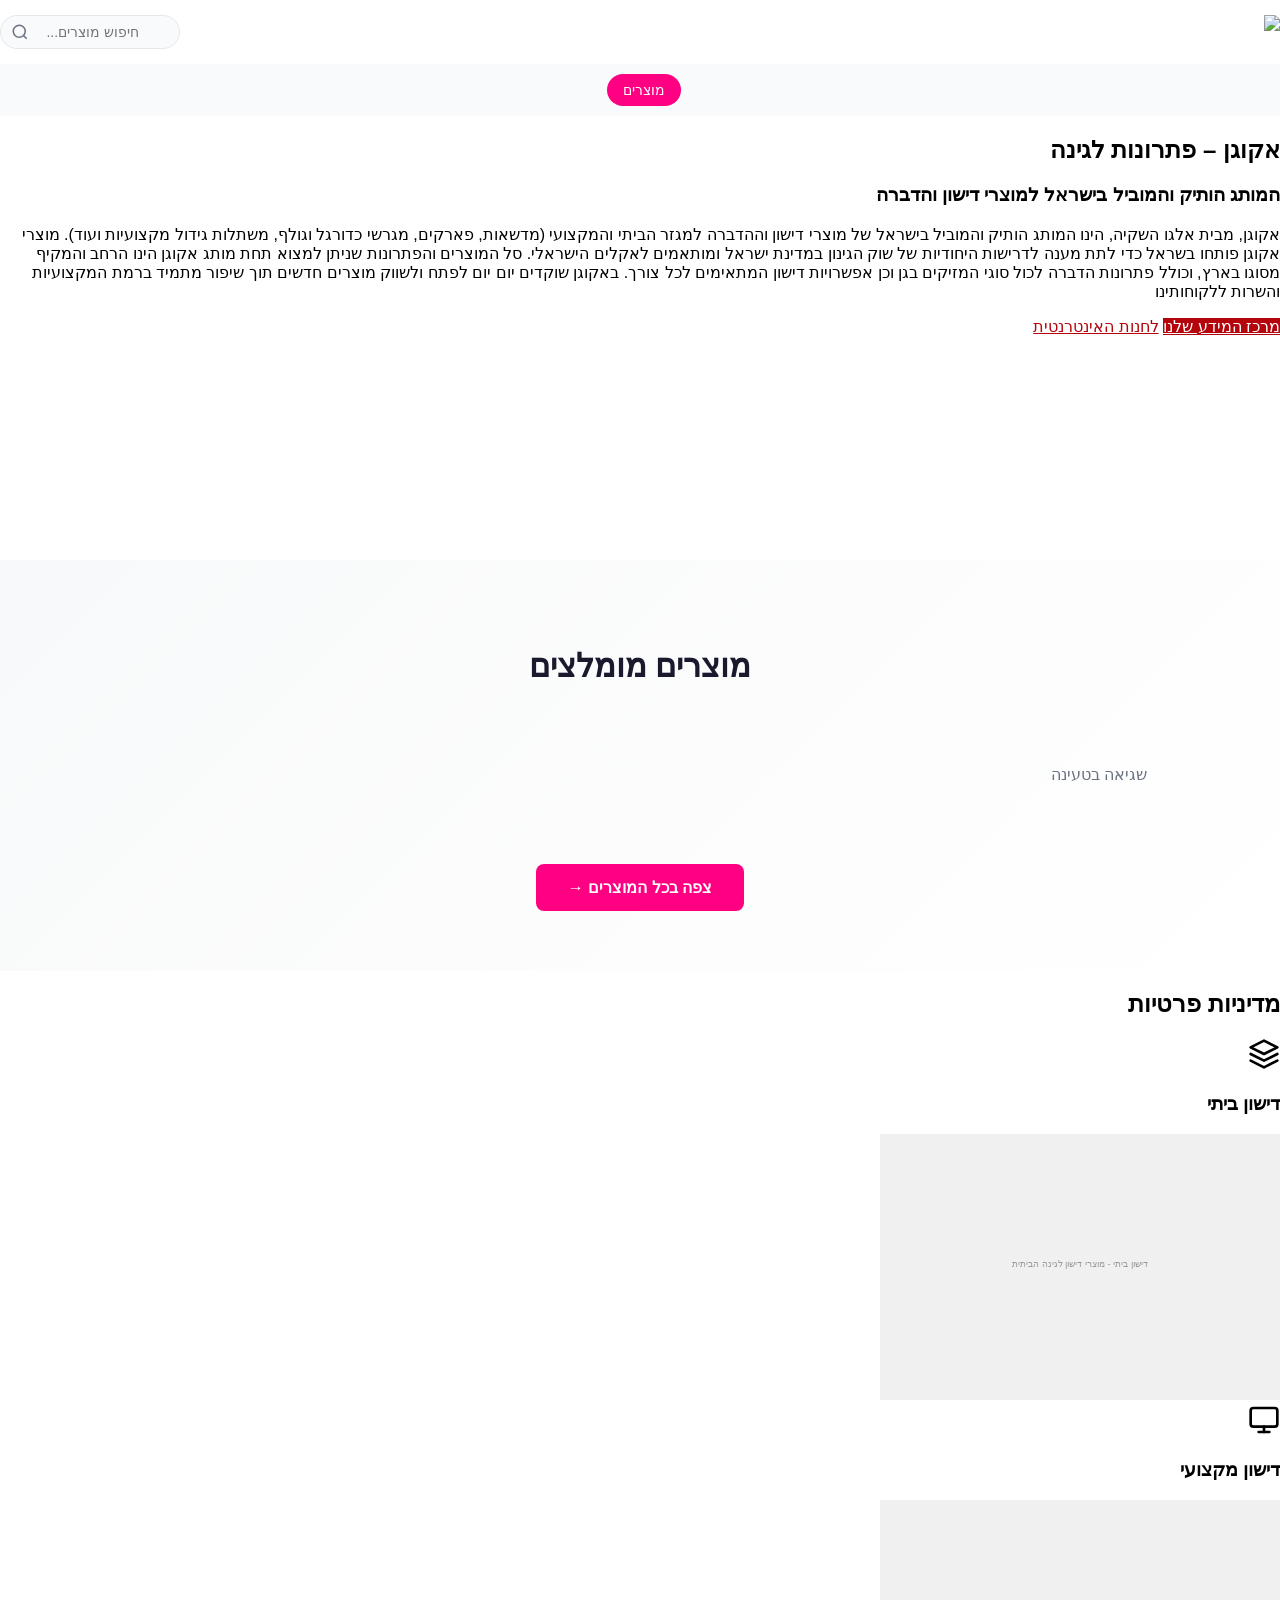
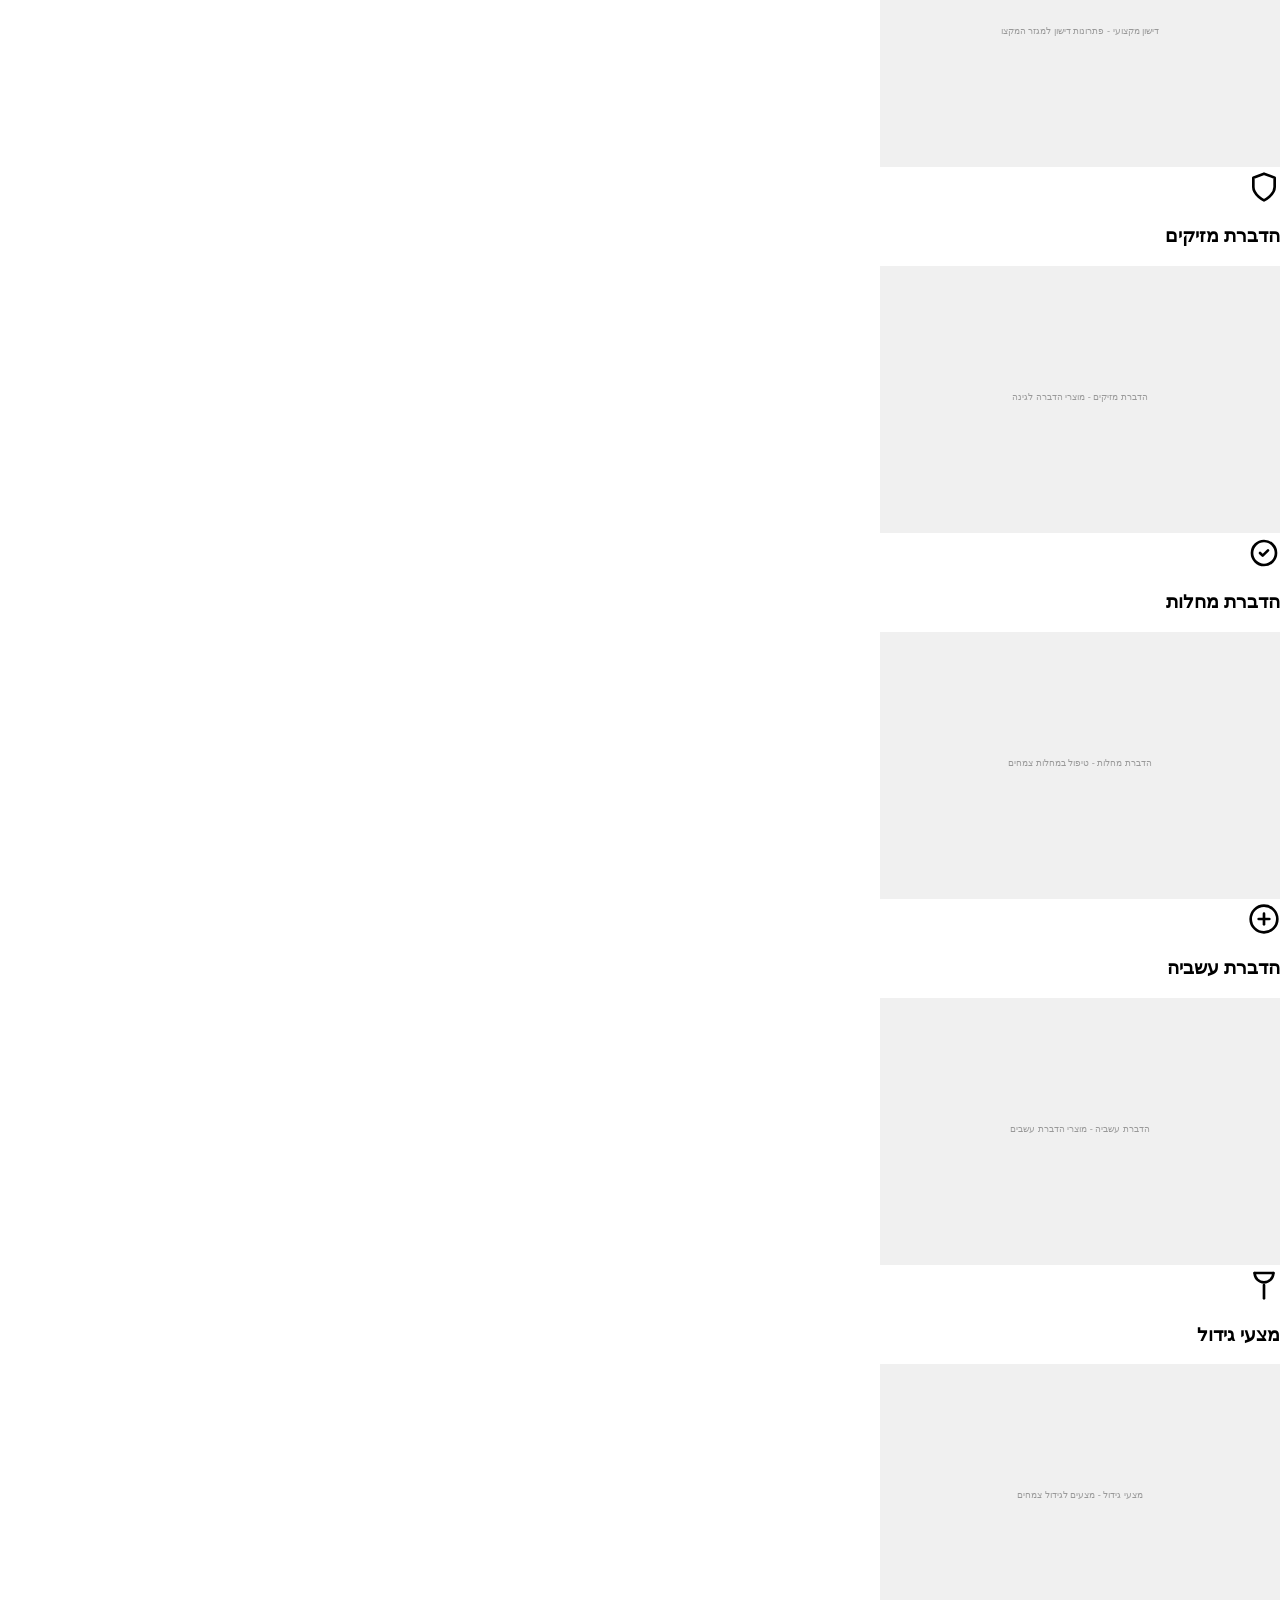
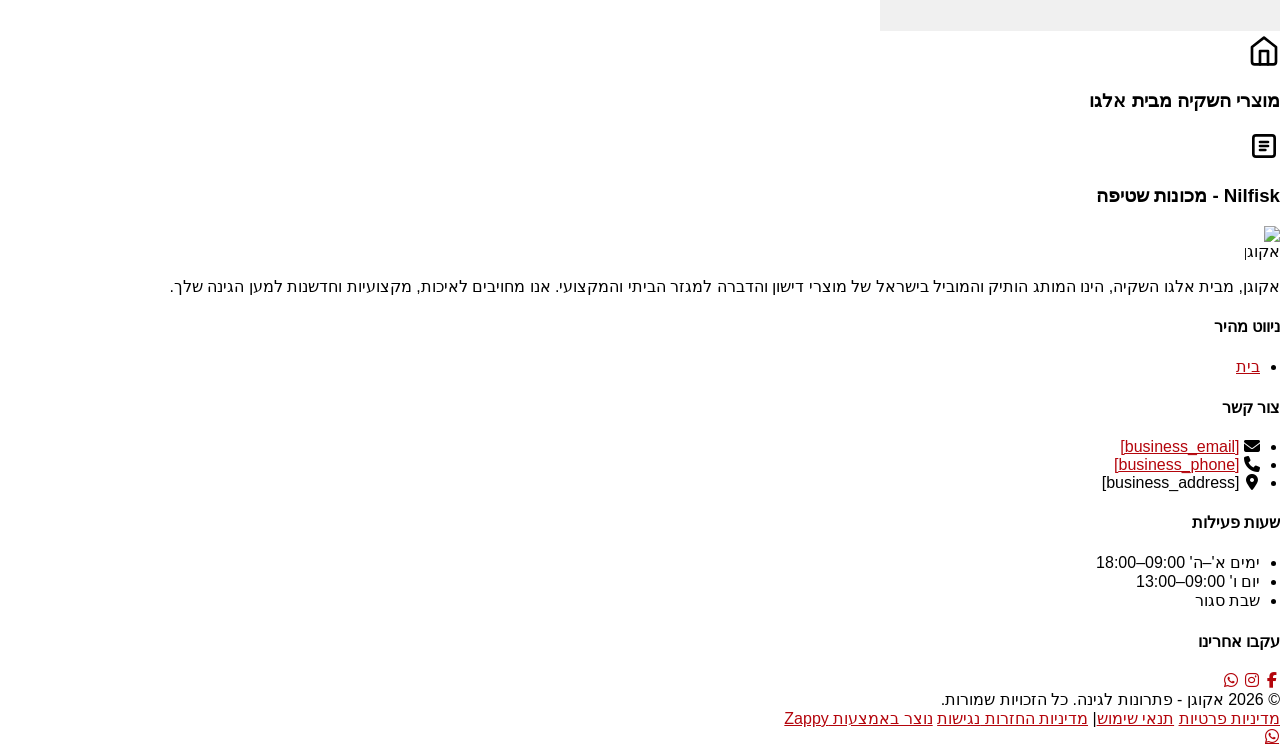
==== index.html @ 9ce6d681 "Initial website commit" ====
<!DOCTYPE html><html data-zappy-site-type="ecommerce" lang="he" dir="rtl"><head>
    <meta charset="UTF-8">
    <meta name="viewport" content="width=device-width, initial-scale=1.0">
    <meta name="robots" content="index, follow">
    <title>גלו את סוד הגינה המושלמת — אקוגן - פתרונות לגינה</title>
    <meta name="description" content="אקוגן מבית אלגו השקיה מציע לכם את המגוון המוביל בישראל של דשנים וחומרי הדברה איכותיים. הפכו כל גינה לנווה מדבר פורח עם פתרונות מקצועיים וקלים לשימוש. היכנסו עכשיו ותתחילו לטפח!">
    <meta name="keywords" content="דשנים איכותיים, הדברה ביתית, פתרונות לגינה, אקוגן, אלגו השקיה">
    
    <!-- Favicons -->
    <link rel="icon" type="image/x-icon" href="/assets/favicon.ico">
    <link rel="icon" type="image/png" sizes="16x16" href="/assets/favicon-16x16.png">
    <link rel="icon" type="image/png" sizes="32x32" href="/assets/favicon-32x32.png">
    <link rel="icon" type="image/png" sizes="48x48" href="/assets/favicon-48x48.png">
    <link rel="icon" type="image/png" sizes="192x192" href="/assets/favicon-192x192.png">
    <link rel="icon" type="image/png" sizes="512x512" href="/assets/favicon-512x512.png">
    <link rel="apple-touch-icon" href="/assets/apple-touch-icon.png">
    <!-- Zappy Analytics -->
<script>
(function() {
  'use strict';
  
  // Configuration
  var config = {
    websiteId: '356d1cc8-257b-4099-99ca-6567a90af639',
    apiUrl: 'https://api.zappy5.com/api/analytics/track',
    sessionDuration: 30 * 60 * 1000, // 30 minutes
    visitorDuration: 30 * 24 * 60 * 60 * 1000, // 30 days
    trackPageViews: true,
    trackClicks: true,
    trackFormSubmissions: true
  };
  
  // Generate or retrieve persistent visitor ID (30 days)
  function getVisitorId() {
    var visitorKey = 'zappy_visitor_' + config.websiteId;
    var visitor = null;
    
    try {
      visitor = localStorage.getItem(visitorKey);
      if (visitor) {
        var visitorData = JSON.parse(visitor);
        var now = Date.now();
        
        // Check if visitor ID is still valid (30 days)
        if (now - visitorData.created < config.visitorDuration) {
          // Update last seen timestamp
          visitorData.lastSeen = now;
          localStorage.setItem(visitorKey, JSON.stringify(visitorData));
          return visitorData.id;
        }
      }
    } catch (e) {
      console.warn('Zappy Analytics: LocalStorage not available');
    }
    
    // Generate new visitor ID
    var newVisitorId = 'zv_' + Date.now() + '_' + Math.random().toString(36).substr(2, 9);
    
    try {
      localStorage.setItem(visitorKey, JSON.stringify({
        id: newVisitorId,
        created: Date.now(),
        lastSeen: Date.now()
      }));
    } catch (e) {
      // Continue without local storage
    }
    
    return newVisitorId;
  }
  
  // Generate or retrieve session ID (30 minutes)
  function getSessionId() {
    var sessionKey = 'zappy_session_' + config.websiteId;
    var session = null;
    
    try {
      session = sessionStorage.getItem(sessionKey);
      if (session) {
        var sessionData = JSON.parse(session);
        var now = Date.now();
        
        // Check if session is still valid
        if (now - sessionData.timestamp < config.sessionDuration) {
          // Update timestamp
          sessionData.timestamp = now;
          sessionStorage.setItem(sessionKey, JSON.stringify(sessionData));
          return sessionData.id;
        }
      }
    } catch (e) {
      console.warn('Zappy Analytics: SessionStorage not available');
    }
    
    // Generate new session ID
    var newSessionId = 'zs_' + Date.now() + '_' + Math.random().toString(36).substr(2, 9);
    
    try {
      sessionStorage.setItem(sessionKey, JSON.stringify({
        id: newSessionId,
        timestamp: Date.now()
      }));
    } catch (e) {
      // Continue without session storage
    }
    
    return newSessionId;
  }
  
  var visitorId = getVisitorId();
  var sessionId = getSessionId();
  
  // Track an event
  function trackEvent(eventType, data) {
    data = data || {};
    
    var eventData = {
      website_id: config.websiteId,
      event_type: eventType,
      page_path: window.location.pathname,
      referrer: document.referrer || 'direct',
      visitor_id: visitorId,
      session_id: sessionId,
      metadata: data
    };
    
    // Use sendBeacon if available (better for page unload events)
    if (navigator.sendBeacon) {
      var blob = new Blob([JSON.stringify(eventData)], { type: 'application/json' });
      navigator.sendBeacon(config.apiUrl, blob);
    } else {
      // Fallback to fetch
      fetch(config.apiUrl, {
        method: 'POST',
        headers: {
          'Content-Type': 'application/json'
        },
        body: JSON.stringify(eventData),
        keepalive: true
      }).catch(function(error) {
        console.warn('Zappy Analytics: Failed to track event', error);
      });
    }
  }
  
  // Track page view
  if (config.trackPageViews) {
    trackEvent('pageview', {
      title: document.title,
      url: window.location.href
    });
  }
  
  // Track clicks on important elements
  if (config.trackClicks) {
    document.addEventListener('click', function(e) {
      var target = e.target;
      
      // Track button clicks (counted as actions)
      if (target.tagName === 'BUTTON' || target.closest('button')) {
        var button = target.tagName === 'BUTTON' ? target : target.closest('button');
        var clickMeta = {
          element: 'button',
          text: button.textContent.trim().substring(0, 100),
          id: button.id || null,
          class: button.className || null
        };
        
        trackEvent('click', clickMeta);
      }
      
      // Track link clicks (navigation - not counted as actions)
      else if (target.tagName === 'A' || target.closest('a')) {
        var link = target.tagName === 'A' ? target : target.closest('a');
        var navMeta = {
          element: 'link',
          text: link.textContent.trim().substring(0, 100),
          href: link.href,
          external: link.hostname !== window.location.hostname
        };
        
        trackEvent('navigation', navMeta);
      }
    }, true);
  }
  
  
  // Track form submissions
  if (config.trackFormSubmissions) {
    document.addEventListener('submit', function(e) {
      var form = e.target;
      
      trackEvent('form_submit', {
        form_id: form.id || null,
        form_name: form.name || null,
        form_action: form.action || null,
        form_method: form.method || 'GET'
      });
    }, true);
  }
  
  // Track time on page (send on page unload)
  var pageLoadTime = Date.now();
  
  window.addEventListener('beforeunload', function() {
    var timeOnPage = Math.floor((Date.now() - pageLoadTime) / 1000); // in seconds
    
    trackEvent('page_unload', {
      time_on_page: timeOnPage,
      page_path: window.location.pathname
    });
  });
  
  // Expose tracking function globally for custom events
  window.zappyAnalytics = {
    track: trackEvent,
    getVisitorId: function() { return visitorId; },
    getSessionId: function() { return sessionId; }
  };
  
})();
</script>
<!-- End Zappy Analytics -->
    <meta property="og:title" content="גלו את סוד הגינה המושלמת — אקוגן - פתרונות לגינה">
    <meta property="og:description" content="אקוגן מבית אלגו השקיה מציע לכם את המגוון המוביל בישראל של דשנים וחומרי הדברה איכותיים. הפכו כל גינה לנווה מדבר פורח עם פתרונות מקצועיים וקלים לשימוש. היכנסו עכשיו ותתחילו לטפח!">
    <meta name="twitter:card" content="summary_large_image">
    <meta name="twitter:title" content="גלו את סוד הגינה המושלמת — אקוגן - פתרונות לגינה">
    <meta name="twitter:description" content="אקוגן מבית אלגו השקיה מציע לכם את המגוון המוביל בישראל של דשנים וחומרי הדברה איכותיים. הפכו כל גינה לנווה מדבר פורח עם פתרונות מקצועיים וקלים לשימוש. היכנסו עכשיו ותתחילו לטפח!">
    <meta property="og:type" content="website">
  <meta property="og:locale" content="he_IL">
  
  
  
  
  
  <style>
    .skip-link { position: absolute; top: 0; left: 0; transform: translateY(-200%); padding: 12px 18px; background: var(--bg-dark, #1a1a1a); color: var(--text-light, #fff); font-weight: 600; border-radius: 0 0 8px 0; z-index: 10000; }
    .skip-link:focus { transform: none; outline: 2px solid var(--ring, #fff); outline-offset: 2px; }
    :focus-visible { outline: 2px solid var(--ring, currentColor); outline-offset: 3px; }
  </style>

    <!-- Favicons -->
    <link rel="icon" type="image/x-icon" href="/assets/favicon.ico">
    <link rel="icon" type="image/png" sizes="16x16" href="/assets/favicon-16x16.png">
    <link rel="icon" type="image/png" sizes="32x32" href="/assets/favicon-32x32.png">
    <link rel="icon" type="image/png" sizes="48x48" href="/assets/favicon-48x48.png">
    <link rel="icon" type="image/png" sizes="192x192" href="/assets/favicon-192x192.png">
    <link rel="icon" type="image/png" sizes="512x512" href="/assets/favicon-512x512.png">
    <link rel="apple-touch-icon" href="/assets/apple-touch-icon.png">
    <!-- Cookie Consent -->
    <link rel="stylesheet" href="https://cdn.jsdelivr.net/npm/vanilla-cookieconsent@3/dist/cookieconsent.css">
    <!-- Mickidum Accessibility Toolbar lazy-loaded by runtime -->
    <style id="zappy-critical-above-fold-css">
html{box-sizing:border-box;-webkit-text-size-adjust:100%}*,*::before,*::after{box-sizing:inherit}body{margin:0;min-width:320px;overflow-x:clip}img,svg,video{max-width:100%;height:auto}main{display:block}.container{width:min(100% - 32px,1200px);margin-inline:auto}.navbar,nav.navbar,header .navbar,header[role="banner"]{position:relative;z-index:1000;width:100%}.nav-container,.navbar .container{display:flex;align-items:center;justify-content:space-between;min-height:64px}.logo,.logo-link img{display:block;width:35px;height:35px;object-fit:contain}.nav-menu,#navMenu{list-style:none}.fa,.fas,.far,.fab,.fa-solid,.fa-regular,.fa-brands{display:inline-block;min-width:1em;text-align:center}html:not(#zappy-noop)[data-zappy-site-type="ecommerce"] .phone-header-btn,html:not(#zappy-noop) .navbar:has(.nav-ecommerce-icons)>.phone-header-btn{display:none!important;visibility:hidden!important;width:0!important;height:0!important;pointer-events:none!important}.zappy-preview-empty-store-cta{display:none!important;visibility:hidden!important;height:0!important;max-height:0!important;overflow:hidden!important;margin:0!important;padding:0!important;border:0!important;box-shadow:none!important}.hero-section,.index-hero-section,section[class*="hero"]{position:relative;overflow:hidden;min-height:560px}.hero-bg-wrapper,.hero-bg-image,section[class*="hero"] [class*="hero-bg"]{position:absolute;inset:0;width:100%;height:100%}.hero-bg-wrapper img,.hero-bg-image img,section[class*="hero"] [data-hero-bg],section[class*="hero"] img[data-hero-background="true"]{width:100%!important;height:100%!important;object-fit:cover!important;display:block}.hero-content,section[class*="hero"] .container{position:relative;z-index:2}@media(max-width:768px){:root{--header-height:72px;--total-header-height:72px;--zappy-mobile-menu-top:72px}html[data-zappy-site-type="ecommerce"] body{padding-top:var(--total-header-height,72px)}html[data-zappy-site-type="ecommerce"] body>nav.navbar,html[data-zappy-site-type="ecommerce"] body>.navbar:not(.zappy-catalog-menu){position:fixed!important;top:0;left:0;right:0;z-index:100000;width:100%;margin-bottom:0}.zappy-catalog-menu{position:fixed;top:var(--header-height,72px);left:0;right:0;z-index:99999}.nav-container,.navbar .container{min-height:60px}.nav-menu,#navMenu{max-width:100vw;overflow-x:hidden}.hero-section,.index-hero-section,section[class*="hero"]{min-height:100svh}.hero-bg-wrapper,.hero-bg-image,.hero-scrim{min-height:100svh}}
</style>
    <link rel="preload" href="/styles.css" as="style">
    <link rel="stylesheet" href="/styles.css" media="print" onload="this.media='all'">
    <noscript><link rel="stylesheet" href="/styles.css"></noscript>
    

    <style id="zappy-dropdown-submenu-styles">
      /* ========== DESKTOP DROPDOWN SUBMENU STYLES ========== */
      /* Base styles for dropdown submenus - parent must be positioned */
      .nav-menu li:has(.sub-menu), nav li:has(.sub-menu), .navbar li:has(.sub-menu), #navMenu li:has(.sub-menu) { position: relative; }
      /* Submenu base - hidden by default */
      .nav-menu .sub-menu, nav .sub-menu, .navbar .sub-menu, #navMenu .sub-menu { display: block !important; position: absolute !important; top: 100%; left: 0; min-width: 220px; border-radius: 8px; box-shadow: 0 8px 25px rgba(0,0,0,0.15); padding: 8px 0; opacity: 0; visibility: hidden; transform: translateY(10px); transition: all 0.3s ease; z-index: 1000; list-style: none; pointer-events: none; }
      /* CRITICAL: Desktop hover styles to show dropdown */
      .nav-menu li:hover > .sub-menu, nav li:hover > .sub-menu, .navbar li:hover > .sub-menu, #navMenu li:hover > .sub-menu { opacity: 1 !important; visibility: visible !important; transform: translateY(0) !important; pointer-events: auto !important; }
      /* Submenu item styling */
      .sub-menu li { list-style: none; margin: 0; padding: 0; }
      .sub-menu a { display: block !important; padding: 10px 16px !important; color: var(--text-dark, #333) !important; font-weight: 500; text-decoration: none; white-space: nowrap; transition: background-color 0.2s; }
      .sub-menu .zappy-nav-child > a { padding-left: 28px !important; font-size: 0.9em !important; opacity: 0.85 !important; }
      [dir="rtl"] .sub-menu .zappy-nav-child > a, html[lang="he"] .sub-menu .zappy-nav-child > a, html[lang="ar"] .sub-menu .zappy-nav-child > a { padding-left: 10px !important; padding-right: 28px !important; }
      .sub-menu .zappy-nav-parent > a { font-weight: 600 !important; }
      .sub-menu a:hover { background-color: #f5f5f5; }
      /* RTL (Hebrew/Arabic) dropdown positioning */
      [dir="rtl"] .nav-menu .sub-menu, [dir="rtl"] nav .sub-menu, [dir="rtl"] .navbar .sub-menu, html[lang="he"] .nav-menu .sub-menu, html[lang="he"] nav .sub-menu, html[lang="he"] .navbar .sub-menu, html[lang="ar"] .nav-menu .sub-menu, html[lang="ar"] nav .sub-menu, html[lang="ar"] .navbar .sub-menu { left: auto !important; right: 0 !important; }
      /* Hide empty dropdown menus (exclude catalog sub-menus that use <a> children instead of <li>) */
      .sub-menu:empty, .sub-menu:not(:has(li:not(.zappy-hidden-menu-item))):not(:has(> a)), .sub-menu:not(:has(li)):not(:has(> a)) { display: none !important; opacity: 0 !important; visibility: hidden !important; pointer-events: none !important; }
      /* Desktop: show submenu on Menu Group hover */
      li:has(.menu-group-title):hover > .sub-menu { opacity: 1 !important; visibility: visible !important; transform: translateY(0) !important; pointer-events: auto !important; }
      /* Menu Group title styling */
      .nav-menu > li > .menu-group-title, #navMenu > li > .menu-group-title { display: inline-block; padding: 0.5rem 1rem; cursor: default; user-select: none; }
      
      /* ========== MOBILE SUBMENU STYLES ========== */
      @media (max-width: 768px) {
        .nav-menu .sub-menu, nav .sub-menu, .navbar .sub-menu, #navMenu .sub-menu { position: static !important; transform: none !important; box-shadow: none !important; background: transparent !important; max-height: 0; overflow: hidden; opacity: 0; visibility: hidden; transition: max-height 0.3s ease, opacity 0.3s ease; padding: 0 !important; border-radius: 0 !important; }
        .navbar .sub-menu.mobile-expanded, .nav-menu .sub-menu.mobile-expanded, #navMenu .sub-menu.mobile-expanded { max-height: none !important; overflow-y: visible !important; opacity: 1 !important; visibility: visible !important; padding: 8px 0 8px 16px !important; }
        [dir="rtl"] .sub-menu.mobile-expanded, html[lang="he"] .sub-menu.mobile-expanded { padding: 8px 16px 8px 0 !important; }
        /* Disable hover behavior on mobile */
        .nav-menu li:hover > .sub-menu, nav li:hover > .sub-menu, .navbar li:hover > .sub-menu, #navMenu li:hover > .sub-menu { opacity: 0; visibility: hidden; pointer-events: none; }
        .nav-menu li > .sub-menu.mobile-expanded, nav li > .sub-menu.mobile-expanded, .navbar li > .sub-menu.mobile-expanded, #navMenu li > .sub-menu.mobile-expanded { opacity: 1 !important; visibility: visible !important; pointer-events: auto !important; }
        .nav-menu li:has(.sub-menu), nav li:has(.sub-menu), .navbar li:has(.sub-menu), #navMenu li:has(.sub-menu) { display: flex !important; flex-wrap: wrap !important; align-items: center !important; position: relative !important; min-height: 44px !important; }
        .nav-menu li:has(.sub-menu) > a, nav li:has(.sub-menu) > a, .navbar li:has(.sub-menu) > a, #navMenu li:has(.sub-menu) > a { flex: 1 !important; min-width: 0 !important; }
        .nav-menu li:has(.sub-menu) > .menu-group-title, nav li:has(.sub-menu) > .menu-group-title, .navbar li:has(.sub-menu) > .menu-group-title, #navMenu li:has(.sub-menu) > .menu-group-title { flex: 1 !important; min-width: 0 !important; padding: 0 !important; line-height: inherit !important; }
        .nav-menu li:has(.sub-menu) > .sub-menu, nav li:has(.sub-menu) > .sub-menu, .navbar li:has(.sub-menu) > .sub-menu, #navMenu li:has(.sub-menu) > .sub-menu { flex-basis: 100% !important; width: 100% !important; }
        .nav-menu li:has(.sub-menu) > a [class*="chevron"], .nav-menu li:has(.sub-menu) > a [class*="arrow"], .nav-menu li:has(.sub-menu) > a .fa-chevron-down, .nav-menu li:has(.sub-menu) > a .fa-angle-down, nav li:has(.sub-menu) > a [class*="chevron"], nav li:has(.sub-menu) > a [class*="arrow"], #navMenu li:has(.sub-menu) > a [class*="chevron"], #navMenu li:has(.sub-menu) > a [class*="arrow"] { display: none !important; visibility: hidden !important; }
        .mobile-submenu-toggle { display: flex !important; align-items: center !important; justify-content: center !important; width: 44px !important; height: auto !important; background: transparent !important; border: none !important; cursor: pointer !important; color: var(--text-dark) !important; position: static !important; flex-shrink: 0 !important; align-self: stretch !important; z-index: 2 !important; padding: 0 !important; margin: 0 !important; }
        .mobile-submenu-toggle::after { content: '' !important; width: 0 !important; height: 0 !important; border-left: 6px solid transparent !important; border-right: 6px solid transparent !important; border-top: 7px solid currentColor !important; transition: transform 0.3s ease !important; }
        .mobile-submenu-toggle.expanded::after { transform: rotate(180deg) !important; }
        .sub-menu a { padding: 10px 0 !important; display: block !important; color: var(--text-dark) !important; white-space: normal !important; }
        .sub-menu .zappy-nav-child > a { padding-left: 28px !important; font-size: 0.9em !important; opacity: 0.85 !important; }
        [dir="rtl"] .sub-menu .zappy-nav-child > a, html[lang="he"] .sub-menu .zappy-nav-child > a, html[lang="ar"] .sub-menu .zappy-nav-child > a { padding-left: 0 !important; padding-right: 28px !important; }
        .sub-menu .zappy-nav-parent > a { font-weight: 600 !important; }
        .nav-menu.active, #navMenu.active { max-width: 100vw !important; overflow-x: hidden !important; box-sizing: border-box !important; }
        .navbar .sub-menu li a, nav.navbar .sub-menu li a, .zappy-products-dropdown .sub-menu a { color: var(--text-dark) !important; }
      }
      @media (min-width: 769px) { .mobile-submenu-toggle { display: none !important; } }
    </style>

    <style id="zappy-widget-visibility">
      html[dir="rtl"] .whatsapp-float { right: 20px !important; left: auto !important; }
      html[dir="ltr"] .whatsapp-float, html:not([dir]) .whatsapp-float { left: 20px !important; right: auto !important; }
      html[dir="rtl"] #mic-access-tool-general-button, html[dir="rtl"] .mic-access-tool-general-button,
      html[dir="rtl"] #mic-init-access-tool .mic-access-tool-general-button,
      html[dir="rtl"] #mic-init-access-tool #mic-access-tool-general-button,
      html[dir="rtl"] ._access-icon { left: 20px !important; right: auto !important; }
      html[dir="ltr"] #mic-access-tool-general-button, html[dir="ltr"] .mic-access-tool-general-button,
      html[dir="ltr"] #mic-init-access-tool .mic-access-tool-general-button,
      html[dir="ltr"] #mic-init-access-tool #mic-access-tool-general-button,
      html[dir="ltr"] ._access-icon,
      html:not([dir]) #mic-access-tool-general-button, html:not([dir]) .mic-access-tool-general-button,
      html:not([dir]) #mic-init-access-tool .mic-access-tool-general-button,
      html:not([dir]) #mic-init-access-tool #mic-access-tool-general-button,
      html:not([dir]) ._access-icon { right: 20px !important; left: auto !important; }
      @media (max-width: 768px) { .whatsapp-float { display: flex !important; } }
      @media (min-width: 769px) { .whatsapp-float { display: flex !important; } }
      @media (max-width: 768px) {
        #mic-access-tool-general-button, .mic-access-tool-general-button,
        #mic-init-access-tool .mic-access-tool-general-button, #mic-init-access-tool #mic-access-tool-general-button,
        ._access-icon { display: flex !important; visibility: visible !important; opacity: 1 !important; pointer-events: auto !important; }
        #mic-access-tool-box.opened-mic-access-tool, .mic-access-tool-box.opened-mic-access-tool,
        #mic-init-access-tool #mic-access-tool-box.opened-mic-access-tool {
          visibility: visible !important; opacity: 1 !important; pointer-events: auto !important;
        }
      }
      @media (min-width: 769px) {
        #mic-access-tool-general-button, .mic-access-tool-general-button,
        #mic-init-access-tool .mic-access-tool-general-button, #mic-init-access-tool #mic-access-tool-general-button,
        ._access-icon { display: flex !important; visibility: visible !important; opacity: 1 !important; pointer-events: auto !important; }
        #mic-access-tool-box.opened-mic-access-tool, .mic-access-tool-box.opened-mic-access-tool,
        #mic-init-access-tool #mic-access-tool-box.opened-mic-access-tool {
          visibility: visible !important; opacity: 1 !important; pointer-events: auto !important;
        }
      }
    </style>
</head>
<body>


    <div class="mobile-search-panel" id="mobile-search-panel">
      <div class="search-wrapper">
        <input type="text" id="mobile-search-input" placeholder="חיפוש מוצרים..." autocomplete="off">
        <button class="search-submit" id="mobile-search-submit" title="חיפוש">
          <svg width="20" height="20" viewBox="0 0 24 24" fill="none" stroke="currentColor" stroke-width="2"><circle cx="11" cy="11" r="8"></circle><path d="M21 21l-4.35-4.35"></path></svg>
        </button>
        <button class="close-search" id="close-mobile-search">
          <svg width="20" height="20" viewBox="0 0 24 24" fill="none" stroke="currentColor" stroke-width="2"><path d="M18 6L6 18M6 6l12 12"></path></svg>
        </button>
      </div>
      <div class="search-results" id="mobile-search-results"></div>
    </div>
  
<script>window.ZAPPY_PRODUCTS_LISTING_PATH = "/products";</script>
<script>window.ZAPPY_WEBSITE_ID = "356d1cc8-257b-4099-99ca-6567a90af639";window.ZAPPY_API_BASE = "https://api.zappy5.com"</script>
  <a class="skip-link" href="#main">דלג לתוכן הראשי</a>
  <nav class="navbar" dir="rtl">
  <button class="mobile-toggle" id="mobileToggle" aria-label="Menu">
    <svg style="display:block !important" class="hamburger-icon" width="24" height="24" viewBox="0 0 24 24" fill="none">
      <path d="M3 12h18M3 6h18M3 18h18" stroke="currentColor" stroke-width="2" stroke-linecap="round"></path>
    </svg>
    <svg class="close-icon" width="24" height="24" viewBox="0 0 24 24" fill="none" style="display:none !important">
      <path d="M18 6L6 18M6 6l12 12" stroke="currentColor" stroke-width="2" stroke-linecap="round"></path>
    </svg>
  </button>
  <button class="phone-header-btn" data-phone="[business_phone]" aria-label="Call">
    <svg width="20" height="20" viewBox="0 0 24 24" fill="currentColor">
      <path d="M22 16.92v3a2 2 0 0 1-2.18 2 19.79 19.79 0 0 1-8.63-3.07 19.5 19.5 0 0 1-6-6 19.79 19.79 0 0 1-3.07-8.67A2 2 0 0 1 4.11 2h3a2 2 0 0 1 2 1.72 12.84 12.84 0 0 0 .7 2.81 2 2 0 0 1-.45 2.11L8.09 9.91a16 16 0 0 0 6 6l1.27-1.27a2 2 0 0 1 2.11-.45 12.84 12.84 0 0 0 2.81.7A2 2 0 0 1 22 16.92z"></path>
    </svg>
  </button>
  <div class="nav-container">
    <div class="nav-right-group"><div class="nav-brand">
      <a href="/" class="logo-link"><img class="logo" src="/assets/business-consulting-logo.webp" alt="אקוגן - פתרונות לגינה" decoding="async" width="35" height="35"></a>
    </div><ul class="nav-menu" id="navMenu">

    <li class="menu-item-has-children zappy-products-dropdown">
      <a href="/products">
        מוצרים
        <svg class="dropdown-arrow" width="12" height="12" viewBox="0 0 24 24" fill="none" stroke="currentColor" stroke-width="2">
          <path d="M6 9l6 6 6-6"></path>
        </svg>
      </a>
      <ul class="sub-menu" id="zappy-nav-category-links">
        <li><a href="/products" data-i18n="ecom_products">מוצרים</a></li>
        <!-- Categories will be loaded dynamically -->
      </ul>
    </li>
  <li><a href="/">בית</a></li><li><a href="/contact">צור קשר</a></li></ul><div class="nav-ecommerce-icons nav-icons-left"><div class="nav-search-box">
    <input type="text" class="nav-search-input" id="nav-search-input" placeholder="חיפוש מוצרים..." autocomplete="off">
    <button class="nav-search-btn" id="nav-search-btn" title="חיפוש">
      <svg class="search-icon" width="18" height="18" viewBox="0 0 24 24" fill="none" stroke="currentColor" stroke-width="2"><circle cx="11" cy="11" r="8"></circle><path d="M21 21l-4.35-4.35"></path></svg>
    </button>
    <div class="nav-search-results" id="nav-search-results"></div>
  </div></div><div class="nav-ecommerce-icons nav-icons-right"><button class="nav-search-toggle" id="mobile-search-toggle" title="חיפוש"><svg width="18" height="18" viewBox="0 0 24 24" fill="none" stroke="currentColor" stroke-width="2"><circle cx="11" cy="11" r="8"></circle><path d="M21 21l-4.35-4.35"></path></svg></button></div></div>
    
    
  </div>
</nav>

    <nav class="zappy-catalog-menu rtl" id="zappy-catalog-menu" dir="rtl" style="display:none">
      <div class="catalog-menu-container">
        <a href="/products" class="catalog-menu-item catalog-menu-all">מוצרים</a>
        <div class="catalog-menu-categories" id="zappy-category-links">
          <!-- Categories will be loaded dynamically -->
        </div>
      </div>
    </nav>
  
<script>

// Navbar Mobile Menu Toggle and Contrast Fix
(function() {
  // Use 'load' event instead of 'DOMContentLoaded' to ensure we run AFTER all other scripts
  window.addEventListener('load', function() {
    
    // FIX MOBILE BUTTON CONTRAST
    // Detect navbar background color and apply contrasting color to mobile buttons
    const navbar = document.querySelector('.navbar, nav, header');
    if (!navbar) {
      console.log('[Navbar] Navbar element not found');
      return;
    }
    
    // DECLARE VARIABLES EARLY to avoid Temporal Dead Zone errors
    // These are used in multiple places below
    let mobileToggle = document.getElementById('mobileToggle') ||
                       document.querySelector('.mobile-toggle') ||
                       document.querySelector('.hamburger') ||
                       document.querySelector('.hamburger-menu') ||
                       document.querySelector('.menu-toggle') ||
                       document.querySelector('.burger-menu') ||
                       document.querySelector('[aria-label="Menu"]') ||
                       document.querySelector('[aria-label="תפריט"]');
    
    const phoneBtn = document.querySelector('.phone-header-btn');
    
    const computedStyle = window.getComputedStyle(navbar);
    let bgColor = computedStyle.backgroundColor;
    
    console.log('[Navbar] Initial navbar background:', bgColor);
    
    // Check if background is transparent or rgba with 0 alpha
    const isTransparent = bgColor === 'transparent' || 
                         bgColor === 'rgba(0, 0, 0, 0)' ||
                         (bgColor.startsWith('rgba') && bgColor.includes(', 0)'));
    
    if (isTransparent) {
      // Check for background-image or gradient
      const bgImage = computedStyle.backgroundImage;
      if (bgImage && bgImage !== 'none') {
        console.log('[Navbar] Navbar has background image/gradient, using dark text');
        bgColor = 'rgb(240, 240, 240)'; // Assume light background
      } else {
        // Transparent navbar - check body background
        const bodyBg = window.getComputedStyle(document.body).backgroundColor;
        console.log('[Navbar] Navbar transparent, using body background:', bodyBg);
        bgColor = bodyBg;
      }
    }
    
    // Calculate luminance to determine if background is light or dark
    const rgb = bgColor.match(/\d+/g);
    if (rgb && rgb.length >= 3) {
      const r = parseInt(rgb[0]);
      const g = parseInt(rgb[1]);
      const b = parseInt(rgb[2]);
      const luminance = (0.299 * r + 0.587 * g + 0.114 * b) / 255;
      
      // Mobile button colors are set by Claude's AI-generated CSS (same as .nav-menu a)
      // No dynamic color overrides needed - colors come from the generated navbar CSS
      console.log('[Navbar] Mobile button colors preserved from Claude CSS (luminance:', luminance.toFixed(2) + ')');
      
      // FIX ICON SIZES - Ensure SVGs are properly sized and visible
      // INJECT CRITICAL CSS TO OVERRIDE ANY CONFLICTING RULES
      const criticalCSS = document.createElement('style');
      criticalCSS.id = 'zappy-mobile-nav-fix';
      const htmlLang = document.documentElement.lang || 'en';
      const htmlDir = document.documentElement.dir || 'ltr';
      // Check both dir attribute AND lang for RTL detection
      // dir="rtl" is the most reliable indicator
      const isRTL = htmlDir === 'rtl' || htmlLang === 'he' || htmlLang === 'ar';
      
      criticalCSS.textContent = `
        /* Hide mobile buttons on desktop, show only on mobile */
        @media (min-width: 769px) {
          .mobile-toggle,
          .phone-header-btn {
            display: none !important;
          }
        }
        
        /* Show and position mobile buttons correctly on mobile */
        @media (max-width: 768px) {
          .navbar,
          nav.navbar {
            min-height: 70px !important;
          }

          .mobile-toggle,
          .phone-header-btn {
            position: absolute !important;
            top: 0 !important;
            bottom: 0 !important;
            margin-top: auto !important;
            margin-bottom: auto !important;
            transform: none !important;
            z-index: 1001 !important;
            display: flex !important;
            align-items: center !important;
            justify-content: center !important;
            width: 36px !important;
            height: 36px !important;
            border-radius: 50% !important;
            border: none !important;
            cursor: pointer !important;
            padding: 6px !important;
            background: none !important;
            color: var(--nav-text, var(--text-dark)) !important;
            touch-action: manipulation !important;
            -webkit-tap-highlight-color: transparent !important;
          }

          html[data-zappy-site-type="ecommerce"] .phone-header-btn,
          body[data-zappy-site-type="ecommerce"] .phone-header-btn,
          html[data-zappy-site-type="ecommerce"] header .phone-header-btn,
          html[data-zappy-site-type="ecommerce"] nav .phone-header-btn {
            display: none !important;
            visibility: hidden !important;
            width: 0 !important;
            height: 0 !important;
            min-width: 0 !important;
            overflow: hidden !important;
          }
          
          /* LTR positioning (default): hamburger LEFT, phone RIGHT */
          html:not([dir="rtl"]):not([lang="he"]):not([lang="ar"]) .mobile-toggle,
          html[dir="ltr"] .mobile-toggle {
            left: 12px !important;
            right: auto !important;
          }
          html:not([dir="rtl"]):not([lang="he"]):not([lang="ar"]) .phone-header-btn,
          html[dir="ltr"] .phone-header-btn {
            right: 12px !important;
            left: auto !important;
          }
          
          /* RTL positioning: hamburger RIGHT, phone LEFT */
          html[dir="rtl"] .mobile-toggle,
          html[lang="he"] .mobile-toggle,
          html[lang="ar"] .mobile-toggle {
            right: 12px !important;
            left: auto !important;
          }
          html[dir="rtl"] .phone-header-btn,
          html[lang="he"] .phone-header-btn,
          html[lang="ar"] .phone-header-btn {
            left: 12px !important;
            right: auto !important;
          }
          
          /* CRITICAL: Ensure nav-container has min-height on mobile */
          /* All children are positioned absolutely/fixed on mobile, so height:auto collapses to 0 */
          .nav-container {
            min-height: 70px !important;
            position: relative !important;
          }
          
          /* Ensure SVG icons are properly sized and inherit color */
          .mobile-toggle svg,
          .phone-header-btn svg {
            width: 24px !important;
            height: 24px !important;
            /* Don't force display - let JavaScript control hamburger/close toggle */
          }
          
          /* Reset nav-cta-container on mobile - remove desktop box-shadow/padding */
          /* that creates a visible ghost box when CTA button is hidden */
          .nav-cta-container {
            box-shadow: none !important;
            padding: 0 !important;
          }
          
          /* Hide nav-cta-container entirely on mobile when there's no lang-switcher */
          /* (only the CTA button is inside, and it's hidden on mobile) */
          .nav-cta-container:not(:has(.lang-switcher)) {
            display: none !important;
          }
          
          /* CRITICAL: Prevent hero image fade gradient from bleeding over headline text */
          /* The .image-fade-gradient has bottom: -30px (extends below parent) */
          /* On mobile stacked layout, this overlaps the h1 text below the image */
          .hero-image-column {
            overflow: hidden !important;
          }
          .image-fade-gradient {
            bottom: 0 !important;
          }
          
          /* Hide desktop language switcher on mobile - hamburger menu handles it */
          /* High specificity to override stored CSS */
          .lang-switcher,
          .nav-cta-container .lang-switcher,
          .nav-container .lang-switcher,
          .navbar .lang-switcher,
          .navbar .nav-cta-container .lang-switcher {
            display: none !important;
          }
        }
      `;
      
      // Remove existing fix if present and inject new one
      const existing = document.getElementById('zappy-mobile-nav-fix');
      if (existing) existing.remove();
      document.head.appendChild(criticalCSS);
      
      console.log('[Navbar] Critical CSS injected for mobile nav positioning');
      
      // ONLY apply inline positioning styles on mobile viewport
      // On desktop, the CSS handles hiding these buttons with display: none
      // Inline styles were breaking desktop layout by overriding CSS
      const isMobileViewport = window.innerWidth <= 768;
      
      if (mobileToggle) {
        // Icon sizing applies to all viewports for consistency
        const hamburgerIcon = mobileToggle.querySelector('.hamburger-icon');
        const closeIcon = mobileToggle.querySelector('.close-icon');
        
        if (hamburgerIcon) {
          hamburgerIcon.style.setProperty('width', '24px', 'important');
          hamburgerIcon.style.setProperty('height', '24px', 'important');
          hamburgerIcon.style.setProperty('display', 'block', 'important'); // Show hamburger by default
        }
        if (closeIcon) {
          closeIcon.style.setProperty('width', '24px', 'important');
          closeIcon.style.setProperty('height', '24px', 'important');
          closeIcon.style.setProperty('display', 'none', 'important'); // Hide close icon by default
        }
        
        // ONLY set positioning inline styles on mobile
        if (isMobileViewport) {
          mobileToggle.style.setProperty('position', 'absolute', 'important');
          mobileToggle.style.setProperty('top', '0', 'important');
          mobileToggle.style.setProperty('bottom', '0', 'important');
          mobileToggle.style.setProperty('margin-top', 'auto', 'important');
          mobileToggle.style.setProperty('margin-bottom', 'auto', 'important');
          mobileToggle.style.setProperty('transform', 'none', 'important');
          mobileToggle.style.setProperty('z-index', '1001', 'important');
          
          // Clear any inline left/right so CSS can take over based on html[dir]
          mobileToggle.style.removeProperty('left');
          mobileToggle.style.removeProperty('right');
          
          console.log('[Navbar] Mobile toggle positioning applied (mobile viewport)');
        } else {
          // On desktop, clear any positioning styles to let CSS handle it
          mobileToggle.style.removeProperty('position');
          mobileToggle.style.removeProperty('top');
          mobileToggle.style.removeProperty('transform');
          mobileToggle.style.removeProperty('z-index');
          mobileToggle.style.removeProperty('left');
          mobileToggle.style.removeProperty('right');
          console.log('[Navbar] Desktop viewport - cleared mobile toggle inline positioning');
        }
      }
      
      if (phoneBtn) {
        // Icon sizing applies to all viewports
        const phoneIcon = phoneBtn.querySelector('svg');
        if (phoneIcon) {
          phoneIcon.style.width = '24px';
          phoneIcon.style.height = '24px';
          phoneIcon.setAttribute('width', '24');
          phoneIcon.setAttribute('height', '24');
        }
        
        // ONLY set positioning inline styles on mobile
        if (isMobileViewport) {
          phoneBtn.style.setProperty('position', 'absolute', 'important');
          phoneBtn.style.setProperty('top', '0', 'important');
          phoneBtn.style.setProperty('bottom', '0', 'important');
          phoneBtn.style.setProperty('margin-top', 'auto', 'important');
          phoneBtn.style.setProperty('margin-bottom', 'auto', 'important');
          phoneBtn.style.setProperty('transform', 'none', 'important');
          phoneBtn.style.setProperty('z-index', '1001', 'important');
          
          // Clear any inline left/right so CSS can take over based on html[dir]
          phoneBtn.style.removeProperty('left');
          phoneBtn.style.removeProperty('right');
          
          console.log('[Navbar] Phone button positioning applied (mobile viewport)');
        } else {
          // On desktop, clear any positioning styles to let CSS handle it
          phoneBtn.style.removeProperty('position');
          phoneBtn.style.removeProperty('top');
          phoneBtn.style.removeProperty('transform');
          phoneBtn.style.removeProperty('z-index');
          phoneBtn.style.removeProperty('left');
          phoneBtn.style.removeProperty('right');
          console.log('[Navbar] Desktop viewport - cleared phone button inline positioning');
        }
      }
    } else {
      console.log('[Navbar] Could not parse background color:', bgColor);
    }
    
    // MOBILE MENU TOGGLE
    // Re-query in case DOM changed (mobileToggle already declared at top of function)
    mobileToggle = document.getElementById('mobileToggle') ||
                   document.querySelector('.mobile-toggle') ||
                   document.querySelector('.hamburger') ||
                   document.querySelector('.hamburger-menu') ||
                   document.querySelector('.menu-toggle') ||
                   document.querySelector('.burger-menu') ||
                   document.querySelector('[aria-label="Menu"]') ||
                   document.querySelector('[aria-label="תפריט"]');
    
    // EXPANDED SEARCH: Find nav menu by ID or class
    const navMenu = document.getElementById('navMenu') ||
                  document.querySelector('.nav-menu') ||
                  document.querySelector('.nav-links') ||
                  document.querySelector('nav ul:not(.submenu)');
    
    if (!mobileToggle || !navMenu) {
      console.log('[Navbar] Mobile toggle or menu not found:', { toggle: !!mobileToggle, menu: !!navMenu });
      return;
    }
    
    // Ensure navMenu has ID for CSS targeting
    if (!navMenu.id) {
      navMenu.id = 'navMenu';
    }
    
    console.log('[Navbar] Initializing mobile menu...');
    
    // Remove any existing event listeners by cloning the button
    const newToggle = mobileToggle.cloneNode(true);
    mobileToggle.parentNode.replaceChild(newToggle, mobileToggle);
    
    // Toggle menu handler (shared by click and touchend)
    function handleToggle(e) {
      e.preventDefault();
      e.stopPropagation();
      
      const hamburgerIcon = newToggle.querySelector('.hamburger-icon');
      const closeIcon = newToggle.querySelector('.close-icon');
      const isActive = navMenu.classList.contains('active');
      
      if (isActive) {
        // Close menu
        navMenu.classList.remove('active');
        if (hamburgerIcon) hamburgerIcon.style.setProperty('display', 'block', 'important');
        if (closeIcon) closeIcon.style.setProperty('display', 'none', 'important');
        document.body.style.overflow = '';
        document.body.classList.remove('menu-open');
        console.log('[Navbar] Menu closed');
      } else {
        // Open menu
        navMenu.classList.add('active');
        if (hamburgerIcon) hamburgerIcon.style.setProperty('display', 'none', 'important');
        if (closeIcon) closeIcon.style.setProperty('display', 'block', 'important');
        document.body.style.overflow = 'hidden';
        document.body.classList.add('menu-open');
        console.log('[Navbar] Menu opened');
      }
    }
    
    // Use click for desktop/emulation and touchend as iOS Safari fallback.
    // Prevent double-fire with a timestamp guard.
    var lastToggleTime = 0;
    function guardedToggle(e) {
      var now = Date.now();
      if (now - lastToggleTime < 300) return;
      lastToggleTime = now;
      handleToggle(e);
    }
    
    newToggle.addEventListener('click', guardedToggle);
    newToggle.addEventListener('touchend', guardedToggle);

    // Close the full-screen overlay menu on Escape
    document.addEventListener('keydown', function(e) {
      if ((e.key === 'Escape' || e.key === 'Esc') && navMenu.classList.contains('active')) {
        const hamburgerIcon = newToggle.querySelector('.hamburger-icon');
        const closeIcon = newToggle.querySelector('.close-icon');
        navMenu.classList.remove('active');
        if (hamburgerIcon) hamburgerIcon.style.setProperty('display', 'block', 'important');
        if (closeIcon) closeIcon.style.setProperty('display', 'none', 'important');
        document.body.style.overflow = '';
        document.body.classList.remove('menu-open');
        console.log('[Navbar] Menu closed (Escape)');
      }
    });
    
    // Close menu when clicking nav links (but NOT dropdown toggles)
    const navLinks = navMenu.querySelectorAll('a');
    navLinks.forEach(function(link) {
      link.addEventListener('click', function() {
        // Don't close if it's a dropdown child (unless it's a real navigation link)
        if (this.getAttribute('href') === '#') return;
        
        const hamburgerIcon = newToggle.querySelector('.hamburger-icon');
        const closeIcon = newToggle.querySelector('.close-icon');
        
        navMenu.classList.remove('active');
        if (hamburgerIcon) hamburgerIcon.style.setProperty('display', 'block', 'important');
        if (closeIcon) closeIcon.style.setProperty('display', 'none', 'important');
        document.body.style.overflow = '';
        document.body.classList.remove('menu-open');
        console.log('[Navbar] Menu closed (link clicked)');
      });
    });
    
    // DROPDOWN MENU TOGGLE (for mobile and touch devices)
    var dropdownToggles = navMenu.querySelectorAll('.dropdown-toggle');
    dropdownToggles.forEach(function(toggle) {
      toggle.addEventListener('click', function(e) {
        e.preventDefault();
        e.stopPropagation();
        var parent = this.closest('.nav-dropdown');
        if (!parent) return;
        
        // Close other open dropdowns at the same level
        var siblings = parent.parentNode.querySelectorAll('.nav-dropdown.open');
        siblings.forEach(function(sib) {
          if (sib !== parent) sib.classList.remove('open');
        });
        
        parent.classList.toggle('open');
        console.log('[Navbar] Dropdown toggled:', parent.classList.contains('open') ? 'open' : 'closed');
      });
    });
    
    // Close dropdowns when clicking outside
    document.addEventListener('click', function(e) {
      if (!e.target.closest('.nav-dropdown')) {
        var openDropdowns = document.querySelectorAll('.nav-dropdown.open');
        openDropdowns.forEach(function(dd) { dd.classList.remove('open'); });
      }
    });
    
    console.log('[Navbar] Dropdown handlers initialized for ' + dropdownToggles.length + ' dropdowns');
    
    // Phone button functionality (phoneBtn already declared at top of function)
    if (phoneBtn) {
      phoneBtn.addEventListener('click', function() {
        // Get phone number from placeholder in page or use default
        const phoneLinks = document.querySelectorAll('a[href^="tel:"]');
        const phoneNumber = phoneLinks.length > 0 
          ? phoneLinks[0].getAttribute('href').replace('tel:', '')
          : '[business_phone]';
        
        window.location.href = 'tel:' + phoneNumber;
        console.log('[Navbar] Phone button clicked');
      });
    }
    
    console.log('[Navbar] Mobile menu initialized successfully');
    
    // WhatsApp button visibility is now controlled via CSS (siteSettings).
    // No JS-based desktop hiding — the button is visible on both mobile and desktop by default.
  });
})();

</script>
  
  <main id="main">
    <section data-band-index="0" class="index-hero-section" data-layout-spec="בית-hero" dir="rtl" data-hero-type="fullscreen-scrim">
  <div class="index-hero-bg-wrapper">
    
    <div class="index-hero-scrim" aria-hidden="true"></div>
  </div>
  <div class="index-hero-content-wrapper">
    <div class="index-hero-content">
      <h1 class="index-hero-heading">אקוגן – פתרונות לגינה</h1>
      <h3 class="index-hero-subheading">המותג הותיק והמוביל בישראל למוצרי דישון והדברה</h3>
      <p class="index-hero-body">אקוגן, מבית אלגו השקיה, הינו המותג הותיק והמוביל בישראל של מוצרי דישון וההדברה למגזר הביתי והמקצועי (מדשאות, פארקים, מגרשי כדורגל וגולף, משתלות גידול מקצועיות ועוד). מוצרי אקוגן פותחו בשראל כדי לתת מענה לדרישות היחודיות של שוק הגינון במדינת ישראל ומותאמים לאקלים הישראלי. סל המוצרים והפתרונות שניתן למצוא תחת מותג אקוגן הינו הרחב והמקיף מסוגו בארץ, וכולל פתרונות הדברה לכול סוגי המזיקים בגן וכן אפשרויות דישון המתאימים לכל צורך. באקוגן שוקדים יום יום לפתח ולשווק מוצרים חדשים תוך שיפור מתמיד ברמת המקצועיות והשרות ללקוחותינו</p>
      <div class="index-hero-cta-row">
        <a href="/?CategoryID=263" class="index-hero-btn-primary">מרכז המידע שלנו</a>
        <a href="https://omer-gard.co.il/" target="_blank" class="index-hero-btn-secondary">לחנות האינטרנטית</a>
      </div>
    </div>
  </div>
</section>

    <section class="featured-products-section" id="featured-products" data-zappy-dynamic="true">
      <div class="container">
        <h2 class="section-title">מוצרים מומלצים</h2>
        <div class="product-grid featured-grid" id="zappy-featured-products">
          <div class="loading-products">טוען מוצרים...</div>
        </div>
        <div class="view-all-products">
          <a href="/products" class="btn btn-primary">צפה בכל המוצרים →</a>
        </div>
      </div>
    </section>
  

    <section class="featured-categories-section" id="featured-categories" data-zappy-dynamic="true">
      <div class="container">
        <h2 class="section-title">קנו לפי קטגוריה</h2>
        <div class="category-blocks" id="zappy-featured-categories">
          <div class="loading-categories">טוען מוצרים...</div>
        </div>
      </div>
    </section>
  

<section data-band-index="1" class="index-features-section" data-layout-spec="מדיניות פרטיות-features" dir="rtl">
  <div class="index-features-container">
    <div class="index-features-header">
      <h2 class="index-features-title">מדיניות פרטיות</h2>
    </div>
    <div class="index-features-grid">
      <article class="index-features-card">
        <div class="index-features-card-icon">
          <svg data-element-type="icon" data-icon-type="svg" xmlns="http://www.w3.org/2000/svg" width="32" height="32" viewBox="0 0 24 24" fill="none" stroke="currentColor" stroke-width="2" stroke-linecap="round" stroke-linejoin="round" aria-hidden="true"><path d="M12 2L2 7l10 5 10-5-10-5z"></path><path d="M2 17l10 5 10-5"></path><path d="M2 12l10 5 10-5"></path></svg>
        </div>
        <div class="index-features-card-content">
          <h3 class="index-features-card-title">דישון ביתי</h3>
        </div>
        <div class="index-features-card-image-wrap">
          <img loading="lazy" decoding="async" data-placeholder="index-features-image-1" data-context="Professional home garden fertilization products, green fertilizer bags and bottles on a garden background, Israeli garden brand" width="400" height="260" src="data:image/svg+xml,%3Csvg xmlns='http://www.w3.org/2000/svg' width='600' height='400' viewBox='0 0 600 400'%3E%3Crect fill='%23f0f0f0' width='600' height='400'/%3E%3Ctext fill='%23999' font-family='sans-serif' font-size='14' text-anchor='middle' x='300' y='200'%3E%D7%93%D7%99%D7%A9%D7%95%D7%9F%20%D7%91%D7%99%D7%AA%D7%99%20-%20%D7%9E%D7%95%D7%A6%D7%A8%D7%99%20%D7%93%D7%99%D7%A9%D7%95%D7%9F%20%D7%9C%D7%92%D7%99%D7%A0%D7%94%20%D7%94%D7%91%D7%99%D7%AA%D7%99%D7%AA%3C/text%3E%3C/svg%3E" alt="דישון ביתי - מוצרי דישון לגינה הביתית" data-needs-image="true" fetchpriority="low">
        </div>
      </article>
      <article class="index-features-card">
        <div class="index-features-card-icon">
          <svg data-element-type="icon" data-icon-type="svg" xmlns="http://www.w3.org/2000/svg" width="32" height="32" viewBox="0 0 24 24" fill="none" stroke="currentColor" stroke-width="2" stroke-linecap="round" stroke-linejoin="round" aria-hidden="true"><rect x="2" y="3" width="20" height="14" rx="2"></rect><path d="M8 21h8"></path><path d="M12 17v4"></path></svg>
        </div>
        <div class="index-features-card-content">
          <h3 class="index-features-card-title">דישון מקצועי</h3>
        </div>
        <div class="index-features-card-image-wrap">
          <img loading="lazy" decoding="async" data-placeholder="index-features-image-2" data-context="Professional agricultural fertilization, large scale garden or farm with fertilizer application equipment, green lush plants" width="400" height="260" src="data:image/svg+xml,%3Csvg xmlns='http://www.w3.org/2000/svg' width='600' height='400' viewBox='0 0 600 400'%3E%3Crect fill='%23f0f0f0' width='600' height='400'/%3E%3Ctext fill='%23999' font-family='sans-serif' font-size='14' text-anchor='middle' x='300' y='200'%3E%D7%93%D7%99%D7%A9%D7%95%D7%9F%20%D7%9E%D7%A7%D7%A6%D7%95%D7%A2%D7%99%20-%20%D7%A4%D7%AA%D7%A8%D7%95%D7%A0%D7%95%D7%AA%20%D7%93%D7%99%D7%A9%D7%95%D7%9F%20%D7%9C%D7%9E%D7%92%D7%96%D7%A8%20%D7%94%D7%9E%D7%A7%D7%A6%D7%95%3C/text%3E%3C/svg%3E" alt="דישון מקצועי - פתרונות דישון למגזר המקצועי" data-needs-image="true" fetchpriority="low">
        </div>
      </article>
      <article class="index-features-card">
        <div class="index-features-card-icon">
          <svg data-element-type="icon" data-icon-type="svg" xmlns="http://www.w3.org/2000/svg" width="32" height="32" viewBox="0 0 24 24" fill="none" stroke="currentColor" stroke-width="2" stroke-linecap="round" stroke-linejoin="round" aria-hidden="true"><path d="M12 22s8-4 8-10V5l-8-3-8 3v7c0 6 8 10 8 10z"></path></svg>
        </div>
        <div class="index-features-card-content">
          <h3 class="index-features-card-title">הדברת מזיקים</h3>
        </div>
        <div class="index-features-card-image-wrap">
          <img loading="lazy" decoding="async" data-placeholder="index-features-image-3" data-context="Pest control products for garden, insecticide spray bottles and garden protection products on white background with green leaves" width="400" height="260" src="data:image/svg+xml,%3Csvg xmlns='http://www.w3.org/2000/svg' width='600' height='400' viewBox='0 0 600 400'%3E%3Crect fill='%23f0f0f0' width='600' height='400'/%3E%3Ctext fill='%23999' font-family='sans-serif' font-size='14' text-anchor='middle' x='300' y='200'%3E%D7%94%D7%93%D7%91%D7%A8%D7%AA%20%D7%9E%D7%96%D7%99%D7%A7%D7%99%D7%9D%20-%20%D7%9E%D7%95%D7%A6%D7%A8%D7%99%20%D7%94%D7%93%D7%91%D7%A8%D7%94%20%D7%9C%D7%92%D7%99%D7%A0%D7%94%3C/text%3E%3C/svg%3E" alt="הדברת מזיקים - מוצרי הדברה לגינה" data-needs-image="true" fetchpriority="low">
        </div>
      </article>
      <article class="index-features-card">
        <div class="index-features-card-icon">
          <svg data-element-type="icon" data-icon-type="svg" xmlns="http://www.w3.org/2000/svg" width="32" height="32" viewBox="0 0 24 24" fill="none" stroke="currentColor" stroke-width="2" stroke-linecap="round" stroke-linejoin="round" aria-hidden="true"><path d="M9 12l2 2 4-4"></path><path d="M21 12c0 4.97-4.03 9-9 9S3 16.97 3 12 7.03 3 12 3s9 4.03 9 9z"></path></svg>
        </div>
        <div class="index-features-card-content">
          <h3 class="index-features-card-title">הדברת מחלות</h3>
        </div>
        <div class="index-features-card-image-wrap">
          <img loading="lazy" decoding="async" data-placeholder="index-features-image-4" data-context="Plant disease control products, fungicide and disease prevention sprays for garden plants, healthy green plants treated" width="400" height="260" src="data:image/svg+xml,%3Csvg xmlns='http://www.w3.org/2000/svg' width='600' height='400' viewBox='0 0 600 400'%3E%3Crect fill='%23f0f0f0' width='600' height='400'/%3E%3Ctext fill='%23999' font-family='sans-serif' font-size='14' text-anchor='middle' x='300' y='200'%3E%D7%94%D7%93%D7%91%D7%A8%D7%AA%20%D7%9E%D7%97%D7%9C%D7%95%D7%AA%20-%20%D7%98%D7%99%D7%A4%D7%95%D7%9C%20%D7%91%D7%9E%D7%97%D7%9C%D7%95%D7%AA%20%D7%A6%D7%9E%D7%97%D7%99%D7%9D%3C/text%3E%3C/svg%3E" alt="הדברת מחלות - טיפול במחלות צמחים" data-needs-image="true" fetchpriority="low">
        </div>
      </article>
      <article class="index-features-card">
        <div class="index-features-card-icon">
          <svg data-element-type="icon" data-icon-type="svg" xmlns="http://www.w3.org/2000/svg" width="32" height="32" viewBox="0 0 24 24" fill="none" stroke="currentColor" stroke-width="2" stroke-linecap="round" stroke-linejoin="round" aria-hidden="true"><path d="M12 2a10 10 0 1 0 0 20A10 10 0 0 0 12 2z"></path><path d="M12 8v8"></path><path d="M8 12h8"></path></svg>
        </div>
        <div class="index-features-card-content">
          <h3 class="index-features-card-title">הדברת עשביה</h3>
        </div>
        <div class="index-features-card-image-wrap">
          <img loading="lazy" decoding="async" data-placeholder="index-features-image-5" data-context="Weed control herbicide products for garden, clean garden beds without weeds, herbicide spray application on lawn" width="400" height="260" src="data:image/svg+xml,%3Csvg xmlns='http://www.w3.org/2000/svg' width='600' height='400' viewBox='0 0 600 400'%3E%3Crect fill='%23f0f0f0' width='600' height='400'/%3E%3Ctext fill='%23999' font-family='sans-serif' font-size='14' text-anchor='middle' x='300' y='200'%3E%D7%94%D7%93%D7%91%D7%A8%D7%AA%20%D7%A2%D7%A9%D7%91%D7%99%D7%94%20-%20%D7%9E%D7%95%D7%A6%D7%A8%D7%99%20%D7%94%D7%93%D7%91%D7%A8%D7%AA%20%D7%A2%D7%A9%D7%91%D7%99%D7%9D%3C/text%3E%3C/svg%3E" alt="הדברת עשביה - מוצרי הדברת עשבים" data-needs-image="true" fetchpriority="low">
        </div>
      </article>
      <article class="index-features-card">
        <div class="index-features-card-icon">
          <svg data-element-type="icon" data-icon-type="svg" xmlns="http://www.w3.org/2000/svg" width="32" height="32" viewBox="0 0 24 24" fill="none" stroke="currentColor" stroke-width="2" stroke-linecap="round" stroke-linejoin="round" aria-hidden="true"><path d="M12 22V12"></path><path d="M5 3a7 7 0 0 0 7 7 7 7 0 0 0 7-7"></path><path d="M5 3h14"></path></svg>
        </div>
        <div class="index-features-card-content">
          <h3 class="index-features-card-title">מצעי גידול</h3>
        </div>
        <div class="index-features-card-image-wrap">
          <img loading="lazy" decoding="async" data-placeholder="index-features-image-6" data-context="Growing media and substrate products, bags of potting mix and garden soil, seedlings growing in rich soil media" width="400" height="260" src="data:image/svg+xml,%3Csvg xmlns='http://www.w3.org/2000/svg' width='600' height='400' viewBox='0 0 600 400'%3E%3Crect fill='%23f0f0f0' width='600' height='400'/%3E%3Ctext fill='%23999' font-family='sans-serif' font-size='14' text-anchor='middle' x='300' y='200'%3E%D7%9E%D7%A6%D7%A2%D7%99%20%D7%92%D7%99%D7%93%D7%95%D7%9C%20-%20%D7%9E%D7%A6%D7%A2%D7%99%D7%9D%20%D7%9C%D7%92%D7%99%D7%93%D7%95%D7%9C%20%D7%A6%D7%9E%D7%97%D7%99%D7%9D%3C/text%3E%3C/svg%3E" alt="מצעי גידול - מצעים לגידול צמחים" data-needs-image="true" fetchpriority="low">
        </div>
      </article>
      <article class="index-features-card index-features-card--wide">
        <div class="index-features-card-icon">
          <svg data-element-type="icon" data-icon-type="svg" xmlns="http://www.w3.org/2000/svg" width="32" height="32" viewBox="0 0 24 24" fill="none" stroke="currentColor" stroke-width="2" stroke-linecap="round" stroke-linejoin="round" aria-hidden="true"><path d="M3 9l9-7 9 7v11a2 2 0 0 1-2 2H5a2 2 0 0 1-2-2z"></path><polyline points="9 22 9 12 15 12 15 22"></polyline></svg>
        </div>
        <div class="index-features-card-content">
          <h3 class="index-features-card-title">מוצרי השקיה מבית אלגו</h3>
        </div>
      </article>
      <article class="index-features-card index-features-card--wide">
        <div class="index-features-card-icon">
          <svg data-element-type="icon" data-icon-type="svg" xmlns="http://www.w3.org/2000/svg" width="32" height="32" viewBox="0 0 24 24" fill="none" stroke="currentColor" stroke-width="2" stroke-linecap="round" stroke-linejoin="round" aria-hidden="true"><rect x="4" y="4" width="16" height="16" rx="2"></rect><path d="M9 9h6"></path><path d="M9 12h6"></path><path d="M9 15h4"></path></svg>
        </div>
        <div class="index-features-card-content">
          <h3 class="index-features-card-title">Nilfisk - מכונות שטיפה</h3>
        </div>
      </article>
    </div>
  </div>
</section>
  </main>
  
  <footer class="site-footer" dir="rtl">
  <div class="footer-container">
    <div class="footer-grid">
      <!-- Company Info -->
      <div class="footer-col footer-company-col">
        <img src="/assets/business-consulting-logo.webp" alt="אקוגן - פתרונות לגינה" class="logo" decoding="async" width="35" height="35">
        <p class="footer-tagline">אקוגן, מבית אלגו השקיה, הינו המותג הותיק והמוביל בישראל של מוצרי דישון והדברה למגזר הביתי והמקצועי. אנו מחויבים לאיכות, מקצועיות וחדשנות למען הגינה שלך.</p>
      </div>

      <!-- Quick Links -->
      <div class="footer-col footer-links-col">
        <h4>ניווט מהיר</h4>
        <ul class="footer-links">
          <li><a href="/">בית</a></li>
        </ul>
      </div>

      <!-- Contact Info -->
      <div class="footer-col footer-contact-col">
        <h4>צור קשר</h4>
        <ul class="footer-contact">
          <li>
            <span class="contact-icon"><i class="fas fa-envelope"></i></span>
            <span class="contact-text"><a href="mailto:[business_email]">[business_email]</a></span>
          </li>
          <li>
            <span class="contact-icon"><i class="fas fa-phone"></i></span>
            <span class="contact-text"><a href="tel:[business_phone]">[business_phone]</a></span>
          </li>
          <li>
            <span class="contact-icon"><i class="fas fa-map-marker-alt"></i></span>
            <span class="contact-text">[business_address]</span>
          </li>
        </ul>
      </div>

      <!-- Business Hours -->
      <div class="footer-col footer-hours-col">
        <h4>שעות פעילות</h4>
        <ul class="footer-hours">
          <li><span class="hours-day">ימים א'–ה'</span> <span class="hours-time">09:00–18:00</span></li>
          <li><span class="hours-day">יום ו'</span> <span class="hours-time">09:00–13:00</span></li>
          <li><span class="hours-day">שבת</span> <span class="hours-time">סגור</span></li>
        </ul>
      </div>

      <!-- Social Media -->
      <div class="footer-col footer-social-col">
        <h4>עקבו אחרינו</h4>
        <div class="footer-social">
          <a href="[facebook_handle]" aria-label="Facebook"><i class="fab fa-facebook-f"></i></a>
          <a href="[instagram_handle]" aria-label="Instagram"><i class="fab fa-instagram"></i></a>
          <a href="[whatsapp_handle]" aria-label="WhatsApp"><i class="fab fa-whatsapp"></i></a>
        </div>
      </div>
    </div>

    <!-- Bottom Bar -->
    <div class="footer-bottom">
      <div class="footer-copyright">
        <span>© 2026 אקוגן - פתרונות לגינה. כל הזכויות שמורות.</span>
      </div>
      <div class="footer-legal">
        <a href="/privacy">מדיניות פרטיות</a>
        <a href="/terms">תנאי שימוש</a><span class="separator">|</span>
            <a href="/return-policy" aria-label="מדיניות החזרות">
              מדיניות החזרות
            </a>
        <a href="/accessibility">נגישות</a>
        <a href="https://zappy5.com" target="_blank" class="zappy-attribution">נוצר באמצעות Zappy</a>
      </div>
    </div>
  </div>
</footer>
  
  <a href="https://wa.me/[whatsapp_handle]" class="whatsapp-float" aria-label="WhatsApp">
    <i class="fab fa-whatsapp"></i>
  </a>
  
  <div class="zappy-qv-overlay" id="zappy-qv-overlay" hidden=""></div>
<div class="zappy-qv-modal" id="zappy-qv-modal" role="dialog" aria-modal="true" aria-label="תצוגה מהירה" hidden="">
  <button type="button" class="zappy-qv-close" id="zappy-qv-close" aria-label="סגור">
    <svg width="24" height="24" viewBox="0 0 24 24" fill="none" stroke="currentColor" stroke-width="2"><path d="M18 6L6 18M6 6l12 12"></path></svg>
  </button>
  <div class="zappy-qv-content" id="zappy-qv-content"></div>
</div>

    <div data-integration="accessibility:toolbar"></div>

    <script src="/script.js"></script>

    <script id="zappy-font-awesome-loader">
(function(){if(window.__zappyFontAwesomeLoader)return;window.__zappyFontAwesomeLoader=true;var href='https://cdnjs.cloudflare.com/ajax/libs/font-awesome/6.4.0/css/all.min.css';function load(){if(document.querySelector('link[href*="font-awesome"][href*="all.min.css"]'))return;var l=document.createElement('link');l.rel='stylesheet';l.href=href;l.crossOrigin='anonymous';l.referrerPolicy='no-referrer';document.head.appendChild(l);}function schedule(){if('requestIdleCallback'in window){requestIdleCallback(load,{timeout:5000});}else{setTimeout(load,3500);}}['pointerdown','keydown','touchstart','mouseover'].forEach(function(evt){window.addEventListener(evt,load,{once:true,passive:true});});schedule();})();
</script>

    <script id="zappy-mobile-submenu-script">
    (function() {
      function initMobileSubmenuToggles() {
        if (window.innerWidth > 768) {
          document.querySelectorAll('.mobile-submenu-toggle').forEach(function(btn) { btn.remove(); });
          document.querySelectorAll('.sub-menu.mobile-expanded').forEach(function(menu) { menu.classList.remove('mobile-expanded'); });
          return;
        }
        var items = document.querySelectorAll('.nav-menu li:has(.sub-menu), nav li:has(.sub-menu), .navbar li:has(.sub-menu), #navMenu li:has(.sub-menu)');
        items.forEach(function(li) {
          if (li.querySelector('.mobile-submenu-toggle')) return;
          var submenu = li.querySelector('.sub-menu');
          var parentLink = li.querySelector(':scope > a');
          if (!submenu || !parentLink) return;
          var toggleBtn = document.createElement('button');
          toggleBtn.className = 'mobile-submenu-toggle';
          toggleBtn.setAttribute('aria-label', 'Toggle submenu');
          toggleBtn.setAttribute('type', 'button');
          parentLink.insertAdjacentElement('afterend', toggleBtn);
          toggleBtn.addEventListener('click', function(e) {
            e.preventDefault(); e.stopPropagation();
            document.querySelectorAll('.sub-menu.mobile-expanded').forEach(function(menu) {
              if (menu !== submenu) { menu.classList.remove('mobile-expanded'); var t = menu.parentElement.querySelector('.mobile-submenu-toggle'); if(t) t.classList.remove('expanded'); }
            });
            submenu.classList.toggle('mobile-expanded');
            toggleBtn.classList.toggle('expanded');
          });
        });
      }
      if (document.readyState === 'loading') { document.addEventListener('DOMContentLoaded', initMobileSubmenuToggles); }
      else { initMobileSubmenuToggles(); }
      var resizeTimer; window.addEventListener('resize', function() { clearTimeout(resizeTimer); resizeTimer = setTimeout(initMobileSubmenuToggles, 250); });
      // Re-initialize when mobile menu becomes visible (MutationObserver)
      var observer = new MutationObserver(function(mutations) {
        mutations.forEach(function(mutation) {
          if (mutation.type === 'attributes') {
            var target = mutation.target;
            if (target.classList && (target.classList.contains('active') || target.classList.contains('open'))) {
              setTimeout(initMobileSubmenuToggles, 100);
            }
          }
        });
      });
      setTimeout(function() {
        document.querySelectorAll('.mobile-menu, .nav-menu, #navMenu, nav').forEach(function(menu) {
          observer.observe(menu, { attributes: true, attributeFilter: ['class', 'style'] });
        });
      }, 500);
    })();
    </script>
</body></html>
---- styles.css ----
/* === Import Quality Fixes === */
/* RTL Layout Fix */
html[dir="rtl"] {
  direction: rtl;
}

body {
  direction: rtl;
  text-align: right;
}

/* Navigation RTL ordering */
nav ul,
nav ol,
.nav-list,
.navigation-menu,
.sidebar-nav,
[class*="nav"] ul,
[class*="menu"] ul {
  display: flex;
  flex-direction: row-reverse;
}

nav li,
.nav-list li,
.navigation-menu li,
.sidebar-nav li {
  text-align: right;
}

/* Sidebar and Navigation Background Colors */
.sidebar,
nav,
.navbar,
.navigation,
[class*="sidebar"],
[class*="side-nav"],
aside,
.main-nav,
.top-nav,
.header-nav {
  background-color: #2d5a1b;
}

.sidebar a,
nav a,
.navbar a,
.navigation a,
[class*="sidebar"] a,
[class*="side-nav"] a,
aside a {
  color: #ffffff;
}

.sidebar a:hover,
nav a:hover,
.navbar a:hover,
.navigation a:hover,
[class*="sidebar"] a:hover,
aside a:hover {
  background-color: #3a6f24;
}

/* Accent Color Overrides */
a,
.accent,
.highlight,
[class*="accent"],
.btn-primary,
button.primary,
.cta,
.call-to-action,
.hero-cta {
  color: #b4050c;
}

.btn-primary,
button.primary,
.cta-button,
[class*="btn-primary"],
input[type="submit"],
button[type="submit"] {
  background-color: #b4050c;
  border-color: #b4050c;
  color: #ffffff;
}

.btn-primary:hover,
button.primary:hover,
.cta-button:hover,
[class*="btn-primary"]:hover,
input[type="submit"]:hover,
button[type="submit"]:hover {
  background-color: #8f0409;
  border-color: #8f0409;
}

/* Hebrew Typography */
body,
p,
span,
div,
li,
a,
h1,
h2,
h3,
h4,
h5,
h6,
input,
textarea,
select,
button,
label,
blockquote,
td,
th,
figcaption,
.nav-item,
.menu-item,
.article-text,
.content,
.post-content,
.entry-content,
.page-content,
.section-text {
  font-family: 'Heebo', 'Assistant', Arial, 'Helvetica Neue', sans-serif;
}

/* RTL-specific text alignment for common sections */
section,
article,
main,
.content-area,
.main-content,
.entry-content,
.post-content,
.page-content,
.text-block,
.paragraph-block,
[class*="content"],
[class*="text"] {
  text-align: right;
}

/* Fix list styling for RTL */
ul,
ol {
  padding-right: 20px;
  padding-left: 0;
}

/* Fix form elements for RTL */
input,
textarea,
select {
  text-align: right;
  direction: rtl;
}

/* Fix flex containers for RTL */
.flex-container,
[class*="flex"],
.row,
.grid {
  direction: rtl;
}

/* Fix card and panel content alignment */
.card,
.panel,
.box,
.widget,
[class*="card"],
[class*="panel"],
[class*="widget"] {
  text-align: right;
}

/* Footer alignment */
footer,
.footer,
[class*="footer"] {
  text-align: right;
  direction: rtl;
}

/* Header alignment */
header,
.header,
[class*="header"] {
  text-align: right;
  direction: rtl;
}

/* ==ZAPPY E-COMMERCE CSS== */
/* E-commerce Enhancement Styles - Inherits site theme colors */
.ecommerce-page {
  /* width:100% + box-sizing is REQUIRED: V2 sites set body to display:flex;
     flex-direction:column (sticky-footer guard). Without an explicit width the
     margin:0 auto auto cross-axis margins stop this flex item from stretching,
     so main collapses to its min-content (about one 250px product column) and
     the products grid renders as a single mobile-like column. */
  width: 100%;
  box-sizing: border-box;
  padding: 60px 24px;
  padding-top: 24px;
  max-width: 1440px;
  margin: 0 auto;
  min-height: 60vh;
}
.products-section { padding: 20px 0; }
.products-section h1, .cart-section h1, .checkout-section h1, .login-section h1 { text-align: center; margin-top: 0; margin-bottom: 24px; font-size: 2rem; color: var(--text-color, var(--text, #1f2937)); }
.product-grid { display: grid; grid-template-columns: repeat(auto-fill, minmax(250px, 1fr)); gap: 24px; margin-top: 24px; }
.product-grid-loading { min-height: 1180px; }
.product-card-skeleton { pointer-events: none; overflow: hidden; }
.product-card-skeleton .product-card-inner { height: 100%; }
.product-card-skeleton .product-card-media { position: relative; aspect-ratio: 1 / 1; background: var(--surface-color, #f3f4f6); overflow: hidden; }
.product-card-skeleton .skeleton-media,
.product-card-skeleton .skeleton-line {
  position: relative;
  overflow: hidden;
  background: linear-gradient(90deg, rgba(0,0,0,.06), rgba(255,255,255,.42), rgba(0,0,0,.06));
  background-size: 220% 100%;
  animation: zappySkeletonShimmer 1.35s ease-in-out infinite;
}
.product-card-skeleton .skeleton-media { width: 100%; height: 100%; }
.product-card-skeleton .product-card-body { padding: 12px 14px 14px; }
.product-card-skeleton .skeleton-line { height: 13px; border-radius: 999px; margin-bottom: 10px; }
.product-card-skeleton .skeleton-title { width: 72%; height: 16px; }
.product-card-skeleton .skeleton-short { width: 46%; }
@keyframes zappySkeletonShimmer { 0% { background-position: 120% 0; } 100% { background-position: -120% 0; } }
@media (prefers-reduced-motion: reduce) {
  .product-card-skeleton .skeleton-media,
  .product-card-skeleton .skeleton-line { animation: none; }
}
.product-card {
  border: none;
  border-radius: 12px;
  padding: 0;
  overflow: hidden;
  background: var(--surface-color, var(--surface, #fff));
  transition: box-shadow 0.2s;
  display: flex;
  flex-direction: column;
  height: 100%;
  position: relative;
}
.product-card:hover { box-shadow: 0 4px 12px rgba(0,0,0,0.1); }
/* Inner wrapper (not a link) — avoids invalid <button> inside <a> on favorites */
.product-card .product-card-inner { display: flex; flex-direction: column; flex: 1; min-width: 0; }
.product-card-image-link {
  position: absolute;
  inset: 0;
  z-index: 0;
  display: block;
  text-decoration: none;
  color: inherit;
}
.product-card-body-link {
  display: flex;
  flex-direction: column;
  flex: 1;
  min-width: 0;
  text-decoration: none;
  color: inherit;
}
.product-card-body-link:hover { text-decoration: none; }
/* Full-bleed media — image fills card top / list column (no inset box) */
.product-card-media {
  position: relative;
  width: 100%;
  flex-shrink: 0;
  overflow: hidden;
  background: #f3f4f6;
}
.product-grid:not(.view-list) .product-card .product-card-media { aspect-ratio: 1 / 1; }
.product-grid:not(.view-list) .product-card.standard .product-card-media { aspect-ratio: 1 / 1; }
/* Detailed uses the same square media as standard/compact to match the square product asset workflow. */
.product-grid:not(.view-list) .product-card.detailed .product-card-media { aspect-ratio: 1 / 1; }
.product-card-image-link img {
  position: absolute;
  inset: 0;
  width: 100% !important;
  height: 100% !important;
  max-width: none !important;
  max-height: none !important;
  object-fit: contain !important;
  object-position: center;
  display: block;
  border-radius: 0;
  vertical-align: middle;
}
.product-card-image-link .no-image-placeholder {
  position: absolute;
  inset: 0;
  width: 100%;
  height: 100%;
  display: flex;
  align-items: center;
  justify-content: center;
  background: linear-gradient(160deg, #f3f4f6 0%, #e8eaee 100%);
  color: #9ca3af;
  font-size: 40px;
  border-radius: 0;
}
/* Tags vs favorite: opposite physical corners (avoids RTL/logical quirks where both ended up on the same side) */
.product-card-media .product-tags {
  position: absolute;
  top: 8px;
  left: 8px;
  right: auto;
  z-index: 2;
  display: flex;
  flex-wrap: wrap;
  gap: 4px;
  max-width: calc(100% - 52px);
  pointer-events: none;
}
[dir="rtl"] .product-card-media .product-tags {
  right: 8px;
  left: auto;
}
.product-card-media .product-tags .product-tag { pointer-events: auto; }
.card-favorite-btn {
  position: absolute;
  top: 8px;
  right: 8px;
  left: auto;
  z-index: 4;
  width: 36px;
  height: 36px;
  border: none;
  border-radius: 9999px;
  display: flex;
  align-items: center;
  justify-content: center;
  cursor: pointer;
  padding: 0;
  background: rgba(255,255,255,0.92);
  color: var(--text-secondary, #6b7280);
  box-shadow: 0 1px 4px rgba(0,0,0,0.12);
  transition: transform 0.2s ease, background 0.2s ease, color 0.2s ease, box-shadow 0.2s ease;
}
.card-favorite-btn:hover {
  background: rgba(255,255,255,1);
  color: var(--primary-color, var(--primary, #e74c3c));
  transform: scale(1.06);
}
.card-favorite-btn .heart-filled { display: none; }
.card-favorite-btn.active .heart-outline { display: none; }
.card-favorite-btn.active .heart-filled { display: block; }
.card-favorite-btn.active {
  color: #e74c3c;
  background: rgba(255,255,255,1);
  box-shadow: 0 2px 10px rgba(231,76,60,0.22);
}
.card-favorite-btn svg, .product-card .card-quickview-btn svg { width: 18px; height: 18px; }
[dir="rtl"] .card-favorite-btn {
  left: 8px;
  right: auto;
}
.product-card .card-content {
  display: flex;
  flex-direction: column;
  flex: 1;
  min-width: 0;
  padding: 12px 14px 14px;
}
.product-card h3 {
  margin: 0 0 6px;
  font-size: 18px !important;
  font-weight: 700 !important;
  line-height: 1.3 !important;
  color: var(--text-color, var(--text, #1f2937));
  display: -webkit-box;
  -webkit-line-clamp: 2;
  -webkit-box-orient: vertical;
  overflow: hidden;
  flex-shrink: 0;
  min-height: 0;
  word-break: break-word;
}
.product-card p {
  font-size: 16px !important;
  color: var(--text-secondary, #6b7280);
  line-height: 1.45em !important;
  display: -webkit-box !important;
  -webkit-line-clamp: 3 !important;
  -webkit-box-orient: vertical !important;
  overflow: hidden !important;
  margin: 0 0 6px 0;
  flex-shrink: 0;
  padding: 0 !important;
  min-height: 0;
}
.product-card ul { font-size: 14px; color: var(--text-secondary, #6b7280); line-height: 1.4em; margin: 0 0 8px 0; padding-inline-start: 20px; list-style-position: outside; }
.product-card li { font-size: 14px; color: var(--text-secondary, #6b7280); margin-bottom: 4px; }
/* Block flow (not flex): flex + mixed RTL Hebrew + LTR currency fragments into
   anonymous items and can clip “החל מ” to a single letter with baseline alignment. */
.product-card .price {
  font-weight: 700;
  color: var(--primary-color, var(--accent, var(--primary, #ff0083)));
  font-size: 18px;
  margin-top: auto;
  padding-top: 6px;
  display: block;
  line-height: 1.35;
  overflow: visible;
  word-break: normal;
  overflow-wrap: anywhere;
}
.product-card .price .original-price { font-size: 14px; color: var(--text-secondary, #6b7280); text-decoration: line-through; margin-inline-start: 8px !important; font-weight: 400; display: inline-block; vertical-align: baseline; }
.product-card .add-to-cart { width: 100%; margin-top: 0; padding: 10px; background: var(--primary-color, var(--primary, #ff0083)); color: var(--text-light, #fff); border: none; border-radius: 8px; cursor: pointer; font-weight: 600; transition: filter 0.2s; flex-shrink: 0; }
.product-card .add-to-cart:hover { filter: brightness(0.9); }
.product-card a.view-details-btn { display: block; text-align: center; text-decoration: none; color: var(--text-light, #fff); box-sizing: border-box; }

/* Standard layout - square media card */
.product-grid.layout-standard { grid-template-columns: repeat(auto-fill, minmax(250px, 1fr)); gap: 24px; }
.product-card.standard p { -webkit-line-clamp: 2 !important; }
/* Portrait layout - tall (3:4) media card */
.product-grid.layout-portrait { grid-template-columns: repeat(auto-fill, minmax(250px, 1fr)); gap: 24px; }
.product-card.portrait p { -webkit-line-clamp: 2 !important; }
/* Legacy compact/detailed aliases (sites that haven't re-saved their layout) */
.product-grid.layout-compact, .product-grid.layout-detailed { grid-template-columns: repeat(auto-fill, minmax(250px, 1fr)); gap: 24px; }

/* ===== Product card v2 (standard/portrait) ===== */
.product-grid:not(.view-list) .product-card.portrait .product-card-media { aspect-ratio: 3 / 4; }
/* Portrait cards are full-bleed: the image fills (and crops to) the taller 3/4 box
   instead of letterboxing a square photo with gray bands top/bottom. */
.product-grid:not(.view-list) .product-card.portrait .product-card-image-link img { object-fit: cover !important; }
.product-card .product-card-body { display: flex; flex-direction: column; flex: 1; min-width: 0; padding: 12px 14px 14px; }
.product-grid:not(.view-list) .product-card .product-card-body .card-content { padding: 0; }
.product-card .card-desc { color: var(--text-secondary, #6b7280); font-size: 16px; line-height: 1.35; margin: 0; display: -webkit-box; -webkit-line-clamp: 2; -webkit-box-orient: vertical; overflow: hidden; }
/* Top-right action stack: favorite + quick view */
.product-card .product-card-actions { position: absolute; top: 10px; inset-inline-end: 10px; z-index: 5; display: flex; flex-direction: column; gap: 8px; align-items: center; }
.product-card .product-card-actions .card-favorite-btn,
.product-card .card-quickview-btn {
  position: static; top: auto; right: auto; left: auto; inset: auto;
  width: 34px; height: 34px; border-radius: 50%; border: none; cursor: pointer;
  display: inline-flex; align-items: center; justify-content: center;
  background: rgba(255,255,255,0.92); color: var(--text-color, #374151);
  box-shadow: 0 1px 4px rgba(0,0,0,0.12); transition: transform 0.15s, background 0.15s;
}
.product-card .card-quickview-btn:hover,
.product-card .product-card-actions .card-favorite-btn:hover { background: #fff; transform: scale(1.08); }
.product-card .card-quickview-btn { opacity: 0; pointer-events: none; }
.product-card:hover .card-quickview-btn { opacity: 1; pointer-events: auto; }

/* Color swatch row (under title) */
.zc-swatches { display: flex; align-items: center; gap: 4px; margin: 8px 0 0; position: relative; }
.zc-swatch-track { flex: 1 1 auto; min-width: 0; display: flex; align-items: center; gap: 6px; overflow-x: auto; scroll-behavior: smooth; scrollbar-width: none; -ms-overflow-style: none; padding: 2px; }
.zc-swatch-track::-webkit-scrollbar { display: none; }
/* No transform/transition on swatches: a scale-up on select (sticky :hover on touch)
   briefly enlarged the dot and pushed the 2px selected ring past the scroll-track's clip
   region, so the ring looked cut off at the top for ~half a second before settling. The
   selected ring must appear instantly in its final, non-clipped state. */
.zc-swatch { width: 20px; height: 20px; min-width: 20px; border-radius: 50%; border: 1px solid rgba(0,0,0,0.12); background: none; padding: 0; cursor: pointer; position: relative; display: inline-flex; align-items: center; justify-content: center; }
.zc-swatch .zc-swatch-dot { width: 100%; height: 100%; border-radius: 50%; display: block; background-size: cover; background-position: center; }
.zc-swatch.selected { box-shadow: 0 0 0 2px var(--primary-color, #ff0083); border-color: transparent; }
.zc-swatch.out-of-stock { opacity: 0.45; }
.zc-swatch.out-of-stock::after { content: ''; position: absolute; inset: 0; border-radius: 50%; background: linear-gradient(to top left, transparent calc(50% - 1px), rgba(0,0,0,0.55) 50%, transparent calc(50% + 1px)); pointer-events: none; }

/* Size strip overlay (anchored to image bottom, desktop hover) */
.product-card-size-overlay { position: absolute; left: 0; right: 0; bottom: 0; z-index: 2; padding: 8px; background: linear-gradient(to top, rgba(0,0,0,0.45), transparent); opacity: 0; transform: translateY(6px); transition: opacity 0.18s, transform 0.18s; pointer-events: none; }
.product-card:hover .product-card-size-overlay,
.product-card.zc-sizes-pinned .product-card-size-overlay { opacity: 1; transform: translateY(0); pointer-events: auto; }
.zc-size-strip { display: flex; align-items: center; gap: 4px; }
.zc-size-track { flex: 1 1 auto; min-width: 0; display: flex; align-items: center; gap: 6px; overflow-x: auto; scroll-behavior: smooth; scrollbar-width: none; -ms-overflow-style: none; }
.zc-size-track::-webkit-scrollbar { display: none; }
.zc-size { min-width: 30px; height: 28px; padding: 0 8px; border-radius: 6px; border: 1px solid rgba(255,255,255,0.8); background: rgba(255,255,255,0.95); color: #111; font-size: 12px; font-weight: 600; cursor: pointer; position: relative; flex-shrink: 0; }
.zc-size.selected { background: var(--primary-color, #ff0083); color: #fff; border-color: var(--primary-color, #ff0083); }
.zc-size.out-of-stock { opacity: 0.6; }
.zc-size.out-of-stock::after { content: ''; position: absolute; top: 50%; left: 4px; right: 4px; height: 1px; background: #111; transform: rotate(-12deg); pointer-events: none; }

/* Scroll arrows (swatches + sizes): exact Figma chevrons — plain stroked glyphs,
   no circular background/shadow. flex:0 0 auto reserves their own space so they
   never overlap a swatch/pill (the track is flex:1 1 0 min-width:0 beside them). */
.zc-scroll { flex: 0 0 auto; width: 16px; height: 16px; padding: 0; border: none; background: transparent; color: #4a4a4a; cursor: pointer; display: inline-flex; align-items: center; justify-content: center; box-shadow: none; }
.zc-scroll svg { width: 16px; height: 16px; display: block; }
[dir="rtl"] .zc-scroll svg { transform: scaleX(-1); }
/* On the size strip the chevrons sit over the dark image-bottom gradient. */
.zc-size-strip .zc-scroll { color: #fff; }

/* Footer: price + cart icon */
.product-card .product-card-footer { display: flex; align-items: center; justify-content: space-between; gap: 8px; margin-top: 10px; }
.product-card .product-card-footer .price { padding-top: 0; }
.product-card .card-cart-btn { flex-shrink: 0; width: 40px; height: 40px; border-radius: 10px; border: none; cursor: pointer; background: var(--primary-color, var(--primary, #ff0083)); color: var(--text-light, #fff); display: inline-flex; align-items: center; justify-content: center; transition: filter 0.18s, transform 0.12s; }
.product-card .card-cart-btn:hover { filter: brightness(0.92); transform: translateY(-1px); }
.product-card a.card-cart-btn { text-decoration: none; }
/* Out of stock: the cart button is visibly disabled (muted, not-allowed) and
   the title attribute surfaces an "Out of Stock" tooltip on hover. */
.product-card .card-cart-btn.out-of-stock { background: #d1d5db; color: #fff; cursor: default; opacity: 0.65; }
.product-card .card-cart-btn.out-of-stock:hover { filter: none; transform: none; }

/* On mobile: never show the size strip on cards (color-only) */
@media (max-width: 768px) {
  .product-card .product-card-size-overlay { display: none !important; }
  .product-card .card-quickview-btn { opacity: 1; pointer-events: auto; }
}

/* ===== Quick View modal ===== */
.zappy-qv-overlay { position: fixed; inset: 0; background: rgba(0,0,0,0.55); z-index: 1400; }
.zappy-qv-overlay[hidden] { display: none; }
/* max-height leaves ~110px top+bottom clearance so a tall (centered) modal never tucks
   under the sticky site header / catalog sub-nav. The mobile bottom-sheet rule below
   overrides this with its own 80vh. */
.zappy-qv-modal { position: fixed; top: 50%; left: 50%; transform: translate(-50%, -50%); z-index: 1401; width: min(960px, 94vw); max-height: calc(100vh - 220px); background: var(--surface-color, #fff); border-radius: 16px; box-shadow: 0 20px 60px rgba(0,0,0,0.3); overflow: hidden; }
.zappy-qv-modal[hidden] { display: none; }
.zappy-qv-close { position: absolute; top: 12px; inset-inline-end: 12px; z-index: 2; width: 36px; height: 36px; border-radius: 50%; border: none; background: rgba(255,255,255,0.92); color: #111; cursor: pointer; display: inline-flex; align-items: center; justify-content: center; box-shadow: 0 1px 4px rgba(0,0,0,0.15); }
.zappy-qv-close:hover { background: #fff; }
.zappy-qv-content { display: flex; gap: 0; max-height: calc(100vh - 220px); overflow: hidden; }
.zappy-qv-loading { padding: 60px 24px; text-align: center; color: var(--text-secondary, #6b7280); width: 100%; }
.zappy-qv-gallery { flex: 1 1 50%; min-width: 0; background: #f3f4f6; display: flex; flex-direction: column; }
.zappy-qv-main-img { position: relative; flex: 1; min-height: 320px; }
/* width/height are !important so a generated theme's responsive "img { height: auto !important }"
   rule (common on mobile) can't collapse this absolutely-positioned image to its intrinsic
   square size, which would make it overflow the fixed-height frame and cover the thumbnail
   strip + title on the mobile sheet. Our selector (0,1,1) out-ranks the bare img rule. */
.zappy-qv-main-img img { position: absolute; inset: 0; width: 100% !important; height: 100% !important; object-fit: contain; }
.zappy-qv-main-img .no-image-placeholder { position: absolute; inset: 0; display: flex; align-items: center; justify-content: center; font-size: 48px; color: #9ca3af; }
/* Thumbnail filmstrip: a horizontal scroller with floating prev/next arrows.
   We keep the modal at a fixed height (the mobile sheet is a hard 80vh) and let
   the strip scroll instead of wrapping into extra rows that would overflow. */
.zappy-qv-thumbs-wrap { position: relative; padding: 10px; }
.zappy-qv-thumbs { display: flex; gap: 8px; overflow-x: auto; scroll-behavior: smooth; scrollbar-width: none; -ms-overflow-style: none; }
.zappy-qv-thumbs::-webkit-scrollbar { display: none; }
.zappy-qv-thumb-nav { position: absolute; top: 50%; transform: translateY(-50%); z-index: 3; width: 30px; height: 30px; border-radius: 50%; border: none; background: rgba(255,255,255,0.95); color: #222; cursor: pointer; display: inline-flex; align-items: center; justify-content: center; box-shadow: 0 1px 5px rgba(0,0,0,0.22); padding: 0; }
.zappy-qv-thumb-nav:hover { background: #fff; }
.zappy-qv-thumb-nav[hidden] { display: none; }
.zappy-qv-thumb-nav.prev { inset-inline-start: 4px; }
.zappy-qv-thumb-nav.next { inset-inline-end: 4px; }
/* Chevrons are authored left/right (physical); flip them in RTL so prev/next still
   point toward the inline-start / inline-end edge they sit on. */
[dir="rtl"] .zappy-qv-thumb-nav svg { transform: scaleX(-1); }
.zappy-qv-thumb { width: 56px; height: 56px; flex-shrink: 0; border-radius: 8px; overflow: hidden; border: 2px solid transparent; background: #fff; cursor: pointer; padding: 0; }
.zappy-qv-thumb img { width: 100%; height: 100%; object-fit: cover; }
.zappy-qv-thumb.selected { border-color: var(--primary-color, #ff0083); }
.zappy-qv-info { flex: 1 1 50%; min-width: 0; padding: 36px 28px 28px; overflow-y: auto; display: flex; flex-direction: column; gap: 14px; }
.zappy-qv-title { font-size: 24px; margin: 0; color: var(--text-color, #111); }
.zappy-qv-desc { color: var(--text-secondary, #6b7280); font-size: 14px; line-height: 1.5; margin: 0; }
.zappy-qv-price { display: flex; align-items: baseline; gap: 10px; }
.zappy-qv-price-now { font-size: 22px; font-weight: 700; color: var(--text-color, #111); }
.zappy-qv-price-was { font-size: 15px; color: var(--text-secondary, #9ca3af); text-decoration: line-through; }
.zappy-qv-variants { display: flex; flex-direction: column; gap: 14px; }
.zappy-qv-vgroup { display: flex; flex-direction: column; gap: 6px; }
.zappy-qv-vlabel { font-size: 13px; font-weight: 600; color: var(--text-color, #374151); }
.zappy-qv-vvalues { display: flex; flex-wrap: wrap; gap: 8px; }
.zappy-qv-swatch { width: 30px; height: 30px; border-radius: 50%; border: 1px solid rgba(0,0,0,0.12); background: none; padding: 0; cursor: pointer; position: relative; }
.zappy-qv-swatch .zappy-qv-swatch-dot { width: 100%; height: 100%; border-radius: 50%; display: block; background-size: cover; background-position: center; }
.zappy-qv-swatch.selected { box-shadow: 0 0 0 2px var(--primary-color, #ff0083); border-color: transparent; }
.zappy-qv-swatch.out-of-stock { opacity: 0.45; }
.zappy-qv-swatch.out-of-stock::after { content: ''; position: absolute; inset: 0; border-radius: 50%; background: linear-gradient(to top left, transparent calc(50% - 1px), rgba(0,0,0,0.55) 50%, transparent calc(50% + 1px)); }
.zappy-qv-pill { min-width: 38px; height: 36px; padding: 0 12px; border-radius: 8px; border: 1px solid var(--border-color, #e5e7eb); background: var(--surface-color, #fff); color: var(--text-color, #374151); font-size: 13px; font-weight: 600; cursor: pointer; position: relative; }
.zappy-qv-pill.selected { border-color: var(--primary-color, #ff0083); background: var(--primary-color, #ff0083); color: #fff; }
.zappy-qv-pill.out-of-stock { opacity: 0.6; }
.zappy-qv-pill.out-of-stock::after { content: ''; position: absolute; top: 50%; left: 6px; right: 6px; height: 1px; background: currentColor; transform: rotate(-12deg); pointer-events: none; }
.zappy-qv-actions { display: flex; align-items: center; gap: 12px; margin-top: 4px; }
.zappy-qv-qty { display: inline-flex; align-items: center; flex: 0 0 auto; border: 1px solid var(--border-color, #e5e7eb); border-radius: 10px; overflow: hidden; }
.zappy-qv-qty-btn { width: 38px !important; flex: 0 0 38px; height: 44px; border: none; background: transparent; font-size: 18px; cursor: pointer; color: var(--text-color, #374151); }
/* width is !important + fixed flex-basis so a site theme's global "input { width: 100% }"
   rule can't stretch the stepper input and blow out the actions row. */
.zappy-qv-qty-input { width: 48px !important; flex: 0 0 48px; min-width: 0; box-sizing: border-box; height: 44px; border: none; text-align: center; font-size: 15px; }
/* Container-scoped (specificity 0,2,0) so it out-ranks the site theme's
   "input, textarea, select { padding: 12px 16px }" (and any input[type=...] variant):
   without this, the 16px side-padding eats the whole 34px input on mobile and the
   quantity digit gets clipped/hidden behind the +/- buttons. */
.zappy-qv-qty .zappy-qv-qty-input, .zappy-qv-qty .zappy-qv-qty-btn { padding: 0 !important; }
.zappy-qv-addcart { flex: 1; min-height: 44px; padding: 0 18px; border: none; border-radius: 10px; background: var(--primary-color, var(--primary, #ff0083)); color: var(--text-light, #fff); font-weight: 600; font-size: 15px; cursor: pointer; transition: filter 0.18s; text-align: center; display: inline-flex; align-items: center; justify-content: center; text-decoration: none; white-space: nowrap; }
.zappy-qv-addcart:hover { filter: brightness(0.92); }
.zappy-qv-addcart.is-disabled, .zappy-qv-addcart:disabled { background: #cbd5e1; cursor: not-allowed; filter: none; }
.zappy-qv-viewlink { font-size: 13px; color: var(--primary-color, #ff0083); text-decoration: underline; align-self: flex-start; }
/* Service booking widget (FEATURE_ECOMMERCE_SERVICES) */
.zappy-qv-booking { display: flex; flex-direction: column; gap: 10px; width: min(100%, 320px); max-width: 320px; margin: 8px 0 18px; align-self: flex-start; padding: 0; border: 0; border-radius: 0; background: transparent; box-shadow: none; }
.zappy-qv-book-row { display: flex; flex-direction: column; gap: 5px; }
.zappy-qv-book-row.is-check { flex-direction: row; align-items: center; gap: 8px; }
.zappy-qv-book-label { font-size: 12px; font-weight: 600; color: var(--text-color, #374151); }
.zappy-qv-book-req { color: #dc2626; }
.zappy-qv-book-select, .zappy-qv-book-input { width: 100%; min-height: 42px; padding: 8px 12px; border: 1px solid var(--border-color, #d1d5db); border-radius: 8px; background: #fff; color: var(--text-color, #111827); font-size: 14px; font-family: inherit; }
.zappy-qv-book-input:focus, .zappy-qv-book-select:focus { outline: none; border-color: var(--primary-color, #ff0083); }
.zappy-qv-book-calendar { width: 100%; max-width: 320px; margin: 0; padding: 10px; border: 1px solid var(--border-color, #d1d5db); border-radius: 12px; background: #fff; box-shadow: 0 8px 22px rgba(15, 23, 42, 0.06); }
.zappy-qv-book-cal-head { display: grid; grid-template-columns: 32px 1fr 32px; align-items: center; gap: 8px; margin-bottom: 8px; }
.zappy-qv-book-cal-title { text-align: center; font-size: 13px; font-weight: 700; color: var(--text-color, #111827); }
.zappy-qv-book-cal-nav { width: 32px; height: 32px; border: 1px solid var(--border-color, #d1d5db); border-radius: 999px; background: #fff; color: var(--text-color, #111827); cursor: pointer; font: inherit; line-height: 1; display: inline-flex; align-items: center; justify-content: center; }
.zappy-qv-book-cal-nav:disabled { opacity: 0.35; cursor: not-allowed; }
.zappy-qv-book-cal-weekdays, .zappy-qv-book-cal-grid { display: grid; grid-template-columns: repeat(7, 1fr); grid-auto-columns: minmax(0, 1fr); gap: 4px; }
.zappy-qv-book-cal-weekdays { margin-bottom: 4px; }
.zappy-qv-book-cal-weekday { text-align: center; font-size: 11px; font-weight: 700; color: var(--text-muted, #6b7280); }
.zappy-qv-book-cal-day { display: flex; align-items: center; justify-content: center; min-width: 0; width: auto; max-width: none; height: 34px; padding: 0; box-sizing: border-box; border: 1px solid transparent; border-radius: 9px; background: transparent; color: var(--text-muted, #9ca3af); font: inherit; font-size: 13px; cursor: default; }
.zappy-qv-book-cal-day.is-available { border-color: var(--border-color, #d1d5db); background: rgba(255, 255, 255, 0.72); color: var(--text-color, #111827); cursor: pointer; }
.zappy-qv-book-cal-day.is-available:hover { border-color: var(--primary-color, #ff0083); }
.zappy-qv-book-cal-day.is-selected { border-color: var(--primary-color, #ff0083); background: var(--primary-color, #ff0083); color: var(--text-light, #fff); font-weight: 700; }
textarea.zappy-qv-book-input { min-height: 60px; resize: vertical; }
.zappy-qv-book-check { width: 18px; height: 18px; accent-color: var(--primary-color, #ff0083); }
.zappy-qv-book-row.is-check .zappy-qv-book-label { font-weight: 500; order: 2; }
.zappy-qv-book-loading, .zappy-qv-book-empty { font-size: 13px; color: var(--text-muted, #6b7280); padding: 4px 0; }
@media (max-width: 768px) {
  .zappy-qv-modal { top: auto; bottom: 0; left: 0; transform: none; width: 100%; height: 80vh; max-height: 80vh; border-radius: 16px 16px 0 0; }
  .zappy-qv-content { flex-direction: column; max-height: 80vh; overflow-y: auto; }
  .zappy-qv-gallery { flex: none; }
  .zappy-qv-main-img { min-height: 240px; height: 38vh; }
  .zappy-qv-info { flex: none; padding: 20px 18px 24px; }
  .zappy-qv-title { font-size: 20px; }
  /* Keep the qty stepper compact + fixed and let the (non-wrapping) Add-to-cart
     button take the rest on one row, mirroring the desktop layout. */
  .zappy-qv-actions { gap: 10px; }
  .zappy-qv-qty { flex: 0 0 auto; }
  .zappy-qv-qty-btn { width: 32px !important; flex: 0 0 32px; }
  .zappy-qv-qty-input { width: 34px !important; flex: 0 0 34px; }
  .zappy-qv-addcart { flex: 1 1 auto; padding: 0 12px; }
}

.product-filters { display: flex; gap: 12px; flex-wrap: wrap; }
.filter-btn { padding: 8px 16px; border: 1px solid var(--border-color, #e5e7eb); border-radius: 20px; background: var(--surface-color, var(--surface, #fff)); cursor: pointer; color: var(--text-color, var(--text, #374151)); transition: all 0.2s; }
.filter-btn:hover { border-color: var(--primary-color, var(--primary, #ff0083)); }
.filter-btn.active { background: var(--primary-color, var(--primary, #ff0083)); color: var(--text-light, #fff); border-color: var(--primary-color, var(--primary, #ff0083)); }

/* Products layout with sidebar */
.products-layout { display: flex; gap: 24px; margin-top: 16px; }
.products-layout .products-main { flex: 1; min-width: 0; }

/* Toolbar */
.products-toolbar { display: flex; align-items: center; justify-content: space-between; gap: 12px; flex-wrap: wrap; padding: 10px 0; border-bottom: 1px solid var(--border-color, #e5e7eb); margin-bottom: 8px; }
.toolbar-left, .toolbar-right { display: flex; align-items: center; gap: 12px; }
.products-count { font-size: 13px; color: var(--text-secondary, #6b7280); }
.sidebar-toggle-btn { display: none; align-items: center; gap: 6px; padding: 7px 14px; border: 1px solid var(--border-color, #e5e7eb); border-radius: 8px; background: var(--surface-color, var(--surface, #fff)); cursor: pointer; color: var(--text-color, var(--text, #374151)); font-size: 13px; transition: border-color 0.2s; }
.sidebar-toggle-btn:hover { border-color: var(--primary-color, var(--primary, #ff0083)); }

/* Sort dropdown */
.sort-control select { padding: 7px 28px 7px 12px; border: 1px solid var(--border-color, #e5e7eb); border-radius: 8px; background: var(--surface-color, var(--surface, #fff)); color: var(--text-color, var(--text, #374151)); font-size: 13px; cursor: pointer; appearance: none; -webkit-appearance: none; background-image: url("data:image/svg+xml,%3Csvg width='10' height='6' viewBox='0 0 10 6' fill='none' xmlns='http://www.w3.org/2000/svg'%3E%3Cpath d='M1 1l4 4 4-4' stroke='%236b7280' stroke-width='1.5' stroke-linecap='round' stroke-linejoin='round'/%3E%3C/svg%3E"); background-repeat: no-repeat; background-position: right 10px center; }
[dir="rtl"] .sort-control select { padding: 7px 12px 7px 28px; background-position: left 10px center; }
.sort-control select:focus { outline: none; border-color: var(--primary-color, var(--primary, #ff0083)); box-shadow: 0 0 0 2px rgba(var(--accent-rgb, 255,0,131), 0.1); }

/* View toggle */
.view-toggle { display: flex; border: 1px solid var(--border-color, #e5e7eb); border-radius: 8px; overflow: hidden; }
.view-btn { padding: 6px 10px; background: var(--surface-color, var(--surface, #fff)); border: none; cursor: pointer; color: var(--text-secondary, #6b7280); display: flex; align-items: center; justify-content: center; transition: all 0.2s; }
.view-btn:not(:last-child) { border-right: 1px solid var(--border-color, #e5e7eb); }
[dir="rtl"] .view-btn:not(:last-child) { border-right: none; border-left: 1px solid var(--border-color, #e5e7eb); }
.view-btn.active { background: var(--primary-color, var(--primary, #ff0083)); color: var(--text-light, #fff); }
.view-btn:hover:not(.active) { background: var(--surface-hover, #f3f4f6); }

/* Sidebar */
.product-sidebar { width: 240px; flex-shrink: 0; position: sticky; top: calc(var(--total-header-height, 120px) + 20px); max-height: calc(100vh - var(--total-header-height, 120px) - 40px); overflow-y: auto; align-self: flex-start; }
.product-sidebar .sidebar-section { margin-bottom: 20px; }
.product-sidebar .sidebar-section-title { font-size: 14px; font-weight: 600; color: var(--text-color, var(--text, #1f2937)); margin-bottom: 10px; padding-bottom: 6px; border-bottom: 1px solid var(--border-color, #e5e7eb); }
.product-sidebar .sidebar-item { display: flex; align-items: center; gap: 8px; padding: 5px 0; cursor: pointer; font-size: 13px; color: var(--text-color, var(--text, #374151)); transition: color 0.15s; overflow: visible; }
.product-sidebar .sidebar-item:hover { color: var(--primary-color, var(--primary, #ff0083)); }
.product-sidebar .sidebar-item input[type="checkbox"] { accent-color: var(--primary-color, var(--primary, #ff0083)); width: 15px; height: 15px; min-width: 15px; flex-shrink: 0; cursor: pointer; }
.product-sidebar .sidebar-item .count { margin-inline-start: auto; font-size: 12px; color: var(--text-secondary, #9ca3af); }
.product-sidebar .price-range-inputs { display: flex; gap: 8px; align-items: center; }
.product-sidebar .price-range-inputs input { width: 80px; padding: 6px 8px; border: 1px solid var(--border-color, #e5e7eb); border-radius: 6px; font-size: 13px; background: var(--surface-color, var(--surface, #fff)); color: var(--text-color, var(--text, #374151)); }
.product-sidebar .price-range-inputs input:focus { outline: none; border-color: var(--primary-color, var(--primary, #ff0083)); }
.product-sidebar .price-filter-btn { margin-top: 8px; padding: 6px 16px; background: var(--primary-color, var(--primary, #ff0083)); color: var(--text-light, #fff); border: none; border-radius: 6px; font-size: 13px; cursor: pointer; transition: filter 0.2s; }
.product-sidebar .price-filter-btn:hover { filter: brightness(0.9); }
.product-sidebar .sidebar-header { display: flex; align-items: center; justify-content: space-between; margin-bottom: 16px; padding-bottom: 10px; border-bottom: 2px solid var(--border-color, #e5e7eb); gap: 8px; }
.product-sidebar .sidebar-header-actions { display: flex; align-items: center; gap: 8px; }
.product-sidebar .sidebar-mobile-close { display: none; }
.product-sidebar .sidebar-title { font-size: 16px; font-weight: 700; color: var(--text-color, var(--text, #1f2937)); }
.product-sidebar .sidebar-clear-btn { background: none; border: 1px solid var(--border-color, #e5e7eb); border-radius: 6px; padding: 4px 10px; font-size: 11px; color: var(--text-secondary, #6b7280); cursor: pointer; transition: all 0.2s; }
.product-sidebar .sidebar-clear-btn:hover { border-color: var(--primary-color, var(--primary, #ff0083)); color: var(--primary-color, var(--primary, #ff0083)); }
.product-sidebar .sidebar-item input[type="radio"] { accent-color: var(--primary-color, var(--primary, #ff0083)); width: 15px; height: 15px; min-width: 15px; flex-shrink: 0; cursor: pointer; }

/* Sidebar overlay on mobile */
.sidebar-overlay { display: none; }

/* List view */
.product-grid.view-list { display: flex; flex-direction: column; gap: 12px; }
.product-grid.view-list .product-card { flex-direction: row; align-items: stretch; max-height: none; position: relative; overflow: hidden; padding: 0; }
.product-grid.view-list .product-card .product-card-inner { flex-direction: row; gap: 0; flex: 1; min-width: 0; align-items: stretch; }
.product-grid.view-list .product-card .product-card-media {
  width: 180px;
  min-width: 180px;
  flex-shrink: 0;
  align-self: stretch;
  min-height: 180px;
  aspect-ratio: 1 / 1;
  border-start-start-radius: 12px;
  border-end-start-radius: 12px;
}
.product-grid.view-list .product-card-image-link img,
.product-grid.view-list .product-card-image-link .no-image-placeholder {
  min-height: 180px;
}
.product-grid.view-list .product-card .card-content { display: flex; flex-direction: column; flex: 1; min-width: 0; padding: 14px 16px; justify-content: center; }
.product-grid.view-list .product-card h3 { height: auto; -webkit-line-clamp: 2; margin: 0 0 4px 0; font-size: 16px; white-space: normal; overflow: hidden; text-overflow: unset; display: -webkit-box; -webkit-box-orient: vertical; }
.product-grid.view-list .product-card p { height: auto; -webkit-line-clamp: 3 !important; -webkit-box-orient: vertical; display: -webkit-box !important; overflow: hidden; margin: 0 0 8px 0; font-size: 13px !important; line-height: 1.5; color: var(--text-secondary, #6b7280); }
.product-grid.view-list .product-card .price { margin-top: auto; padding-top: 4px; font-size: 16px; }
.product-grid.view-list .product-card .product-tags { display: flex !important; top: 6px; left: 6px; right: auto; max-width: calc(100% - 52px); }
[dir="rtl"] .product-grid.view-list .product-card .product-tags { right: 6px; left: auto; }
.product-grid.view-list .product-card .product-tags .tag-badge { font-size: 9px; padding: 1px 5px; line-height: 1.4; border-radius: 3px; }
.product-grid.view-list .product-card .add-to-cart { position: absolute; bottom: 14px; inset-inline-end: 14px; width: auto; margin: 0; padding: 8px 20px; font-size: 13px; }
.product-grid.view-list .card-favorite-btn { top: 8px; right: 8px; left: auto; }
[dir="rtl"] .product-grid.view-list .card-favorite-btn { left: 8px; right: auto; }

@media (max-width: 768px) {
  .products-layout { flex-direction: column; }
  .products-toolbar { flex-wrap: wrap; gap: 6px; padding: 8px 0; }
  .sidebar-toggle-btn { display: flex !important; order: 0; padding: 8px 10px !important; font-size: 12px !important; }
  .toolbar-left { order: 2; width: 100%; }
  .toolbar-left .products-count { display: block; text-align: center; font-size: 12px; }
  .toolbar-right { order: 1; display: flex; gap: 8px; }
  .sort-control { flex: 1; }
  .sort-control select { width: 100%; font-size: 12px !important; padding: 8px 24px 8px 10px !important; }
  [dir="rtl"] .sort-control select { padding: 8px 10px 8px 24px !important; }
  .view-toggle { flex-shrink: 0; }
  .view-btn { padding: 6px 8px !important; }
  .product-sidebar { position: fixed; top: 0; bottom: 0; left: 0; right: 0; width: 100%; z-index: 1000; background: var(--background-color, var(--background, #fff)); padding: 20px; padding-top: calc(var(--total-header-height, 80px) + 10px); overflow-y: auto; transform: translateX(-100%); transition: transform 0.3s ease; box-shadow: none; max-height: none; }
  [dir="rtl"] .product-sidebar { transform: translateX(100%); right: 0; left: auto; }
  .product-sidebar.open { transform: translateX(0); }
  .sidebar-overlay { display: none; position: fixed; inset: 0; background: rgba(0,0,0,0.4); z-index: 999; }
  .sidebar-overlay.active { display: block; }
  .product-sidebar .sidebar-mobile-close { display: flex; align-items: center; justify-content: center; width: 32px; height: 32px; border: none; background: var(--surface-color, #f3f4f6); border-radius: 50%; cursor: pointer; color: var(--text-color, #374151); font-size: 20px; line-height: 1; flex-shrink: 0; }
  .product-sidebar .sidebar-mobile-close:hover { background: var(--border-color, #e5e7eb); }
  .products-main .product-grid.product-grid:not(.view-list) { grid-template-columns: repeat(2, 1fr) !important; gap: 10px !important; margin-top: 12px !important; }
  .toolbar-left .products-count { width: 100% !important; }
  .products-main .product-grid:not(.view-list) .product-card { padding: 0 !important; }
  .products-main .product-grid:not(.view-list) .product-card .product-card-media { aspect-ratio: 1 / 1 !important; min-height: 0 !important; }
  .products-main .product-grid:not(.view-list) .product-card .card-content { padding: 8px 10px 10px !important; }
  .products-main .product-grid:not(.view-list) .product-card h3 { font-size: 13px !important; margin: 0 0 4px !important; overflow: hidden !important; display: -webkit-box !important; -webkit-line-clamp: 2 !important; -webkit-box-orient: vertical !important; }
  .products-main .product-grid:not(.view-list) .product-card p { font-size: 11px !important; overflow: hidden !important; margin: 0 0 4px 0 !important; -webkit-line-clamp: 1 !important; display: -webkit-box !important; -webkit-box-orient: vertical !important; }
  .products-main .product-grid:not(.view-list) .product-card.detailed p { -webkit-line-clamp: 5 !important; }
  .products-main .product-grid:not(.view-list) .product-card .price { font-size: 14px !important; padding-top: 2px !important; }
  .products-main .product-grid:not(.view-list) .product-card .add-to-cart { width: auto !important; padding: 6px 10px !important; font-size: 11px !important; margin: 0 10px 10px !important; }
  .product-grid.view-list { display: flex !important; flex-direction: column !important; gap: 10px !important; }
  .product-grid.view-list .product-card { flex-direction: row; flex-wrap: nowrap; align-items: stretch; overflow: hidden; max-height: none; padding: 0 !important; gap: 0; }
  .product-grid.view-list .product-card .product-card-inner { flex: 1 1 0%; flex-direction: row; gap: 0; min-width: 0; }
  .product-grid.view-list .product-card .product-card-media { width: 104px !important; min-width: 104px !important; min-height: 104px !important; aspect-ratio: 1 / 1 !important; border-start-start-radius: 12px; border-end-start-radius: 12px; }
  .product-grid.view-list .product-card-image-link img,
  .product-grid.view-list .product-card-image-link .no-image-placeholder { min-height: 104px !important; }
  .product-grid.view-list .product-card .card-content { display: flex; flex-direction: column; flex: 1; min-width: 0; padding: 10px 12px !important; }
  .product-grid.view-list .product-card h3 { font-size: 14px !important; margin: 0 0 2px 0 !important; -webkit-line-clamp: 1; white-space: nowrap; overflow: hidden; text-overflow: ellipsis; display: block !important; height: auto !important; }
  .product-grid.view-list .product-card p { font-size: 11px !important; -webkit-line-clamp: 1 !important; margin: 0 0 2px 0; height: auto !important; }
  .product-grid.view-list .product-card .price { font-size: 13px; margin-top: auto; padding-top: 2px; }
  .product-grid.view-list .product-card .add-to-cart { flex: 0 0 auto; position: static; padding: 6px 12px; font-size: 11px; margin: 0 10px 10px 0; white-space: nowrap; align-self: center; }
  .card-favorite-btn { width: 30px; height: 30px; top: 6px; right: 6px; left: auto; }
  [dir="rtl"] .card-favorite-btn { left: 6px; right: auto; }
  .card-favorite-btn svg, .product-card .card-quickview-btn svg { width: 15px; height: 15px; }
  .product-grid.view-list .card-favorite-btn { top: 6px; right: 6px; left: auto; }
  [dir="rtl"] .product-grid.view-list .card-favorite-btn { left: 6px; right: auto; }
}

.cart-items { min-height: 200px; }
.cart-item { display: flex; align-items: center; gap: 16px; padding: 16px; border-bottom: 1px solid var(--border-color, #e5e7eb); }
.cart-item img { width: 80px; height: 80px; object-fit: cover; border-radius: 8px; }
.cart-summary { margin-top: 24px; padding: 24px; background: var(--surface-color, var(--surface, #f9fafb)); border-radius: 12px; }
.cart-total { font-size: 24px; font-weight: 700; margin-bottom: 16px; color: var(--text-color, var(--text, #1f2937)); }
.checkout-btn { display: block; text-align: center; padding: 16px; text-decoration: none; background: var(--primary-color, var(--primary, #ff0083)); color: var(--text-light, #fff); border-radius: 8px; font-weight: 600; transition: filter 0.2s; }
.checkout-btn:hover { filter: brightness(0.9); }
.checkout-layout { display: grid; grid-template-columns: 1fr 400px; gap: 32px; }
@media (max-width: 768px) { .checkout-layout { grid-template-columns: 1fr; } }
.checkout-step { margin-bottom: 24px; padding: 24px; background: var(--surface-color, var(--surface, #f9fafb)); border-radius: 12px; }
.checkout-step h2 { margin-bottom: 16px; font-size: 18px; color: var(--text-color, var(--text, #1f2937)); }
.checkout-step input:not([type="checkbox"]) { width: 100%; padding: 12px 16px; margin-bottom: 0; border: 1px solid #f5f5f5; border-radius: 8px; background: var(--background-color, var(--background, #fff)); color: var(--text-color, var(--text, #1f2937)); box-shadow: 0px 1px 2px rgba(16,24,40,0.05); font-size: 16px; }
[dir="rtl"] .checkout-step input:not([type="checkbox"]) { text-align: right; }
[dir="rtl"] .checkout-step input:not([type="checkbox"])::placeholder { text-align: right; }
.checkout-step input:not([type="checkbox"]):focus { outline: none; border-color: var(--primary-color, var(--primary, #ff0083)); box-shadow: 0 0 0 3px rgba(var(--accent-rgb, 255,0,131), 0.1); }
.order-summary { padding: 24px; background: var(--surface-color, #fafafa); border-radius: 12px; height: fit-content; position: sticky; top: 24px; }
.order-totals { margin-top: 16px; padding-top: 16px; border-top: 1px solid var(--border-color, #e5e7eb); }
.order-totals > div { margin-bottom: 8px; display: flex; justify-content: space-between; }
.order-totals .vat-row { font-size: 13px; color: #6b7280; }
.order-totals .total { font-size: 20px; font-weight: 700; margin-top: 12px; color: var(--primary-color, var(--accent, var(--primary, #ff0083))); }
.terms-checkbox-wrapper { margin: 16px 0; padding: 12px; background: var(--surface-color, var(--surface, #f9fafb)); border-radius: 8px; }
.terms-checkbox-label { display: flex; align-items: center; gap: 10px; cursor: pointer; font-size: 14px; color: var(--text-color, var(--text, #374151)); }
.terms-checkbox { width: 18px; height: 18px; cursor: pointer; accent-color: var(--accent-color, var(--accent, var(--primary-color, var(--primary, #ff0083)))); flex-shrink: 0; }
.terms-link { color: var(--accent-color, var(--accent, var(--primary-color, var(--primary, #ff0083)))); text-decoration: underline; font-weight: 500; }
.save-address-wrapper { margin-top: 16px; padding-top: 12px; border-top: 1px solid var(--border-color, #e5e7eb); }
/* Checkout Accordion (base styles) */
.checkout-accordion { display: flex; flex-direction: column; gap: 16px; }
.checkout-accordion-panel { background: var(--surface-color, #fafafa); border-radius: 8px; overflow: hidden; }
.checkout-accordion-header { display: flex; align-items: center; justify-content: space-between; padding: 28px 37px; cursor: pointer; user-select: none; }
.checkout-accordion-header-left { display: flex; align-items: center; gap: 10px; }
.checkout-accordion-icon { flex-shrink: 0; stroke: none; color: #4a4a4a; }
.checkout-accordion-title { font-size: 22px; font-weight: 600; color: #4a4a4a; }
.checkout-items-count { font-weight: 400; font-size: 18px; color: var(--text-secondary, #6b7280); }
.checkout-accordion-chevron { flex-shrink: 0; transition: transform 0.3s ease; }
.checkout-accordion-panel.expanded .checkout-accordion-chevron { transform: rotate(180deg); }
.checkout-accordion-body { display: none; padding: 0 37px 28px; }
.checkout-accordion-panel.expanded .checkout-accordion-body { display: block; }
.checkout-accordion-thumbs { display: flex; gap: 8px; padding: 0 37px 20px; overflow-x: auto; }
.checkout-accordion-panel.expanded .checkout-accordion-thumbs { display: none; }
.checkout-thumb-item { width: 56px; height: 56px; border-radius: 8px; overflow: hidden; flex-shrink: 0; background: #eee; }
.checkout-thumb-item img { width: 100%; height: 100%; object-fit: cover; }
.checkout-thumb-more { width: 56px; height: 56px; border-radius: 8px; background: #e0e0e0; display: flex; align-items: center; justify-content: center; font-size: 14px; font-weight: 600; flex-shrink: 0; }
.checkout-field-label { display: block; font-size: 16px; font-weight: 400; margin-bottom: 6px; color: #4a4a4a; }
.checkout-form-fields { display: flex; flex-direction: column; gap: 37px; margin-top: 37px; }
.checkout-form-fields .input-wrapper { margin-bottom: 0; }
.checkout-next-wrapper { display: flex; justify-content: flex-end; margin-top: 24px; }
.checkout-next-btn { min-width: 140px; height: 48px; border-radius: 8px; font-size: 16px; font-weight: 600; }
.checkout-place-order-btn { width: 100%; height: 48px; border-radius: 8px; font-size: 16px; font-weight: 600; margin-top: 16px; }
.checkout-place-order-btn:disabled { background: #8c8c8c; cursor: not-allowed; opacity: 0.7; }
.minimum-order-banner { display: none; align-items: center; gap: 8px; padding: 10px 14px; margin-top: 12px; border-radius: 8px; background: #fef3c7; border: 1px solid #fbbf24; color: #92400e; font-size: 13px; line-height: 1.4; }
.minimum-order-banner.minimum-order-banner-ok { background: #ecfdf5; border-color: #a7f3d0; color: #047857; }
.minimum-order-banner svg { color: #d97706; }
.minimum-order-banner.minimum-order-banner-ok svg { color: #059669; }
.checkout-order-details-title { font-size: 20px; font-weight: 600; }
.checkout-order-divider { height: 1px; background: #e8e8e8; margin: 16px 0; }
.checkout-order-details .order-totals-row { display: flex !important; justify-content: space-between !important; align-items: baseline !important; gap: 12px !important; padding: 6px 0; font-size: 16px; }
.checkout-order-details .order-totals-row.zappy-discount-hidden { display: none !important; }
.checkout-order-details .order-totals-row span:first-child { flex: 1 1 auto; min-width: 0; }
.checkout-order-details .order-totals-row span:last-child { flex: 0 0 auto; text-align: end; }
.checkout-order-details .order-totals-row span:last-child { font-weight: 600; }
.checkout-order-details .order-totals-row.total { font-size: 18px; font-weight: 600; }
.checkout-order-details .order-totals-row.total span:last-child { font-weight: 700; color: var(--primary-color, var(--accent, var(--primary, #ff0083))); }
/* Checkout cart items */
.checkout-cart-item { display: flex; align-items: center; gap: 16px; padding: 20px 0; border-bottom: 1px solid #f0f0f0; }
.checkout-cart-item:last-child { border-bottom: none; }
.checkout-item-thumb { width: 100px; height: 100px; border-radius: 12px; object-fit: cover; flex-shrink: 0; background: #f5f5f5; }
.checkout-item-thumb-empty { width: 100px; height: 100px; border-radius: 12px; background: #f0f0f0; flex-shrink: 0; }
.checkout-item-info { flex: 1; min-width: 0; }
.checkout-item-name { font-size: 18px; font-weight: 700; margin-bottom: 4px; }
.checkout-item-variant { display: block; font-size: 14px; color: #6b7280; margin-bottom: 8px; }
.checkout-item-qty-control { display: inline-flex; align-items: center; border: 1px solid #e0e0e0; border-radius: 60px; overflow: hidden; height: 36px; }
.checkout-qty-btn { width: 40px; height: 36px; border: none; background: transparent; font-size: 18px; cursor: pointer; display: flex; align-items: center; justify-content: center; }
.checkout-qty-value { min-width: 32px; text-align: center; font-size: 15px; font-weight: 600; }
.checkout-item-price { font-size: 18px; font-weight: 700; white-space: nowrap; flex-shrink: 0; }
.checkout-item-remove { background: none; border: none; cursor: pointer; padding: 8px; color: #6b7280; flex-shrink: 0; }
.checkout-item-remove:hover { color: #dc2626; }
@media (max-width: 768px) { .checkout-accordion-header { padding: 20px; } .checkout-accordion-body { padding: 0 20px 20px; } .checkout-accordion-thumbs { padding: 0 20px 16px; } .checkout-accordion-title { font-size: 18px; } .checkout-item-thumb, .checkout-item-thumb-empty { width: 72px; height: 72px; } .checkout-item-name { font-size: 15px; } .checkout-item-price { font-size: 15px; } }
.save-address-label { display: flex; align-items: center; gap: 10px; cursor: pointer; font-size: 14px; color: var(--text-color, var(--text, #6b7280)); }
.save-address-checkbox { width: 18px !important; height: 18px !important; min-width: 18px !important; padding: 0 !important; margin: 0 !important; border: none !important; border-radius: 4px !important; cursor: pointer; accent-color: var(--accent-color, var(--accent, var(--primary-color, var(--primary, #ff0083)))); flex-shrink: 0; }
.terms-link:hover { opacity: 0.8; }
/* Inline validation styles */
.input-wrapper { position: relative; margin-bottom: 4px; }
.input-wrapper input { margin-bottom: 0; }
.field-error { display: none; color: #dc2626; font-size: 12px; margin-top: 4px; margin-bottom: 8px; }
.field-error.visible { display: block; }
.checkout-step input:not([type="checkbox"]).input-error, .terms-checkbox-wrapper.has-error { border-color: #dc2626 !important; box-shadow: 0 0 0 2px rgba(220, 38, 38, 0.1) !important; }
.terms-checkbox-wrapper.has-error { border: 1px solid #dc2626; }
.terms-checkbox-wrapper .field-error { margin-top: 8px; margin-bottom: 0; }
#shipping-methods + .field-error { margin-top: 8px; }
.order-item { display: flex; justify-content: space-between; padding: 8px 0; border-bottom: 1px solid var(--border-color, #e5e7eb); font-size: 14px; color: var(--text-color, var(--text, #374151)); }
.login-section { max-width: 400px; margin: 0 auto; text-align: center; }
.login-form input, .otp-form input { width: 100%; padding: 12px; margin-bottom: 16px; border: 1px solid var(--border-color, #e5e7eb); border-radius: 8px; }
.login-form input:focus, .otp-form input:focus { outline: none; border-color: var(--primary-color, var(--primary, #ff0083)); }
.empty-cart { text-align: center; padding: 40px; color: var(--text-secondary, #6b7280); }
/* Account Page */
.account-section { padding: 20px 0; min-height: 60vh; }
.account-container { max-width: 800px; margin: 0 auto; }
.account-not-logged-in { text-align: center; padding: 60px 20px; }
.account-icon { margin-bottom: 24px; }
.account-icon svg { color: var(--text-secondary, #9ca3af); stroke: var(--text-secondary, #9ca3af); }
.account-not-logged-in h1 { font-size: 1.75rem; color: var(--text-color, #1f2937); margin-bottom: 12px; }
.account-not-logged-in p { color: var(--text-secondary, #6b7280); margin-bottom: 24px; }
.account-logged-in { }
.account-header { display: flex; justify-content: space-between; align-items: center; margin-bottom: 32px; flex-wrap: wrap; gap: 16px; }
.account-header h1 { font-size: 1.75rem; color: var(--text-color, #1f2937); margin: 0; }
.account-info { display: flex; align-items: center; gap: 16px; }
.account-welcome { color: var(--text-secondary, #6b7280); margin: 0; }
.account-welcome span { font-weight: 600; color: var(--text-color, #1f2937); }
.btn-sm { padding: 8px 16px; font-size: 0.875rem; }
.btn-secondary { background: var(--surface-color, #f3f4f6); color: var(--text-color, #374151); border: 1px solid var(--border-color, #d1d5db); }
.btn-secondary:hover { background: var(--border-color, #e5e7eb); }
.orders-section { border: 1px solid var(--border-color, rgba(128,128,128,0.2)); border-radius: 12px; padding: 24px; margin-bottom: 24px; }
.orders-section h2 { font-size: 1.25rem; color: var(--text-color, #1f2937); margin-bottom: 20px; }
.orders-loading { text-align: center; padding: 40px; color: var(--text-secondary, #6b7280); }
.orders-empty { text-align: center; padding: 40px; background: var(--surface-color, #f9fafb); border-radius: 12px; }
.orders-empty p { color: var(--text-secondary, #6b7280); margin-bottom: 20px; }
.orders-list { display: flex; flex-direction: column; gap: 16px; }
.order-card { background: var(--surface-color, #ffffff); border: 1px solid var(--border-color, #e5e7eb); border-radius: 12px; padding: 20px; transition: box-shadow 0.2s; }
.order-card:hover { box-shadow: 0 4px 12px rgba(0,0,0,0.08); }
.order-card-header { display: flex; justify-content: space-between; align-items: center; margin-bottom: 16px; flex-wrap: wrap; gap: 12px; }
.order-number { font-weight: 600; font-size: 1rem; color: var(--text-color, #1f2937); }
.order-status { padding: 4px 12px; border-radius: 20px; font-size: 0.75rem; font-weight: 500; text-transform: uppercase; }
.status-pending { background: #fef3c7; color: #92400e; }
.status-paid { background: #d1fae5; color: #065f46; }
.status-processing { background: #dbeafe; color: #1e40af; }
.status-shipped { background: #e0e7ff; color: #3730a3; }
.status-delivered { background: #d1fae5; color: #065f46; }
.status-cancelled { background: #fee2e2; color: #991b1b; }
.order-card-body { }
.order-info-row { display: flex; justify-content: space-between; padding: 8px 0; border-bottom: 1px solid var(--border-color, #f3f4f6); }
.order-info-row:last-child { border-bottom: none; }
.order-label { color: var(--text-secondary, #6b7280); font-size: 0.875rem; }
.order-value { font-weight: 500; color: var(--text-color, #1f2937); }
.order-items-summary { margin-top: 12px; padding-top: 12px; border-top: 1px solid var(--border-color, #e5e7eb); font-size: 0.875rem; color: var(--text-secondary, #6b7280); }
@media (max-width: 640px) { .account-header { flex-direction: column; align-items: flex-start; } .account-info { width: 100%; justify-content: space-between; } }
/* Profile Section */
.profile-section { border: 1px solid var(--border-color, rgba(128,128,128,0.2)); border-radius: 12px; padding: 24px; margin-bottom: 24px; }
.account-section .section-header { display: flex; justify-content: space-between; align-items: center; margin-bottom: 20px; }
.account-section .section-header h2 { font-size: 1.25rem; color: var(--text-color, #1f2937); margin: 0; }
.btn-text { background: none; border: none; color: var(--primary-color, #ff0083); cursor: pointer; font-weight: 500; padding: 4px 8px; }
.btn-text:hover { text-decoration: underline; }
.profile-display { display: flex; flex-direction: column; gap: 12px; }
.profile-field { display: flex; gap: 8px; padding: 8px 0; border-bottom: 1px solid var(--border-color, #f3f4f6); }
.profile-field:last-child { border-bottom: none; }
.profile-label { color: var(--text-secondary, #6b7280); min-width: 80px; font-size: 0.875rem; }
.profile-value { color: var(--text-color, #1f2937); font-weight: 500; }
.profile-form { display: flex; flex-direction: column; gap: 16px; }
.profile-form .form-group { display: flex; flex-direction: column; gap: 6px; }
.profile-form .form-group label { font-size: 0.875rem; color: var(--text-secondary, #6b7280); font-weight: 500; }
.profile-form .form-group input { padding: 12px 16px; border: 1px solid var(--border-color, #d1d5db); border-radius: 8px; font-size: 1rem; width: 100%; box-sizing: border-box; }
.profile-form .form-group input:focus { outline: none; border-color: var(--primary-color, #ff0083); }
.form-actions { display: flex; gap: 12px; margin-top: 8px; }
/* Addresses Section */
.addresses-section { border: 1px solid var(--border-color, rgba(128,128,128,0.2)); border-radius: 12px; padding: 24px; margin-bottom: 24px; }
.addresses-list { display: flex; flex-direction: column; gap: 12px; }
.addresses-empty { text-align: center; padding: 32px; color: var(--text-secondary, #6b7280); }
.address-card { background: var(--background-color, #f9fafb); border: 1px solid var(--border-color, #e5e7eb); border-radius: 8px; padding: 16px; position: relative; }
.address-card.default { border-color: var(--primary-color, #ff0083); border-width: 2px; }
.address-card-header { display: flex; justify-content: space-between; align-items: center; margin-bottom: 8px; }
.address-label-tag { font-weight: 600; color: var(--text-color, #1f2937); font-size: 0.875rem; text-transform: capitalize; }
.address-default-badge { background: var(--primary-color, #ff0083); color: white; font-size: 0.75rem; padding: 2px 8px; border-radius: 12px; }
.address-card-body { font-size: 0.875rem; color: var(--text-secondary, #6b7280); line-height: 1.5; }
.address-card-actions { display: flex; gap: 8px; margin-top: 12px; padding-top: 12px; border-top: 1px solid var(--border-color, #e5e7eb); }
.btn-icon { background: none; border: none; color: var(--text-secondary, #6b7280); cursor: pointer; padding: 4px; display: flex; align-items: center; gap: 4px; font-size: 0.75rem; }
.btn-icon:hover { color: var(--primary-color, #ff0083); }
.btn-icon.btn-delete:hover { color: #dc2626; }
.btn-icon svg { width: 16px; height: 16px; }
/* Address Modal */
.address-modal-overlay { position: fixed; top: 0; left: 0; right: 0; bottom: 0; background: rgba(0,0,0,0.5); z-index: 1000; display: flex; align-items: center; justify-content: center; padding: 20px; }
.address-modal { background: var(--surface-color, #ffffff); border-radius: 12px; width: 100%; max-width: 480px; max-height: 90vh; overflow-y: auto; }
.address-modal-header { display: flex; justify-content: space-between; align-items: center; padding: 20px 24px; border-bottom: 1px solid var(--border-color, #e5e7eb); }
.address-modal-header h3 { margin: 0; font-size: 1.25rem; color: var(--text-color, #1f2937); }
.address-modal-close { background: none; border: none; font-size: 1.5rem; color: var(--text-secondary, #6b7280); cursor: pointer; padding: 4px; line-height: 1; }
.address-modal-close:hover { color: var(--text-color, #1f2937); }
.address-modal-body { padding: 24px; display: flex; flex-direction: column; gap: 16px; }
.address-modal-body .form-group { display: flex; flex-direction: column; gap: 6px; }
.address-modal-body .form-group label { font-size: 0.875rem; color: var(--text-secondary, #6b7280); font-weight: 500; }
.address-modal-body .form-group input, .address-modal-body .form-group select { padding: 12px 16px; border: 1px solid var(--border-color, #d1d5db); border-radius: 8px; font-size: 1rem; width: 100%; box-sizing: border-box; }
.address-modal-body .form-group input:focus, .address-modal-body .form-group select:focus { outline: none; border-color: var(--primary-color, #ff0083); }
.form-checkbox { flex-direction: row !important; }
.form-checkbox label { display: flex; align-items: center; gap: 8px; cursor: pointer; }
.form-checkbox input[type="checkbox"] { width: 18px; height: 18px; accent-color: var(--primary-color, #ff0083); }
.address-modal-footer { display: flex; gap: 12px; padding: 20px 24px; border-top: 1px solid var(--border-color, #e5e7eb); justify-content: flex-end; }
/* Favorites Section */
.favorites-section { border: 1px solid var(--border-color, rgba(128,128,128,0.2)); border-radius: 12px; padding: 24px; margin-bottom: 24px; }
.favorites-section h2 { font-size: 1.25rem; color: var(--text-color, #1f2937); margin-bottom: 20px; }
.favorites-loading { text-align: center; padding: 20px; color: var(--text-secondary, #6b7280); }
.favorites-empty { text-align: center; padding: 32px; color: var(--text-secondary, #6b7280); }
.favorites-empty p { margin-bottom: 16px; }
.favorites-grid { display: grid; grid-template-columns: repeat(auto-fill, minmax(180px, 1fr)); gap: 16px; }
.favorite-card { background: transparent; border: 1px solid var(--border-color, rgba(128,128,128,0.2)); border-radius: 10px; overflow: hidden; transition: box-shadow 0.2s; position: relative; }
.favorite-card:hover { box-shadow: 0 2px 12px rgba(0,0,0,0.08); }
.favorite-card-img { width: 100%; aspect-ratio: 1; object-fit: cover; display: block; }
.favorite-card-body { padding: 12px; }
.favorite-card-body h4 { margin: 0 0 6px; font-size: 0.875rem; color: var(--text-color, #1f2937); white-space: nowrap; overflow: hidden; text-overflow: ellipsis; }
.favorite-card-body .favorite-price { font-weight: 600; color: var(--primary-color, #ff0083); font-size: 0.875rem; }
.favorite-card a { text-decoration: none; color: inherit; display: block; }
.favorite-remove-btn { position: absolute; top: 8px; right: 8px; width: 28px; height: 28px; border-radius: 50%; border: none; background: rgba(255,255,255,0.9); color: #dc2626; cursor: pointer; display: flex; align-items: center; justify-content: center; font-size: 16px; transition: all 0.2s; box-shadow: 0 1px 4px rgba(0,0,0,0.1); }
.favorite-remove-btn:hover { background: #dc2626; color: white; }
@media (max-width: 480px) { .favorites-grid { grid-template-columns: repeat(2, 1fr); gap: 10px; } }
/* Toast Notifications */
.toast { position: fixed; bottom: 20px; left: 50%; transform: translateX(-50%); background: var(--text-color, #1f2937); color: white; padding: 12px 24px; border-radius: 8px; font-size: 0.875rem; z-index: 1001; opacity: 0; transition: opacity 0.3s; }
.toast.show { opacity: 1; }
.toast.success { background: #059669; }
.toast.error { background: #dc2626; }
@media (max-width: 640px) { .profile-field { flex-direction: column; gap: 4px; } .profile-label { min-width: auto; } .address-card-actions { flex-wrap: wrap; } .address-modal { margin: 10px; max-height: calc(100vh - 40px); } }
/* Order Success Page */
.order-success-section { padding: 40px 20px; min-height: 60vh; display: flex; align-items: flex-start; justify-content: center; }
.order-success-container { max-width: 677px; width: 100%; margin: 0 auto; text-align: left; }
[dir="rtl"] .order-success-container { text-align: right; }
.order-success-card { background: var(--surface-color, #fafafa); border-radius: 8px; padding: 18px 80px 40px; }
.order-success-icon { margin-bottom: 24px; }
.order-success-icon svg { color: #10b981; stroke: #10b981; }
.order-success-title { font-size: 26px; font-weight: 800; color: #4a4a4a; margin-bottom: 12px; line-height: 1.4; }
.order-number-inline { font-weight: 700; }
.order-success-email { font-size: 22px; font-weight: 600; color: #4a4a4a; margin-bottom: 0; line-height: 1.3; }
.order-success-divider { height: 1px; background: #e8e8e8; margin: 28px 0; }
.order-success-details { display: flex; flex-direction: column; gap: 37px; margin-bottom: 36px; }
.order-success-detail-block { display: flex; flex-direction: column; gap: 8px; }
.order-success-detail-label { font-size: 22px; font-weight: 600; color: #4a4a4a; text-transform: capitalize; }
.order-success-detail-value { font-size: 16px; font-weight: 400; color: #4a4a4a; }
.continue-home-btn { display: flex; align-items: center; justify-content: center; width: 100%; height: 48px; border-radius: 8px; font-size: 16px; font-weight: 600; text-decoration: none; }
@media (max-width: 640px) { .order-success-card { padding: 18px 24px 32px; } .order-success-title { font-size: 22px; } .order-success-email { font-size: 18px; } .order-success-detail-label { font-size: 18px; } .order-success-details { gap: 24px; } }
/* Legacy order success elements (kept for backward compat) */
.order-number-box { display: none; }
.order-confirmation-message { display: none; }
.order-details-section { text-align: right; background: var(--surface-color, #f9fafb); padding: 24px; border-radius: 12px; margin-bottom: 32px; }
.order-details-section h2 { font-size: 1.125rem; margin-bottom: 16px; color: var(--text-color, #1f2937); }
.order-items-list { margin-bottom: 16px; }
.order-success-item { display: flex; justify-content: space-between; padding: 12px 0; border-bottom: 1px solid var(--border-color, #e5e7eb); }
.order-success-item:last-child { border-bottom: none; }
.order-success-item-booking { font-size: 13px; color: var(--primary-color, #ff0083); margin-top: 4px; }
.order-totals-summary { padding-top: 16px; border-top: 2px solid var(--primary-color, #667eea); }
.order-totals-summary > div { display: flex; justify-content: space-between; padding: 8px 0; }
.order-totals-summary .order-total-final { font-size: 1.25rem; font-weight: 700; color: var(--primary-color, #667eea); }
.continue-shopping-btn { display: inline-block; padding: 16px 32px; font-size: 1rem; text-decoration: none; }
.loading-products { text-align: center; padding: 40px; color: var(--text-secondary, #6b7280); }
/* Product Detail Page */
.product-detail-section { padding: 20px 0; }
.product-detail-loading { text-align: center; padding: 60px 20px; }
.loading-spinner { width: 40px; height: 40px; border: 3px solid var(--border-color, #e5e7eb); border-top-color: var(--primary-color, #ff0083); border-radius: 50%; animation: spin 1s linear infinite; margin: 0 auto 16px; }
@keyframes spin { to { transform: rotate(360deg); } }
.product-detail-container { display: grid; grid-template-columns: 1fr 1fr; gap: 48px; }
@media (max-width: 768px) { .product-detail-container { grid-template-columns: 1fr; gap: 24px; } }
.product-gallery { position: relative; }
.product-gallery-main { width: 100%; aspect-ratio: 1; object-fit: contain; border-radius: 12px; border: 1px solid var(--border-color, #e5e7eb); background: var(--surface-color, #f9fafb); }
.product-gallery-thumbs { display: flex; gap: 12px; margin-top: 16px; flex-wrap: wrap; }
.product-gallery-thumb { width: 80px; height: 80px; object-fit: cover; border-radius: 8px; border: 2px solid transparent; cursor: pointer; transition: border-color 0.2s; }
.product-gallery-thumb:hover, .product-gallery-thumb.active { border-color: var(--primary-color, #ff0083); }
.product-video-thumb { width: 80px; height: 80px; border-radius: 8px; border: 2px solid transparent; overflow: hidden; flex-shrink: 0; background: #1a1a2e; }
.product-video-thumb:hover { border-color: var(--primary-color, #ff0083); }
.product-info { display: flex; flex-direction: column; gap: 20px; }
.product-info .product-brand { font-size: 0.875rem; font-weight: 600; text-transform: uppercase; letter-spacing: 0.05em; color: var(--text-secondary, #6b7280); margin-top: -12px; }
.product-info h1 { font-size: 2rem; color: var(--text-color, #1f2937); margin: 0; line-height: 1.2; }
.product-info .product-price { font-size: 2rem; font-weight: 700; color: var(--primary-color, #ff0083); }
.product-info .product-price .original-price { font-size: 1.2rem; color: var(--text-secondary, #6b7280); text-decoration: line-through; margin-left: 12px; }
.product-info .product-short-description { font-size: 0.95rem; color: var(--text-secondary, #6b7280); line-height: 1.5; margin: 4px 0 8px; }
.product-info .product-sku { font-size: 0.875rem; color: var(--text-secondary, #6b7280); }
.product-info .product-category { display: inline-block; padding: 4px 12px; background: var(--surface-color, #f3f4f6); border-radius: 20px; font-size: 0.875rem; color: var(--text-color, #374151); }
.product-info .product-stock { display: flex; align-items: center; gap: 8px; font-weight: 500; }
.product-info .product-stock.in-stock { color: #059669; }
.product-info .product-stock.out-of-stock { color: #dc2626; }
.product-info .product-stock svg { width: 20px; height: 20px; }
.product-qty-stock-hint, .zappy-qv-stock-hint { display: block; width: 100%; font-size: 0.875rem; font-weight: 500; color: #b45309; line-height: 1.35; margin: 0 0 0.5rem; }
.product-qty-stock-hint.is-over, .zappy-qv-stock-hint.is-over { color: #dc2626; }
.product-qty-stock-hint[hidden], .zappy-qv-stock-hint[hidden] { display: none !important; }
.product-info .product-description { line-height: 1.7; color: var(--text-color, #4b5563); }
.product-info .product-description ul, .product-info .product-description ol { padding-inline-start: 1.5rem; margin-bottom: 1rem; }
.product-info .product-description li { margin-bottom: 0.5rem; }
/* Product Specifications */
.product-specifications { margin: 24px 0; padding: 20px; background: var(--surface-color, var(--surface, #f9fafb)); border-radius: 12px; }
.product-specifications h3 { font-size: 1.1rem; font-weight: 600; margin: 0 0 16px 0; color: var(--text-color, var(--text, #1f2937)); }
.specs-table { width: 100%; border-collapse: collapse; }
.specs-table tr:not(:last-child) { border-bottom: 1px solid var(--border-color, #e5e7eb); }
.specs-table th, .specs-table td { padding: 12px 0; text-align: start; vertical-align: top; }
.specs-table th { font-weight: 500; color: var(--text-secondary, #6b7280); width: 40%; padding-left: 16px; }
.specs-table td { font-weight: 500; color: var(--text-color, var(--text, #1f2937)); }
@media (max-width: 480px) { .specs-table th, .specs-table td { display: block; width: 100%; padding: 6px 0; } .specs-table th { padding-bottom: 2px; } .specs-table td { padding-bottom: 12px; } }
.product-quantity { display: flex; flex-direction: column; align-items: flex-start; gap: 8px; width: max-content; }
.product-quantity label { display: block; }
.product-quantity label { font-weight: 500; color: var(--text-color, #374151); }
.quantity-selector { display: inline-flex; align-items: center; border: 1px solid var(--border-color, #e5e7eb); border-radius: 8px; overflow: hidden; width: max-content; }
.quantity-selector button { width: 40px; height: 40px; border: none; background: var(--surface-color, #f9fafb); cursor: pointer; font-size: 18px; color: var(--text-color, #374151); transition: background 0.2s; }
.quantity-selector button:hover { background: var(--border-color, #e5e7eb); }
.quantity-selector input { width: 70px; height: 40px; border: none; text-align: center; font-size: 16px; font-weight: 500; background: var(--background-color, #fff); color: var(--text-color, #1f2937); }
.quantity-selector input::-webkit-inner-spin-button { -webkit-appearance: none; }
.price-per-unit { font-size: 0.8em; color: var(--text-muted, #6b7280); font-weight: 400; }
.price-per-unit-info { font-size: 12px; color: var(--text-muted, #6b7280); margin-top: 2px; }
.product-card .price-per-unit-info { font-size: 11px; margin-top: 1px; }
.product-title-row { display: flex; align-items: flex-start; justify-content: space-between; gap: 16px; width: 100%; }
.product-title-row h1 { flex: 1; min-width: 0; }
.product-icon-actions { display: flex; gap: 8px; flex-shrink: 0; padding-top: 6px; }
.icon-btn { width: 36px; height: 36px; border: none; background: transparent; cursor: pointer; display: flex; align-items: center; justify-content: center; transition: color 0.2s; color: currentColor; padding: 0; }
.icon-btn:hover { color: var(--primary-color, #ff0083); }
.icon-btn.active { color: #e74c3c; }
.icon-btn.active .heart-outline { display: none !important; }
.icon-btn.active .heart-filled { display: block !important; }
.product-actions { display: flex; gap: 12px; flex-wrap: wrap; }
.product-actions .add-to-cart { flex: 1; min-width: 200px; padding: 16px 32px; font-size: 1rem; }
/* Sticky add-to-cart row on product details page - stays in place while scrolling */
.product-add-row { position: sticky; bottom: 20px; z-index: 100; }
.product-add-row.zappy-service-booking-actions { position: static !important; bottom: auto !important; z-index: auto !important; }
/* Accordion: in V1 always visible, no collapse */
.product-details-header { display: flex; align-items: center; justify-content: space-between; width: 100%; padding: 16px 0; background: none; border: none; cursor: pointer; font-weight: 600; font-size: 1.25rem; color: var(--text-color, #374151); }
.product-details-divider { width: 100%; height: 1px; background: var(--border-color, #e5e7eb); }
.product-details-toggle { font-size: 1.5rem; line-height: 1; }
/* Catalog mode - inquiry/contact buttons instead of cart */
.product-actions.catalog-mode { flex-direction: row; gap: 12px; max-width: 600px; margin: 0 auto; width: 100%; }
.product-actions.catalog-mode .btn { display: flex; align-items: center; justify-content: center; gap: 8px; padding: 14px 24px; border-radius: 8px; font-weight: 600; font-size: 15px; text-decoration: none; transition: all 0.2s; flex: 1; }
.product-actions.catalog-mode .btn svg { flex-shrink: 0; }
.product-actions.catalog-mode .inquiry-btn { background: var(--primary-color, var(--primary, #ff0083)); color: var(--text-light, #fff); border: none; }
.product-actions.catalog-mode .inquiry-btn:hover { filter: brightness(0.9); }
.product-actions.catalog-mode .call-btn { background: var(--surface-color, var(--surface, #f3f4f6)); color: var(--text-color, var(--text, #374151)); border: 1px solid var(--border-color, #e5e7eb); }
.product-actions.catalog-mode .call-btn:hover { background: var(--border-color, #e5e7eb); }
@media (max-width: 480px) { .product-actions.catalog-mode { flex-direction: column; } .product-actions.catalog-mode .btn { width: 100%; } }
.back-to-products { display: inline-flex; align-items: center; gap: 8px; color: var(--text-secondary, #6b7280); text-decoration: none; margin-bottom: 24px; font-size: 0.875rem; transition: color 0.2s; }
.back-to-products:hover { color: var(--primary-color, #ff0083); }
.back-to-products svg { width: 16px; height: 16px; }
/* Breadcrumb navigation */
.product-breadcrumb { display: flex; align-items: center; gap: 8px; margin-bottom: 24px; font-size: 0.875rem; flex-wrap: wrap; }
.product-breadcrumb a { color: var(--text-secondary, #6b7280); text-decoration: none; transition: color 0.2s; }
.product-breadcrumb a:hover { color: var(--primary-color, #ff0083); }
.product-breadcrumb .breadcrumb-separator { color: var(--text-secondary, #9ca3af); font-size: 12px; }
.product-breadcrumb .breadcrumb-current { color: var(--text-color, #1f2937); font-weight: 500; }
@media (max-width: 768px) {
  .product-breadcrumb { display: none !important; }
}
.product-not-found, .category-not-found { text-align: center; padding: 60px 20px; }
.product-not-found h2, .category-not-found h2 { font-size: 1.5rem; color: var(--text-color, #1f2937); margin-bottom: 16px; }
.related-products-section { padding: 40px 0; border-top: 1px solid var(--border-color, #e5e7eb); margin-top: 40px; }
/* Upsells (frequently bought together) on the product detail page.
   Rendered inline with the rest of the product info — no card chrome
   (border / background / radius) so it blends with the surrounding
   variant selectors and stock badge. */
.product-upsells { background: transparent; border: none; border-radius: 0; padding: 0; margin: 16px 0; }
.upsells-header { margin: 0 0 8px; }
.upsells-title { margin: 0 0 2px; font-size: 1rem; font-weight: 600; color: var(--text-color, #1f2937); line-height: 1.3; }
.upsells-subtitle { margin: 0; font-size: 0.875rem; color: var(--text-secondary, #6b7280); }
.upsells-list { list-style: none !important; padding: 0 !important; margin: 0 !important; }
.upsell-row { list-style: none !important; border-top: 1px solid var(--border-color, #e5e7eb); display: flex; align-items: center; gap: 10px; padding: 10px 0; cursor: pointer; outline: none; }
.upsell-row::marker { content: '' !important; }
.upsell-row::before { content: none !important; }
.upsell-row:first-child { border-top: none; }
.upsell-row:focus-visible { box-shadow: inset 0 0 0 2px var(--primary-color, #ff0083); border-radius: 4px; }
.upsell-row.is-out-of-stock { cursor: not-allowed; opacity: 0.55; }
.upsell-checkbox { width: 18px; height: 18px; flex-shrink: 0; cursor: pointer; accent-color: var(--primary-color, #ff0083); margin: 0; }
.upsell-row.is-out-of-stock .upsell-checkbox { cursor: not-allowed; }
.upsell-row-text { flex: 1; min-width: 0; display: flex; flex-direction: column; align-items: flex-start; gap: 2px; }
.upsell-name { color: var(--text-color, #1f2937); font-weight: 500; font-size: 0.95rem; text-decoration: none; line-height: 1.3; word-break: break-word; max-width: 100%; }
.upsell-name:hover { color: var(--primary-color, #ff0083); text-decoration: underline; }
.upsell-stock-badge { display: inline-block; font-size: 0.7rem; color: #b91c1c; font-weight: 600; text-transform: uppercase; letter-spacing: 0.04em; }
.upsell-price { color: var(--text-color, #1f2937); font-weight: 600; font-size: 0.95rem; flex-shrink: 0; white-space: nowrap; }
.upsell-price.upsell-price-free { color: #047857; background: #d1fae5; padding: 2px 8px; border-radius: 999px; font-size: 0.8rem; text-transform: uppercase; letter-spacing: 0.04em; }
.upsells-total { display: flex; align-items: baseline; flex-wrap: wrap; gap: 6px; margin-top: 12px; padding-top: 10px; border-top: 1px dashed var(--border-color, #e5e7eb); font-size: 0.95rem; color: var(--text-secondary, #6b7280); }
.upsells-total-amount { color: var(--text-color, #1f2937); font-size: 1.1rem; font-weight: 700; }
.upsells-total-count { font-size: 0.85rem; color: var(--text-secondary, #6b7280); }
@media (max-width: 480px) { .upsell-row { gap: 8px; } }
/* Category Page */
.category-page-section { padding: 20px 0; }
.category-header { margin-bottom: 32px; }
.category-banner { width: 100%; height: 200px; background-size: cover; background-position: center; border-radius: 12px; margin-bottom: 24px; }
.category-info h1 { font-size: 2rem; color: var(--text-color, #1f2937); margin: 0 0 12px 0; }
.category-description { color: var(--text-secondary, #6b7280); font-size: 1rem; line-height: 1.6; margin: 0; }
.subcategory-nav { display: flex; flex-wrap: wrap; gap: 14px; margin-top: 24px; justify-content: center; }
.subcategory-card { position: relative; width: 140px; height: 90px; border-radius: 12px; overflow: hidden; text-decoration: none; display: flex; align-items: flex-end; justify-content: center; cursor: pointer; transition: transform 0.3s ease, box-shadow 0.3s ease; flex-shrink: 0; border: 2px solid transparent; }
.subcategory-card:hover { transform: translateY(-3px); box-shadow: 0 8px 20px rgba(0,0,0,0.15); }
.subcategory-card.active { border-color: var(--accent, var(--primary-color, #3b82f6)); box-shadow: 0 4px 16px rgba(0,0,0,0.15); }
.subcategory-card-bg { position: absolute; inset: 0; background-size: cover; background-position: center; transition: transform 0.3s ease; }
.subcategory-card-bg-empty { background: linear-gradient(135deg, var(--accent, var(--primary-color, #3b82f6)), #6366f1); }
.subcategory-card:hover .subcategory-card-bg { transform: scale(1.08); }
.subcategory-card-overlay { position: absolute; inset: 0; background: linear-gradient(to top, rgba(0,0,0,0.65) 0%, rgba(0,0,0,0.1) 60%, rgba(0,0,0,0.05) 100%); }
.subcategory-card-name { position: relative; z-index: 1; color: #fff; font-size: 0.85rem; font-weight: 600; text-shadow: 0 1px 4px rgba(0,0,0,0.4); padding: 8px 10px; text-align: center; line-height: 1.2; }
@media (max-width: 640px) { .subcategory-card { width: 110px; height: 75px; } .subcategory-card-name { font-size: 0.78rem; } }
.no-products { text-align: center; padding: 40px 20px; color: var(--text-secondary, #6b7280); }
.related-products-section h2 { text-align: center; margin-bottom: 24px; font-size: 1.5rem; color: var(--text-color, #1f2937); }
/* Variant Selector */
.product-variants { margin: 20px 0; }
.variant-group { margin-bottom: 16px; }
.variant-group-label { display: block; font-weight: 600; color: var(--text-color, #374151); margin-bottom: 8px; font-size: 0.9375rem; }
.variant-options { display: flex; flex-wrap: wrap; gap: 8px; }
.variant-option { padding: 10px 20px; border: 2px solid var(--border-color, #e5e7eb); border-radius: 8px; background: var(--background-color, #fff); color: var(--text-color, #374151); cursor: pointer; transition: all 0.2s ease; font-size: 0.875rem; font-weight: 500; min-width: 60px; text-align: center; }
.variant-option:hover:not(.disabled):not(.selected) { border-color: var(--primary-color, #ff0083); background: rgba(var(--accent-rgb, 255,0,131), 0.05); }
.variant-option.selected { border-color: var(--primary-color, #ff0083); background: var(--primary-color, #ff0083); color: var(--text-light, #fff); }
.variant-option.disabled { opacity: 0.3; position: relative; }
.variant-option.disabled:not(.color-swatch)::after { content: ''; position: absolute; top: 50%; left: 4px; right: 4px; height: 1px; background: var(--text-color, #374151); transform: rotate(-12deg); pointer-events: none; }
.variant-option.color-swatch.disabled::before { content: ''; position: absolute; top: 50%; left: 2px; right: 2px; height: 1.5px; background: var(--text-color, #374151); transform: rotate(-45deg); pointer-events: none; z-index: 1; }
.variant-option.out-of-stock { opacity: 0.6; position: relative; }
.variant-option.out-of-stock:not(.color-swatch)::after { content: ''; position: absolute; top: 50%; left: 4px; right: 4px; height: 1px; background: var(--text-color, #374151); transform: rotate(-12deg); pointer-events: none; }
.variant-option.color-swatch.out-of-stock::before { content: ''; position: absolute; top: 50%; left: 2px; right: 2px; height: 1.5px; background: var(--text-color, #374151); transform: rotate(-45deg); pointer-events: none; z-index: 1; }
.variant-price-modifier { font-size: 0.75rem; opacity: 0.8; margin-top: 2px; display: block; }
.selected-variant-info { margin-top: 16px; padding: 12px 16px; background: var(--surface-color, #f3f4f6); border-radius: 8px; font-size: 0.875rem; color: var(--text-secondary, #6b7280); }
.selected-variant-info .variant-name { font-weight: 600; color: var(--text-color, #374151); }
/* Color variant special styling */
.variant-option.color-swatch { width: 40px; height: 40px; min-width: 40px; padding: 0; border-radius: 50%; position: relative; background-size: cover; background-position: center; }
.variant-option.color-swatch.selected::after { content: '✓'; position: absolute; top: 50%; left: 50%; transform: translate(-50%, -50%); color: #fff; font-weight: bold; text-shadow: 0 1px 2px rgba(0,0,0,0.5), 0 0 0 1px rgba(0,0,0,0.3); }
/* Make product cards clickable */
.product-card { position: relative; }
.product-card-image-link,
.product-card-body-link { display: block; text-decoration: none; color: inherit; }
.product-card-image-link:hover,
.product-card-body-link:hover { text-decoration: none; }
/* Chrome draws a harsh near-black 2px outline on many plain <a> when focused (incl. mouse click).
   Remove that "black box"; keep a theme-colored ring only for :focus-visible (keyboard). */
.product-card-image-link:focus:not(:focus-visible),
.product-card-body-link:focus:not(:focus-visible) {
  outline: none;
}
.product-card-image-link:focus-visible,
.product-card-body-link:focus-visible {
  outline: 2px solid var(--primary-color, var(--primary, #ff0083));
  outline-offset: 3px;
}
nav.navbar a:focus:not(:focus-visible),
.navbar a:focus:not(:focus-visible),
.zappy-catalog-menu a:focus:not(:focus-visible),
header nav a:focus:not(:focus-visible) {
  outline: none;
}
nav.navbar a:focus-visible,
.navbar a:focus-visible,
.zappy-catalog-menu a:focus-visible,
header nav a:focus-visible {
  outline: 2px solid var(--primary-color, var(--primary, #ff0083));
  outline-offset: 2px;
}
a, button {
  -webkit-tap-highlight-color: transparent;
}
.product-tags { position: absolute; top: 24px; right: 24px; display: flex; flex-wrap: wrap; gap: 4px; z-index: 2; max-width: calc(100% - 48px); }
.product-tag { display: inline-block; padding: 4px 10px; font-size: 11px; font-weight: 600; border-radius: 4px; background: var(--primary-color, var(--primary, #ff0083)); color: #fff; text-transform: uppercase; letter-spacing: 0.5px; box-shadow: 0 2px 4px rgba(0,0,0,0.15); }
.product-tag.tag-sale { background: #ef4444; }
.product-tag.tag-new { background: #22c55e; }
.product-tag.tag-featured { background: #f59e0b; }
/* Always-on sold-out badge on listing cards (independent of stock-status toggle) */
.product-tag.tag-out-of-stock {
  background: rgba(17, 24, 39, 0.88);
  color: #fff;
  letter-spacing: 0.04em;
  backdrop-filter: blur(4px);
  -webkit-backdrop-filter: blur(4px);
  box-shadow: 0 1px 3px rgba(0, 0, 0, 0.22);
}
.product-card.is-out-of-stock .product-card-media img {
  filter: grayscale(0.18) brightness(0.97);
}
/* E-commerce nav icons (search, cart & login) - inline with menu */
.nav-ecommerce-icons { display: inline-flex !important; align-items: center; gap: 10px; margin-right: 16px; flex-shrink: 0; vertical-align: middle; }
/* Ensure nav elements support inline icons - DESKTOP ONLY */
/* IMPORTANT: Only target elements CONTAINING e-commerce icons to avoid breaking existing navbar positioning/transparency */
@media (min-width: 769px) {
  /* Only make parent containers flex when they contain e-commerce icons - don't blanket override all navs */
  .nav-ecommerce-icons { display: inline-flex !important; align-items: center !important; flex-wrap: nowrap !important; }
  .nav-menu:has(.nav-ecommerce-icons), .nav-links:has(.nav-ecommerce-icons) { display: flex !important; align-items: center !important; }
  /* Fallback for browsers without :has() - less aggressive approach */
  @supports not (selector(:has(*))) {
    .nav-menu, .nav-links { display: flex; align-items: center; }
  }
  /* Desktop icon order: Search, Login, Cart (left to right for LTR; mirrored for RTL) */
  .nav-ecommerce-icons { flex-direction: row !important; }
  .nav-ecommerce-icons .cart-link.nav-cart { order: 3 !important; }
  .nav-ecommerce-icons .login-link.nav-login { order: 2 !important; }
  .nav-ecommerce-icons .nav-search-box { order: 1 !important; }
  .nav-icons-left, .nav-icons-right { position: static !important; transform: none !important; }
  /* Force icons container to end of nav (left for RTL, right for LTR) regardless of HTML position */
  .nav-ecommerce-icons.nav-icons-left { order: 999 !important; margin-inline-start: auto !important; }
  .nav-container > .nav-brand { order: -1 !important; }
  html[dir="ltr"] .nav-container > .nav-menu,
  body[dir="ltr"] .nav-container > .nav-menu {
    order: 1 !important;
    margin-inline-start: 0 !important;
    margin-inline-end: 24px !important;
    flex: 0 1 auto !important;
  }
  html[dir="ltr"] .nav-container > .lang-switcher,
  body[dir="ltr"] .nav-container > .lang-switcher,
  html[dir="ltr"] .nav-container > .nav-ecommerce-icons,
  body[dir="ltr"] .nav-container > .nav-ecommerce-icons {
    order: 2 !important;
  }
  html[dir="ltr"] .nav-container > .nav-ecommerce-icons.nav-icons-left,
  body[dir="ltr"] .nav-container > .nav-ecommerce-icons.nav-icons-left {
    margin-inline-start: auto !important;
  }
}
/* Mobile: ONLY hide nav menu by default, let site CSS handle open state styling */
@media (max-width: 768px) {
  .nav-menu:not(.active):not(.open):not(.show):not(.visible):not(.is-open),
  .nav-links:not(.active):not(.open):not(.show):not(.visible):not(.is-open) { 
    display: none !important; 
  }
}
/* Position icons at edge of viewport using absolute positioning */
@media (min-width: 769px) {
  /* Position icons container at end edge (right for LTR, left for RTL) - uses logical properties for dynamic language switching */
  .nav-ecommerce-icons.nav-icons-left {
    position: absolute !important;
    inset-inline-end: 24px !important;
    inset-inline-start: auto !important;
    top: 50% !important;
    transform: translateY(-50%) !important;
    margin: 0 !important;
    z-index: 100 !important;
  }
  
  /* V2 navbar (nav-right-group structure): Keep icons inline, not absolute */
  .nav-right-group .nav-ecommerce-icons.nav-icons-left {
    position: static !important;
    transform: none !important;
    top: auto !important;
    inset-inline-end: auto !important;
    margin: 0 !important;
    order: 0 !important;
    flex-shrink: 0 !important;
  }
  
  /* Hide nav-icons-right in V2 navbar desktop (search toggle is for mobile only) */
  .nav-right-group .nav-ecommerce-icons.nav-icons-right {
    display: none !important;
  }
  
  /* Ensure nav-right-group fills container and spaces elements properly */
  .nav-right-group:has(.nav-ecommerce-icons) {
    display: flex !important;
    align-items: center !important;
    gap: 2rem !important;
    width: 100% !important;
    justify-content: space-between !important;
  }
  
  /* Keep nav-brand and nav-menu together in RTL */
  .nav-right-group .nav-brand {
    flex-shrink: 0 !important;
  }
  
  .nav-right-group .nav-menu {
    flex-grow: 1 !important;
    justify-content: flex-start !important;
  }
}
/* Add body padding to account for fixed headers */
body {
  padding-top: var(--total-header-height, 120px) !important;
}
/* Search box */
.nav-search-box { position: relative; display: flex; align-items: center; }
.nav-search-input { width: 180px; padding: 8px 40px 8px 14px; border: 1px solid var(--border-color, #e5e7eb); border-radius: 24px; font-size: 14px; background: var(--surface-color, var(--surface, #f9fafb)); transition: all 0.2s; outline: none; color: var(--text-color, var(--text, #1f2937)); }
.nav-search-input:focus { width: 240px; border-color: var(--primary-color, var(--primary, #ff0083)); background: var(--background-color, var(--background, #fff)); box-shadow: 0 0 0 3px rgba(var(--accent-rgb, 255,0,131), 0.1); }
.nav-search-btn { position: absolute; left: 4px; top: 50%; transform: translateY(-50%); width: 32px; height: 32px; border: none; background: transparent; color: var(--text-secondary, #6b7280); cursor: pointer; display: flex; align-items: center; justify-content: center; border-radius: 50%; transition: all 0.2s; }
.nav-search-btn:hover { background: var(--primary-color, var(--primary, #ff0083)); color: var(--text-light, #fff); }
.search-icon { width: 18px; height: 18px; }
/* Search results dropdown */
.nav-search-results { position: absolute; top: 100%; right: 0; width: min(360px, 92vw); max-height: none; overflow: hidden; background: var(--background-color, var(--background, #fff)); color: var(--text-color, var(--text, #1f2937)); border: 1px solid var(--border-color, rgba(15,23,42,0.08)); border-radius: 12px; box-shadow: 0 14px 36px rgba(15,23,42,0.18); margin-top: 8px; display: none; z-index: 1001; padding: 6px; }
.nav-search-results.active { display: block; }
.search-result-item { display: flex; align-items: center; gap: 10px; min-height: 58px; padding: 8px; border-bottom: 1px solid var(--border-color, #f3f4f6); cursor: pointer; transition: background 0.15s; text-decoration: none; color: var(--text-color, var(--text, #1f2937)); }
.search-result-item:hover { background: var(--surface-color, var(--surface, #f9fafb)); }
.search-result-item:last-of-type { border-bottom: none; }
.search-result-img { width: 44px; height: 44px; object-fit: cover; border-radius: 8px; background: var(--surface-color, var(--surface, #f3f4f6)); flex: 0 0 44px; }
.search-result-info { flex: 1; min-width: 0; }
.search-result-name { font-weight: 600; color: var(--text-color, var(--text, #1f2937)); font-size: 13px; line-height: 1.3; overflow: hidden; display: -webkit-box; -webkit-line-clamp: 2; -webkit-box-orient: vertical; }
.search-result-price { color: var(--primary-color, var(--accent, var(--primary, #ff0083))); font-weight: 600; font-size: 14px; margin-top: 2px; }
.navbar .nav-search-results .search-result-item, .nav-search-box .nav-search-results .search-result-item { display: flex !important; flex-direction: row !important; align-items: center !important; gap: 8px !important; min-height: 48px !important; padding: 6px 8px !important; }
.navbar .nav-search-results .search-result-img, .nav-search-box .nav-search-results .search-result-img, .navbar .nav-search-results .search-result-item img, .nav-search-box .nav-search-results .search-result-item img { width: 36px !important; height: 36px !important; min-width: 36px !important; max-width: 36px !important; flex: 0 0 36px !important; object-fit: cover !important; border-radius: 7px !important; }
.navbar .nav-search-results .search-result-info, .nav-search-box .nav-search-results .search-result-info { flex: 1 1 auto !important; min-width: 0 !important; text-align: start !important; }
.search-no-results { padding: 24px; text-align: center; color: var(--text-secondary, #6b7280); font-size: 14px; }
.search-loading { padding: 24px; text-align: center; color: var(--text-secondary, #6b7280); font-size: 14px; }
.search-view-all { display: block; width: 100%; margin-top: 6px; padding: 11px 12px; text-align: center; background: var(--primary-color, var(--accent, var(--primary, #ff0083))); color: var(--text-light, #fff); font-weight: 700; font-size: 13px; text-decoration: none; border: 0; border-radius: 10px; cursor: pointer; transition: filter 0.15s, transform 0.15s; }
.navbar .nav-search-results button.search-view-all, .nav-search-box .nav-search-results button.search-view-all { display: block !important; width: 100% !important; margin: 6px 0 0 !important; padding: 10px 12px !important; background: var(--primary-color, var(--accent, var(--primary, #ff0083))) !important; color: var(--text-light, #fff) !important; border: 0 !important; border-radius: 10px !important; font-size: 13px !important; font-weight: 700 !important; line-height: 1.2 !important; text-align: center !important; cursor: pointer !important; box-shadow: none !important; appearance: none !important; }
.search-view-all:hover { filter: brightness(0.95); transform: translateY(-1px); }
/* Cart & Login icons */
.cart-link.nav-cart, .login-link.nav-login { position: relative; display: flex; align-items: center; justify-content: center; width: 40px; height: 40px; border-radius: 50%; background: var(--surface-color, var(--surface, #f3f4f6)); color: var(--text-color, var(--text, #374151)); transition: background 0.2s ease, color 0.2s ease; text-decoration: none; cursor: pointer; }
.cart-link.nav-cart:hover, .login-link.nav-login:hover { background: var(--primary-color, var(--primary, #ff0083)); color: var(--text-light, #fff); }
.cart-link.nav-cart svg, .login-link.nav-login svg { width: 20px; height: 20px; transition: none; }
.cart-link.nav-cart .cart-count { position: absolute; top: -4px; left: -4px; background: var(--primary-color, var(--primary, #ff0083)); color: var(--text-light, #fff); font-size: 10px; font-weight: 600; padding: 2px 5px; border-radius: 10px; min-width: 16px; text-align: center; line-height: 1; transition: background 0.2s ease, color 0.2s ease; }
.cart-link.nav-cart:hover .cart-count { background: var(--text-light, #fff); color: var(--primary-color, var(--primary, #ff0083)); }
/* Style for existing site cart icon (not our injected one) */
[class*="cart"]:not(.nav-cart):not(.cart-count):not(.nav-ecommerce-icons *) { position: relative; }
[class*="cart"]:not(.nav-cart):not(.cart-count):not(.nav-ecommerce-icons *) .cart-count,
.fa-shopping-cart + .cart-count { position: absolute; top: -8px; left: -8px; background: var(--primary-color, var(--primary, #ff0083)); color: var(--text-light, #fff); font-size: 10px; font-weight: 600; padding: 2px 6px; border-radius: 10px; min-width: 16px; text-align: center; line-height: 1.2; }
/* Fixed nav icons fallback */
.fixed-nav-icons { position: fixed; top: 16px; left: 16px; z-index: 1000; }
.fixed-nav-icons .nav-ecommerce-icons { background: var(--background-color, var(--background, #fff)); padding: 8px; border-radius: 24px; box-shadow: 0 2px 8px rgba(0,0,0,0.1); }
/* Mobile responsive search & nav icons */
@media (max-width: 768px) {
  .nav-search-input { width: 120px; padding: 6px 32px 6px 10px; font-size: 12px; }
  .nav-search-input:focus { width: 160px; }
  .nav-search-results { width: min(300px, 92vw); right: auto; left: 0; }
  .nav-search-btn { width: 28px; height: 28px; }
  .search-icon { width: 16px; height: 16px; }
  .nav-ecommerce-icons { gap: 6px; margin-right: 10px; }
  .cart-link.nav-cart, .login-link.nav-login { width: 40px; height: 40px; } /* Match search/lang button size */
}
@media (max-width: 480px) {
  .nav-ecommerce-icons { gap: 4px; }
}
/* Mobile menu - ensure icons stay visible and don't break layout */
@media (max-width: 768px) {
  .nav-ecommerce-icons { position: relative; z-index: 1001; }
  /* Keep icons outside mobile menu dropdown */
  .mobile-menu .nav-ecommerce-icons, 
  .nav-menu.active .nav-ecommerce-icons,
  .nav-menu.open .nav-ecommerce-icons { display: none; }
  /* Show icons in header only */
  header .nav-ecommerce-icons, 
  nav:not(.mobile-menu):not(.active):not(.open) > .nav-ecommerce-icons { display: inline-flex !important; }
}
/* ═══════════════════════════════════════════════════════════════════════════
   MOBILE E-COMMERCE HEADER - Simple approach
   Just hide phone links, show search toggle, position icons correctly
   ═══════════════════════════════════════════════════════════════════════════ */
@media (max-width: 768px) {
  /* Hide phone/tel links in header/nav only for e-commerce sites - scoped to header/nav */
  header a[href^="tel:"],
  header a[href*="tel:"],
  header [href^="tel:"],
  nav a[href^="tel:"],
  nav a[href*="tel:"],
  nav [href^="tel:"],
  .site-header a[href^="tel:"],
  .site-header a[href*="tel:"],
  header .phone-link,
  header .tel-link,
  header .phone-icon,
  header .call-link,
  header .call-btn,
  header .contact-phone,
  header .nav-phone,
  nav .phone-link,
  nav .tel-link,
  nav .phone-icon,
  nav .call-link,
  nav .call-btn,
  nav .contact-phone,
  nav .nav-phone,
  header [class*="phone-"],
  header [class*="-phone"],
  header [class*="tel-"],
  header [class*="-tel"],
  nav [class*="phone-"],
  nav [class*="-phone"],
  nav [class*="tel-"],
  nav [class*="-tel"],
  header a[title*="phone" i],
  header a[title*="call" i],
  header a[aria-label*="phone" i],
  header a[aria-label*="call" i],
  nav a[title*="phone" i],
  nav a[title*="call" i],
  nav a[aria-label*="phone" i],
  nav a[aria-label*="call" i] { display: none !important; visibility: hidden !important; width: 0 !important; height: 0 !important; overflow: hidden !important; }
  
  /* Hide the full search box on mobile, show toggle button instead */
  .nav-search-box { display: none !important; }
  .nav-search-toggle { display: flex !important; }
  
  /* Hide catalog menu bar on mobile - categories will be in hamburger menu */
  .zappy-catalog-menu { display: none !important; }
  
  /* E-commerce icons containers */
  .nav-ecommerce-icons {
    display: flex !important;
    flex-direction: row !important;
    align-items: center !important;
    gap: 4px !important;
    flex-shrink: 0 !important;
  }
  
  /* Left icons group (Cart, Login) - positioned at end edge (right for LTR, left for RTL) */
  .nav-icons-left {
    order: 1 !important;
    position: absolute !important;
    left: unset !important;
    right: unset !important;
    inset-inline-end: 12px !important;
    inset-inline-start: auto !important;
    top: 50% !important;
    transform: translateY(-50%) !important;
    z-index: 100 !important;
  }
  
  /* The icon couples are positioned against the navbar's full-width coordinate
     space (same as the hamburger at left:12px). They resolve to the nearest
     positioned ancestor, so .nav-container must NOT be a containing block here —
     otherwise it is inset by the navbar's horizontal padding and the couples
     drift away from the hamburger / screen edges. Keep it static on mobile so
     the inset-inline offsets below land in the navbar's coordinate space. */
  .nav-container { position: static !important; }

  /* Right icons group (Search) - positioned after hamburger menu.
     Hamburger is 36px at 12px from .navbar → ends at 48px. Use 52px to clear it.
     Because .nav-container is static (above), this resolves against .navbar
     (full width) so the search hugs the hamburger regardless of navbar padding. */
  .nav-icons-right,
  .nav-ecommerce-icons.nav-icons-right {
    order: 3 !important;
    position: absolute !important;
    left: unset !important;
    right: unset !important;
    inset-inline-start: 52px !important;
    inset-inline-end: auto !important;
    top: 50% !important;
    transform: translateY(-50%) !important;
    z-index: 100 !important;
    gap: 2px !important;
  }
  
  /* Make header position relative for absolute children */
  header, .navbar, nav:first-of-type {
    position: relative !important;
  }
  
  /* Mobile submenu for categories under Products */
  .mobile-categories-submenu {
    display: none;
    padding-right: 20px;
    background: var(--surface-color, #f9fafb);
  }
  .mobile-categories-submenu.active {
    display: block;
  }
  .mobile-categories-submenu a {
    display: block;
    padding: 10px 16px;
    color: var(--text-color, #374151);
    text-decoration: none;
    font-size: 14px;
    border-bottom: 1px solid var(--border-color, #e5e7eb);
  }
  .mobile-categories-submenu a:hover {
    background: var(--primary-color, #ff0083);
    color: #fff;
  }
  .products-menu-item {
    position: relative;
  }
  .products-menu-toggle {
    display: inline-flex;
    align-items: center;
    gap: 8px;
  }
  .products-menu-toggle::after {
    content: '';
    width: 8px;
    height: 8px;
    border-right: 2px solid currentColor;
    border-bottom: 2px solid currentColor;
    transform: rotate(45deg);
    transition: transform 0.2s;
  }
  .products-menu-toggle.active::after {
    transform: rotate(-135deg);
  }
}

/* Mobile Search Toggle Button */
.nav-search-toggle {
  display: none;
  align-items: center;
  justify-content: center;
  width: 40px;
  height: 40px;
  min-width: 40px;
  flex-shrink: 0;
  border-radius: 50%;
  background: var(--surface-color, var(--surface, #f3f4f6));
  color: var(--text-color, var(--text, #374151));
  border: none;
  cursor: pointer;
  padding: 8px;
  transition: background 0.2s ease, color 0.2s ease;
}
.nav-search-toggle:hover {
  background: var(--primary-color, var(--primary, #ff0083));
  color: var(--text-light, #fff);
}
.nav-search-toggle svg { width: 18px; height: 18px; }

/* Mobile Search Panel (slides down from top) */
.mobile-search-panel {
  display: none;
  position: fixed;
  top: 0;
  left: 0;
  right: 0;
  background: var(--background-color, var(--background, #fff));
  padding: 16px;
  box-shadow: 0 4px 20px rgba(0,0,0,0.15);
  z-index: 100001; /* Must be above navbar (z-index: 100000) */
  transform: translateY(-100%);
  transition: transform 0.3s ease;
}
.mobile-search-panel.active {
  display: block;
  transform: translateY(0);
}
.mobile-search-panel .search-wrapper {
  display: flex;
  align-items: center;
  gap: 12px;
}
.mobile-search-panel input {
  flex: 1 1 auto;
  min-width: 0;
  width: auto;
  padding: 12px 16px;
  border: 1px solid var(--border-color, #e5e7eb);
  border-radius: 24px;
  font-size: 16px;
  background: var(--surface-color, var(--surface, #f9fafb));
  color: var(--text-color, var(--text, #1f2937));
}
.mobile-search-panel input:focus {
  outline: none;
  border-color: var(--primary-color, var(--primary, #ff0083));
}
.mobile-search-panel .close-search {
  width: 40px;
  height: 40px;
  min-width: 40px;
  max-width: 40px;
  flex: 0 0 40px;
  border: none;
  background: var(--surface-color, var(--surface, #f3f4f6));
  border-radius: 50%;
  cursor: pointer;
  display: flex;
  align-items: center;
  justify-content: center;
  color: var(--text-color, var(--text, #374151));
  padding: 0;
}
.mobile-search-panel .search-results {
  margin-top: 16px;
  max-height: 60vh;
  overflow-y: auto;
}
@media (min-width: 769px) {
  .nav-search-toggle { display: none !important; }
  .mobile-search-panel { display: none !important; }
}
/* Mobile hamburger button protection - ensure proper sizing even with global button styles */
@media (max-width: 768px) {
  .mobile-toggle,
  #mobileToggle,
  .phone-header-btn {
    width: 44px !important;
    height: 44px !important;
    min-width: 44px !important;
    max-width: 44px !important;
    padding: 10px !important;
    flex-shrink: 0 !important;
  }
  .mobile-toggle svg,
  #mobileToggle svg,
  .phone-header-btn svg {
    width: 24px !important;
    height: 24px !important;
    min-width: 24px !important;
    flex-shrink: 0 !important;
  }
}
/* Shipping Methods Styles */
#shipping-methods { display: flex; flex-direction: column; gap: 37px; }
.shipping-method-block { display: flex; flex-direction: column; }
.shipping-option { display: flex; align-items: flex-start; gap: 24px; padding: 0; border: none; border-radius: 0; cursor: pointer; transition: none; background: transparent; }
.shipping-option:hover { background: transparent; }
.shipping-option.selected { background: transparent; }
.shipping-option input[type="radio"] { width: 20px; height: 20px; margin-top: 2px; accent-color: var(--primary-color, var(--accent, var(--primary, #ff0083))); cursor: pointer; flex-shrink: 0; }
.shipping-info { flex: 1; min-width: 0; }
.shipping-name-row { display: flex; align-items: center; gap: 12px; }
.shipping-name { font-weight: 600; color: #4a4a4a; font-size: 20px; }
.shipping-icon { width: 20px; height: 20px; flex-shrink: 0; color: #4a4a4a; }
.shipping-option.selected .shipping-icon { color: #4a4a4a; }
.shipping-desc { color: #4a4a4a; font-size: 16px; margin-top: 8px; line-height: 1.4; padding-left: 0; }
.shipping-address { color: var(--primary-color, var(--accent, var(--primary, #ff0083))); font-size: 14px; margin-top: 6px; font-weight: 500; }
.shipping-option.selected .shipping-address { color: #4a4a4a; }
.shipping-free-note { color: #10b981; font-size: 14px; margin-top: 4px; font-weight: 500; }
.shipping-price { font-weight: 600; font-size: 20px; color: #4a4a4a; white-space: nowrap; flex-shrink: 0; }
.shipping-price.free { color: #10b981; }
.no-shipping, #shipping-methods .error { text-align: center; padding: 20px; color: var(--text-secondary, #6b7280); background: var(--surface-color, var(--surface, #f9fafb)); border-radius: 8px; }
/* Checkout Form Row (two-column) */
.checkout-form-row { display: grid; grid-template-columns: 1fr 1fr; gap: 10px; }
@media (max-width: 480px) { .checkout-form-row { grid-template-columns: 1fr; } }
.input-full { width: 100%; }
/* Custom select styling */
.checkout-select-wrapper { position: relative; }
.checkout-select { width: 100%; padding: 12px 40px 12px 16px; border: 1px solid #f5f5f5; border-radius: 8px; background: var(--background-color, var(--background, #fff)); color: var(--text-color, var(--text, #1f2937)); font-size: 16px; font-family: inherit; appearance: none; -webkit-appearance: none; cursor: pointer; box-shadow: 0px 1px 2px rgba(16,24,40,0.05); }
.checkout-select:focus { outline: none; border-color: var(--primary-color, var(--primary, #ff0083)); box-shadow: 0 0 0 2px color-mix(in srgb, var(--primary-color, var(--primary, #ff0083)) 20%, transparent); }
.checkout-select-chevron { position: absolute; right: 12px; top: 50%; transform: translateY(-50%); pointer-events: none; color: var(--text-secondary, #6b7280); }
/* Payment Methods Styles */
#payment-container { display: flex; flex-direction: column; gap: 37px; }
.payment-option { display: flex; align-items: center; gap: 24px; padding: 0; border: none; border-radius: 0; cursor: pointer; transition: none; background: transparent; }
.payment-option:hover { background: transparent; }
.payment-option.selected { background: transparent; }
.payment-option input[type="radio"] { width: 20px; height: 20px; accent-color: var(--primary-color, var(--accent, var(--primary, #ff0083))); cursor: pointer; flex-shrink: 0; }
.payment-name { font-weight: 600; color: #4a4a4a; font-size: 20px; flex: 1; }
.payment-icon { color: #4a4a4a; flex-shrink: 0; display: flex; align-items: center; }
.payment-icon svg { display: block; width: auto; height: auto; }
.payment-icon img { height: 24px; width: auto; }
.payment-not-configured { display: flex; align-items: center; gap: 12px; padding: 20px; background: var(--surface-color, var(--surface, #f9fafb)); border-radius: 8px; color: var(--text-secondary, #6b7280); font-size: 14px; }
.payment-not-configured svg { flex-shrink: 0; }
#payment-container .error { text-align: center; padding: 20px; color: var(--text-secondary, #6b7280); background: var(--surface-color, var(--surface, #f9fafb)); border-radius: 8px; }
/* Checkout Login Prompt */
.checkout-login-prompt { display: flex; align-items: center; gap: 4px; font-size: 16px; color: #4a4a4a; background: none; padding: 0; border: none; border-radius: 0; margin-bottom: 0; }
.checkout-login-link { color: #0088ff; font-weight: 400; text-decoration: none; transition: opacity 0.2s; }
.checkout-login-link:hover { opacity: 0.8; text-decoration: underline; }
.checkout-logged-in { display: flex; align-items: center; justify-content: space-between; gap: 12px; margin-bottom: 16px; padding: 12px 16px; background: color-mix(in srgb, var(--primary-color, var(--primary, #ff0083)) 8%, var(--background-color, var(--background, #fff))); border-radius: 8px; font-size: 14px; color: var(--text-secondary, #6b7280); }
.checkout-logged-in-text { display: flex; flex-wrap: wrap; gap: 6px; align-items: center; }
.checkout-logout-btn { border: none; background: transparent; color: var(--primary-color, var(--accent, var(--primary, #ff0083))); font-weight: 600; cursor: pointer; padding: 0; }
.checkout-logout-btn:hover { text-decoration: underline; }
/* Payment Step in Order Summary */
.order-summary .payment-step { margin-top: 16px; padding-top: 16px; border-top: 1px solid var(--border-color, #e5e7eb); }
.order-summary .payment-step h2 { font-size: 1rem; margin-bottom: 12px; }
/* Coupon Section Styles */
.coupon-section { margin: 16px 0; }
.coupon-toggle-btn { display: flex; align-items: center; gap: 8px; background: none; border: none; color: var(--primary-color, var(--accent, var(--primary, #ff0083))); font-size: 14px; font-weight: 500; cursor: pointer; padding: 8px 0; transition: opacity 0.2s; }
.coupon-toggle-btn:hover { opacity: 0.8; }
.coupon-toggle-btn svg { stroke: var(--primary-color, var(--primary, #ff0083)); }
.coupon-input-wrapper { margin-top: 12px; padding: 16px; background: var(--surface-color, var(--surface, #f9fafb)); border-radius: 8px; animation: slideDown 0.2s ease-out; }
@keyframes slideDown { from { opacity: 0; transform: translateY(-8px); } to { opacity: 1; transform: translateY(0); } }
.coupon-input-row { display: flex; gap: 8px; align-items: center; }
.coupon-input { flex: 1; padding: 10px 12px; border: 1px solid var(--border-color, #e5e7eb); border-radius: 6px; font-size: 14px; background: var(--background-color, var(--background, #fff)); color: var(--text-color, var(--text, #1f2937)); }
.coupon-input:focus { outline: none; border-color: var(--primary-color, var(--primary, #ff0083)); }
.coupon-apply-btn { padding: 10px 16px; background: var(--text-color, var(--text, #374151)); color: var(--text-light, #fff); border: none; border-radius: 6px; font-size: 14px; font-weight: 500; cursor: pointer; transition: filter 0.2s; white-space: nowrap; }
.coupon-apply-btn:hover { filter: brightness(0.9); }
.coupon-apply-btn:disabled { opacity: 0.6; cursor: not-allowed; }
.coupon-close-btn { display: flex; align-items: center; justify-content: center; width: 36px; height: 36px; background: transparent; border: 1px solid var(--border-color, #e5e7eb); border-radius: 6px; cursor: pointer; transition: all 0.2s; flex-shrink: 0; }
.coupon-close-btn:hover { background: #fef2f2; border-color: #fecaca; }
.coupon-close-btn:hover svg { stroke: #ef4444; }
.coupon-close-btn svg { stroke: var(--text-secondary, #9ca3af); }
.coupon-applied-row { display: flex; align-items: center; justify-content: space-between; gap: 12px; margin-top: 12px; padding: 12px 16px; background: var(--surface-color, var(--surface, #f9fafb)); border-radius: 8px; }
.coupon-badge { display: inline-flex; align-items: center; gap: 6px; padding: 6px 12px; background: color-mix(in srgb, var(--primary-color, var(--accent, var(--primary, #ff0083))) 15%, var(--background-color, var(--background, #fff))); color: var(--primary-color, var(--accent, var(--primary, #ff0083))); border-radius: 6px; font-size: 14px; font-weight: 600; }
.coupon-badge::before { content: '🎟️'; }
.coupon-remove-btn { padding: 6px 12px; background: transparent; color: var(--text-secondary, #6b7280); border: 1px solid var(--border-color, #e5e7eb); border-radius: 6px; font-size: 13px; cursor: pointer; transition: all 0.2s; }
.coupon-remove-btn:hover { background: #fef2f2; color: #ef4444; border-color: #fecaca; }
.coupon-error { margin-top: 8px; padding: 8px 12px; background: #fef2f2; color: #dc2626; border-radius: 6px; font-size: 13px; }
.discount-row { color: #10b981; font-weight: 500; }
.discount-row #checkout-discount-amount { color: #10b981; }
/* Cart Drawer Styles */
.cart-drawer-overlay { position: fixed !important; inset: 0 !important; background: rgba(0,0,0,0.5) !important; z-index: 999999 !important; opacity: 0; visibility: hidden; transition: opacity 0.3s, visibility 0.3s; width: 100% !important; height: 100% !important; }
.cart-drawer-overlay.active { opacity: 1 !important; visibility: visible !important; }
.cart-drawer { position: fixed !important; top: 0 !important; left: 0 !important; width: 100% !important; max-width: 420px !important; height: 100vh !important; background: var(--background-color, var(--background, #fff)) !important; z-index: 9999999 !important; display: flex !important; flex-direction: column !important; transform: translateX(-100%); transition: transform 0.3s ease; box-shadow: -4px 0 20px rgba(0,0,0,0.15) !important; }
html[dir="ltr"] .cart-drawer, body[dir="ltr"] .cart-drawer { right: 0 !important; left: auto !important; transform: translateX(100%); direction: ltr; }
html[dir="rtl"] .cart-drawer, body[dir="rtl"] .cart-drawer { left: 0 !important; right: auto !important; transform: translateX(-100%); direction: rtl; }
#cart-drawer.cart-drawer.ltr { right: 0 !important; left: auto !important; transform: translateX(100%); direction: ltr; }
#cart-drawer.cart-drawer.rtl { left: 0 !important; right: auto !important; transform: translateX(-100%); direction: rtl; }
.cart-drawer { height: 100dvh !important; box-sizing: border-box !important; }
@supports not (height: 100dvh) { .cart-drawer { height: calc(100vh - env(safe-area-inset-bottom, 0px)) !important; } }
.cart-drawer.active { transform: translateX(0) !important; }
.cart-drawer-header { display: flex; align-items: center; justify-content: space-between; padding: 20px; border-bottom: 1px solid var(--border-color, #e5e7eb); flex-shrink: 0; }
.cart-drawer-header h2 { margin: 0; font-size: 1.25rem; color: var(--text-color, var(--text, #1f2937)); }
.cart-drawer-close { flex-shrink: 0; width: 40px; height: 40px; background: none; border: none; padding: 8px; cursor: pointer; color: var(--text-secondary, #6b7280); border-radius: 8px; transition: all 0.2s; display: flex; align-items: center; justify-content: center; }
.cart-drawer-close:hover { background: var(--surface-color, var(--surface, #f3f4f6)); color: var(--text-color, var(--text, #1f2937)); }
.cart-drawer-body { flex: 1; min-height: 0; overflow-y: auto; padding: 0; }
.cart-drawer-body .cart-item { display: flex; align-items: flex-start; gap: 16px; padding: 20px 24px; border-bottom: 1px solid var(--border-color, #e5e7eb); }
.cart-drawer-body .cart-item img { width: 80px; height: 80px; object-fit: cover; border-radius: 8px; flex-shrink: 0; }
.cart-drawer-body .cart-item-info { flex: 1; min-width: 0; display: flex; flex-direction: column; gap: 6px; }
.cart-drawer-body .cart-item-name { font-weight: 600; color: var(--text-color, var(--text, #1f2937)); font-size: 15px; line-height: 1.3; display: -webkit-box; -webkit-line-clamp: 2; -webkit-box-orient: vertical; overflow: hidden; }
.cart-drawer-body .cart-item-variant { font-size: 13px; color: var(--text-secondary, #6b7280); line-height: 1.4; }
.cart-drawer-body .cart-item-booking { font-size: 12px; color: var(--primary-color, #ff0083); line-height: 1.4; margin-top: 2px; }
.cart-drawer-body .cart-item-variant .cart-item-attr-label { font-weight: 500; }
.cart-drawer-body .cart-item-variant .cart-item-attr-sep { margin: 0 4px; opacity: 0.5; }
.cart-drawer-body .cart-item-price { color: var(--primary-color, var(--accent, var(--primary, #ff0083))); font-weight: 600; font-size: 15px; margin-top: 2px; }
.cart-drawer-body .cart-item-qty { display: flex; align-items: center; gap: 10px; margin-top: 4px; }
.cart-drawer-body .cart-item-qty button { width: 32px; height: 32px; border: 1px solid var(--border-color, #e5e7eb); background: var(--surface-color, var(--surface, #f9fafb)); border-radius: 6px; cursor: pointer; font-size: 16px; display: flex; align-items: center; justify-content: center; color: var(--text-color, var(--text, #374151)); transition: all 0.15s; }
.cart-drawer-body .cart-item-qty button:hover { background: var(--primary-color, var(--primary, #ff0083)); color: var(--text-light, #fff); border-color: var(--primary-color, var(--primary, #ff0083)); }
.cart-drawer-body .cart-item-qty span { min-width: 28px; text-align: center; font-weight: 500; font-size: 15px; }
.cart-drawer-body .cart-item-remove { background: none; border: none; color: var(--text-secondary, #9ca3af); padding: 8px; cursor: pointer; border-radius: 6px; transition: all 0.15s; }
.cart-drawer-body .cart-item-remove:hover { color: #ef4444; background: #fef2f2; }
.cart-drawer-body .empty-cart { padding: 60px 20px; text-align: center; color: var(--text-secondary, #6b7280); }
.cart-drawer-body .empty-cart svg { width: 64px; height: 64px; margin-bottom: 16px; opacity: 0.5; }
.cart-drawer-footer { padding: 20px; border-top: 1px solid var(--border-color, #e5e7eb); background: var(--surface-color, var(--surface, #f9fafb)); padding-bottom: calc(20px + env(safe-area-inset-bottom)); flex-shrink: 0; }
.cart-drawer-footer .zappy-cart-summary-row { display: flex; justify-content: space-between; align-items: center; font-size: 0.95rem; margin-bottom: 8px; }
.cart-drawer-footer .cart-drawer-subtotal,
.cart-drawer-footer .cart-drawer-subtotal span { color: var(--zappy-cart-drawer-total-color, var(--text-light, #f9fafb)); }
.cart-drawer-footer .zappy-cart-discount-row { color: var(--primary-color, var(--accent, var(--primary, #059669))); font-weight: 500; }
.cart-drawer-subtotal { display: none; }
.cart-drawer-bundle-discount { display: none; }
.cart-drawer-seasonal-discount { display: none; }
.cart-drawer-customer-discount { display: none; }
.cart-drawer-total { display: flex; justify-content: space-between; align-items: center; font-size: 1.1rem; font-weight: 600; margin-bottom: 16px; color: var(--text-color, var(--text, #1f2937)); }
.cart-drawer-checkout { display: block; width: 100%; padding: 14px 24px; background: var(--primary-color, var(--primary, #ff0083)); color: var(--text-light, #fff); text-align: center; text-decoration: none; border-radius: 8px; font-weight: 600; font-size: 15px; transition: filter 0.2s; }
.cart-drawer-checkout:hover { filter: brightness(0.9); }
@media (max-width: 480px) {
  .cart-drawer { max-width: 100%; }
}
/* Green Invoice Iframe Container */
#greeninvoice-iframe-container { margin-top: 16px; }
.greeninvoice-iframe-wrapper { position: relative; overflow: hidden; border-radius: 12px; background: var(--background-color, var(--background, #fff)); border: 1px solid var(--border-color, #e5e7eb); animation: iframeSlideIn 0.4s ease-out forwards; }
@keyframes iframeSlideIn { from { opacity: 0; transform: translateY(20px); max-height: 0; } to { opacity: 1; transform: translateY(0); max-height: 800px; } }
#greeninvoice-iframe { width: 100%; height: 600px; border: none; display: block; background: var(--background-color, var(--background, #fff)); }
/* When a hosted payment page is shown in-page, the 400px summary column is too
   narrow for wide provider pages (e.g. the Bit QR page) and clips them. Collapse
   the checkout to a single focused column and centre the summary so the iframe
   gets full width. */
.checkout-layout.checkout-iframe-active { grid-template-columns: 1fr; }
.checkout-layout.checkout-iframe-active .checkout-form { display: none; }
.checkout-layout.checkout-iframe-active .order-summary { position: static; width: 100%; max-width: 760px; margin-left: auto; margin-right: auto; }
#checkout-payment-section.fade-out { animation: fadeOutUp 0.3s ease-out forwards; }
@keyframes fadeOutUp { from { opacity: 1; transform: translateY(0); } to { opacity: 0; transform: translateY(-10px); } }
#grow-sdk-container { margin-top: 16px; }
.grow-sdk-wrapper { position: relative; overflow: hidden; border-radius: 12px; background: var(--background-color, var(--background, #fff)); border: 1px solid var(--border-color, #e5e7eb); animation: iframeSlideIn 0.4s ease-out forwards; min-height: 350px; padding: 16px; }
.grow-sdk-loading { display: flex; flex-direction: column; align-items: center; justify-content: center; padding: 40px; }
.grow-sdk-loading-spinner { width: 32px; height: 32px; border: 3px solid #e5e7eb; border-top-color: #6366f1; border-radius: 50%; animation: spin 0.8s linear infinite; }
.grow-sdk-loading span { margin-top: 12px; color: #6b7280; font-size: 14px; }
.greeninvoice-loading { display: flex; flex-direction: column; align-items: center; justify-content: center; height: 400px; color: var(--text-secondary, #6b7280); }
.greeninvoice-loading-spinner { width: 40px; height: 40px; border: 3px solid var(--border-color, #e5e7eb); border-top-color: var(--primary-color, var(--primary, #ff0083)); border-radius: 50%; animation: spin 0.8s linear infinite; margin-bottom: 16px; }
@keyframes spin { to { transform: rotate(360deg); } }

/* Featured Products Section (Home Page) */
.featured-products-section {
  padding: 60px 24px;
  background: var(--surface-color, var(--surface, linear-gradient(135deg, #f8f9fa 0%, #fff 100%)));
}
.featured-products-section .section-title {
  text-align: center;
  font-size: 2rem;
  margin-bottom: 40px;
  color: var(--text-color, var(--text, #1a1a2e));
}
.featured-grid {
  max-width: 1440px;
  margin: 0 auto;
  grid-template-columns: repeat(auto-fill, minmax(250px, 1fr));
  justify-content: center;
}
@media (max-width: 768px) {
  .featured-grid {
    grid-template-columns: 1fr !important;
  }
}
.view-all-products {
  text-align: center;
  margin-top: 40px;
}
.view-all-products .btn {
  display: inline-block;
  padding: 14px 32px;
  font-size: 16px;
  font-weight: 600;
  text-decoration: none;
  border-radius: 8px;
  transition: all 0.3s ease;
}
.view-all-products .btn-primary,
.btn.btn-primary {
  background: var(--primary-color, var(--primary, #ff0083));
  color: var(--text-light, #fff);
  border: none;
}
.no-featured-products {
  text-align: center;
  padding: 40px 20px;
  color: var(--text-secondary, #6b7280);
  font-size: 1rem;
  background: var(--surface-color, #f9fafb);
  border-radius: 12px;
  margin: 0 auto;
  max-width: 600px;
  grid-column: 1 / -1;
}
.zappy-preview-empty-store-cta {
  display: flex;
  flex-direction: column;
  align-items: center;
  gap: 12px;
  background: #fff !important;
  border: 2px dashed #ff0083 !important;
  box-shadow: 0 14px 34px rgba(255, 0, 131, 0.18) !important;
  color: #111827 !important;
}
.zappy-preview-empty-store-cta p {
  margin: 0;
  max-width: 460px;
  line-height: 1.6;
  color: #4b5563 !important;
}
.zappy-preview-empty-store-badge {
  display: inline-flex;
  align-items: center;
  border-radius: 999px;
  background: #ffe6f3 !important;
  color: #c00063 !important;
  font-size: 0.72rem;
  font-weight: 800;
  letter-spacing: 0.08em;
  line-height: 1;
  padding: 7px 11px;
  text-transform: uppercase;
}
.zappy-preview-empty-store-title {
  color: #111827 !important;
  font-size: 1.1rem;
  font-weight: 700;
}
.zappy-preview-open-store-manager {
  appearance: none;
  background: linear-gradient(135deg, #ff0083, #7c3aed) !important;
  border: 0 !important;
  border-radius: 999px !important;
  box-shadow: 0 12px 24px rgba(255, 0, 131, 0.28) !important;
  color: #fff !important;
  cursor: pointer;
  display: inline-flex;
  align-items: center;
  justify-content: center;
  font-family: Inter, system-ui, -apple-system, BlinkMacSystemFont, "Segoe UI", sans-serif !important;
  font-size: 15px !important;
  font-weight: 800 !important;
  line-height: 1 !important;
  margin-top: 4px;
  min-height: 46px;
  padding: 0 24px !important;
  text-decoration: none !important;
  transform: translateY(0);
  transition: transform 0.18s ease, box-shadow 0.18s ease, filter 0.18s ease;
}
.zappy-preview-open-store-manager:hover {
  box-shadow: 0 16px 30px rgba(255, 0, 131, 0.34) !important;
  filter: brightness(1.03);
  transform: translateY(-1px);
}
.zappy-preview-open-store-manager:focus-visible {
  outline: 3px solid rgba(255, 0, 131, 0.32) !important;
  outline-offset: 3px;
}
.view-all-products .btn-primary:hover,
.btn.btn-primary:hover {
  filter: brightness(0.9);
}
/* Featured Categories Section (Home Page) */
.featured-categories-section {
  padding: 60px 24px;
  background: var(--background-color, var(--background, #fff));
}
.featured-categories-section .section-title {
  text-align: center;
  font-size: 2rem;
  margin-bottom: 40px;
  color: var(--text-color, var(--text, #1a1a2e));
}
.category-blocks {
  display: grid;
  grid-template-columns: repeat(auto-fit, minmax(280px, 1fr));
  gap: 20px;
  max-width: 1440px;
  margin: 0 auto;
}
.category-block {
  position: relative;
  height: 200px;
  border-radius: 16px;
  overflow: hidden;
  cursor: pointer;
  text-decoration: none;
  display: block;
  transition: transform 0.3s ease, box-shadow 0.3s ease;
}
.category-block:hover {
  transform: translateY(-4px);
  box-shadow: 0 12px 24px rgba(0,0,0,0.15);
}
.category-block-bg {
  position: absolute;
  inset: 0;
  background-size: cover;
  background-position: center;
  transition: filter 0.3s ease, transform 0.3s ease;
}
.category-block:hover .category-block-bg {
  transform: scale(1.05);
}
.category-block-overlay {
  position: absolute;
  inset: 0;
  background: linear-gradient(to top, rgba(0,0,0,0.7) 0%, rgba(0,0,0,0.2) 50%, rgba(0,0,0,0.1) 100%);
}
.category-block-content {
  position: absolute;
  inset: 0;
  display: flex;
  align-items: flex-end;
  justify-content: center;
  padding-bottom: 24px;
}
.category-block-name {
  color: #fff;
  font-size: 1.5rem;
  font-weight: 700;
  text-shadow: 0 2px 8px rgba(0,0,0,0.4);
  text-align: center;
}
.loading-categories {
  text-align: center;
  padding: 40px 20px;
  color: var(--text-secondary, #6b7280);
  font-size: 1rem;
}
@media (max-width: 768px) {
  .category-blocks {
    grid-template-columns: 1fr;
  }
  .category-block {
    height: 160px;
  }
  .category-block-name {
    font-size: 1.25rem;
  }
}
/* Shop Now button */
.shop-now-btn {
  margin-right: 12px;
  background: var(--primary-color, var(--primary, #ff0083));
  color: var(--text-light, #fff);
  border: none;
  padding: 12px 24px;
  border-radius: 8px;
  font-weight: 600;
  text-decoration: none;
  display: inline-block;
  transition: all 0.2s;
}
.shop-now-btn:hover {
  filter: brightness(0.9);
}
/* Products catalog section */
.products-catalog-section {
  padding: 40px 24px;
}
.products-catalog-section .container {
  max-width: 1440px;
  margin: 0 auto;
}
/* Cart in nav */
.nav-cart {
  display: flex;
  align-items: center;
  gap: 4px;
  padding: 8px 12px;
  color: inherit;
  text-decoration: none;
  position: relative;
}
.nav-cart:hover {
  color: var(--primary-color, var(--primary, #ff0083));
}
/* Hide sub-navbars on focused pages (product, cart, checkout, order) */
body.zappy-focused-page .zappy-catalog-menu,
body.zappy-focused-page .zappy-announcement-bar {
  display: none !important;
  visibility: hidden !important;
}

/* Hide cookie consent while cart drawer is open; reappears when drawer closes if still needed *//* Checkout focus: hide cookie bar so it does not compete with payment UI *//* Checkout focus: minimal navbar (logo + cart) and compact footer */
body.zappy-checkout-page nav.navbar:not(.zappy-catalog-menu) .nav-menu,
body.zappy-checkout-page nav.navbar:not(.zappy-catalog-menu) .nav-links,
body.zappy-checkout-page nav.navbar:not(.zappy-catalog-menu) .nav-cta,
body.zappy-checkout-page nav.navbar:not(.zappy-catalog-menu) .nav-right-group .nav-menu,
body.zappy-checkout-page .lang-switcher,
body.zappy-checkout-page .nav-icons-right,
body.zappy-checkout-page .nav-search-box,
body.zappy-checkout-page .nav-search-toggle,
body.zappy-checkout-page #mobile-search-toggle,
body.zappy-checkout-page .mobile-search-panel,
body.zappy-checkout-page .login-link.nav-login,
body.zappy-checkout-page .nav-ecommerce-icons > *:not(.cart-link),
body.zappy-checkout-page .mobile-hamburger-btn,
body.zappy-checkout-page .mobile-toggle,
body.zappy-checkout-page .hamburger,
body.zappy-checkout-page .menu-toggle,
body.zappy-checkout-page #mobileToggle,
body.zappy-checkout-page nav.navbar:not(.zappy-catalog-menu) .phone-header-btn,
body.zappy-checkout-page nav.navbar:not(.zappy-catalog-menu) .mobile-close-btn {
  display: none !important;
  visibility: hidden !important;
  pointer-events: none !important;
}
body.zappy-checkout-page nav.navbar:not(.zappy-catalog-menu) .nav-container {
  display: flex !important;
  align-items: center !important;
  justify-content: space-between !important;
  width: 100% !important;
}
body.zappy-checkout-page .nav-brand,
body.zappy-checkout-page .cart-link.nav-cart,
body.zappy-checkout-page #cart-drawer-toggle {
  display: flex !important;
  visibility: visible !important;
  pointer-events: auto !important;
}
body.zappy-checkout-page .nav-ecommerce-icons {
  display: inline-flex !important;
  align-items: center !important;
  margin-inline-start: auto !important;
}
@media (max-width: 768px) {
  body.zappy-checkout-page nav.navbar:not(.zappy-catalog-menu) .nav-menu,
  body.zappy-checkout-page nav.navbar:not(.zappy-catalog-menu) .nav-menu.active,
  body.zappy-checkout-page nav.navbar:not(.zappy-catalog-menu) .nav-menu.open {
    display: none !important;
    visibility: hidden !important;
  }
}
/* Footer: keep footer-bottom only; hide whole footer when structure unknown */
body.zappy-checkout-page .site-footer > *:not(.footer-bottom),
body.zappy-checkout-page footer.site-footer > *:not(.footer-bottom) {
  display: none !important;
  visibility: hidden !important;
}
body.zappy-checkout-page .site-footer .footer-bottom,
body.zappy-checkout-page footer.site-footer .footer-bottom {
  display: block !important;
  visibility: visible !important;
}
body.zappy-checkout-page .site-footer:not(:has(.footer-bottom)),
body.zappy-checkout-page footer.site-footer:not(:has(.footer-bottom)) {
  display: none !important;
}

/* Catalog Menu (Secondary Navigation) */
.zappy-catalog-menu {
  background: var(--surface-color, var(--surface, linear-gradient(135deg, #f8f9fa 0%, #fff 100%)));
  border-bottom: 1px solid var(--border-color, #e5e7eb);
  padding: 0;
  position: sticky;
  top: 0;
  z-index: 90;
}
.catalog-menu-container {
  max-width: 1440px;
  margin: 0 auto;
  display: flex;
  align-items: center;
  gap: 8px;
  padding: 10px 24px;
  overflow: visible;
  /* flex-direction and justify-content set by .rtl/.ltr class rules below */
}
.catalog-menu-list {
  display: flex;
  align-items: center;
  gap: 8px;
  margin: 0;
  padding: 0;
  list-style: none;
}
.catalog-menu-item {
  display: inline-flex;
  align-items: center;
  padding: 8px 16px;
  font-size: 14px;
  font-weight: 500;
  color: var(--text-color, var(--text, #374151));
  text-decoration: none;
  border-radius: 20px;
  white-space: nowrap;
  transition: all 0.2s ease;
}
.catalog-menu-item:hover {
  background: var(--surface-color, var(--surface, #f3f4f6));
  color: var(--primary-color, var(--primary, #ff0083));
}
.catalog-menu-all {
  background: var(--primary-color, var(--primary, #ff0083));
  color: var(--text-light, #fff) !important;
}
.catalog-menu-all:hover {
  filter: brightness(0.9);
  color: var(--text-light, #fff) !important;
}
/* Products dropdown in V2 navbar - alignment and positioning */
.zappy-products-dropdown {
  position: relative !important;
  display: inline-block !important;
  margin: 0 !important;
  padding: 0 !important;
}
.zappy-products-dropdown > a {
  display: inline-flex !important;
  align-items: center !important;
  gap: 4px !important;
  white-space: nowrap !important;
}
.zappy-products-dropdown .dropdown-arrow {
  flex-shrink: 0 !important;
  transition: transform 0.2s ease !important;
}
.zappy-products-dropdown:hover .dropdown-arrow {
  transform: rotate(180deg) !important;
}
.zappy-products-dropdown {
  position: relative !important;
  overflow: visible !important;
}
.zappy-products-dropdown > a {
  display: inline-flex !important;
  align-items: center !important;
  gap: 4px !important;
}
.zappy-products-dropdown::after {
  content: "" !important;
  position: absolute !important;
  bottom: -10px !important;
  left: 0 !important;
  right: 0 !important;
  height: 10px !important;
}
.zappy-products-dropdown .sub-menu {
  position: absolute !important;
  top: 100% !important;
  /* Direction-aware positioning — overridden via html[dir] below so the dropdown
     stays correctly anchored after a runtime language switch (RTL <-> LTR). */
  left: 50% !important;
  right: auto !important;
  transform: translateX(-50%) translateY(8px) !important;
  min-width: 220px !important;
  max-width: min(280px, calc(100vw - 32px)) !important;
  max-height: calc(100vh - 150px) !important;
  overflow-x: hidden !important;
  overflow-y: auto !important;
  background: var(--background-color, var(--background, #fff)) !important;
  border-radius: 12px !important;
  box-shadow: 0 8px 30px rgba(0,0,0,0.15), 0 2px 8px rgba(0,0,0,0.06) !important;
  padding: 8px !important;
  opacity: 0 !important;
  visibility: hidden !important;
  display: none !important;
  pointer-events: none !important;
  transition: opacity 0.2s ease, transform 0.2s ease, visibility 0.2s ease !important;
  z-index: 999999 !important;
  list-style: none !important;
  margin: 0 !important;
}
html[dir="rtl"] .zappy-products-dropdown .sub-menu {
  left: auto !important;
  right: 50% !important;
  transform: translateX(50%) translateY(8px) !important;
}
.zappy-products-dropdown:hover .sub-menu,
.zappy-products-dropdown:focus-within .sub-menu {
  display: block !important;
  opacity: 1 !important;
  visibility: visible !important;
  pointer-events: auto !important;
  transform: translateX(-50%) translateY(0) !important;
}
html[dir="rtl"] .zappy-products-dropdown:hover .sub-menu,
html[dir="rtl"] .zappy-products-dropdown:focus-within .sub-menu {
  transform: translateX(50%) translateY(0) !important;
}
.zappy-products-dropdown .sub-menu a {
  display: block !important;
  padding: 10px 16px !important;
  color: var(--text-color, var(--text, #333)) !important;
  text-decoration: none !important;
  border-radius: 8px !important;
  font-size: 0.95em !important;
  white-space: nowrap !important;
  overflow: hidden !important;
  text-overflow: ellipsis !important;
  transition: background-color 0.15s ease, color 0.15s ease !important;
}
.zappy-products-dropdown .sub-menu a:hover,
.zappy-products-dropdown .sub-menu a:focus {
  background-color: var(--surface-color, rgba(0,0,0,0.04)) !important;
  color: var(--primary-color, var(--primary, #111)) !important;
  outline: none !important;
  box-shadow: none !important;
}
.zappy-products-dropdown .sub-menu li {
  width: 100% !important;
  list-style: none !important;
  margin: 0 !important;
  padding: 0 !important;
}
.zappy-products-dropdown .sub-menu a:focus-visible {
  outline: none;
  box-shadow: none;
}
.zappy-products-dropdown .zappy-nav-parent > a {
  font-weight: 600 !important;
}
.zappy-products-dropdown .zappy-nav-child > a {
  padding-left: 28px !important;
  padding-right: 16px !important;
  font-size: 0.9em !important;
  opacity: 0.85 !important;
}
html[dir="rtl"] .zappy-products-dropdown .zappy-nav-child > a {
  padding-left: 16px !important;
  padding-right: 28px !important;
}
.zappy-products-dropdown .zappy-nav-child > a:hover {
  opacity: 1 !important;
}
.zappy-products-dropdown .zappy-nav-parent ~ .zappy-nav-parent {
  border-top: 1px solid rgba(0,0,0,0.06) !important;
  margin-top: 4px !important;
  padding-top: 4px !important;
}
@media (max-width: 768px) {
  .nav-menu.active,
  .nav-menu.open,
  .navbar .nav-menu.active,
  nav.navbar .nav-menu.active,
  #navMenu.active {
    display: flex !important;
    flex-direction: column !important;
    flex-wrap: nowrap !important;
    align-items: stretch !important;
    justify-content: flex-start !important;
  }
  .nav-menu.active > li,
  .nav-menu.open > li,
  .navbar .nav-menu.active > li,
  nav.navbar .nav-menu.active > li,
  #navMenu.active > li {
    display: block !important;
    position: relative !important;
    width: 100% !important;
    flex: 0 0 auto !important;
    float: none !important;
    clear: both !important;
  }
  /* Keep dropdown parents flex so chevron sits beside the label (not below).
     The block rule above stacks a static .mobile-submenu-toggle under <a>
     for non-products items restored from More. */
  .nav-menu.active > li:has(> .sub-menu),
  .nav-menu.open > li:has(> .sub-menu),
  .navbar .nav-menu.active > li:has(> .sub-menu),
  nav.navbar .nav-menu.active > li:has(> .sub-menu),
  #navMenu.active > li:has(> .sub-menu),
  .nav-menu.active > li.menu-item-has-children,
  .nav-menu.open > li.menu-item-has-children,
  .navbar .nav-menu.active > li.menu-item-has-children,
  nav.navbar .nav-menu.active > li.menu-item-has-children,
  #navMenu.active > li.menu-item-has-children {
    display: flex !important;
    flex-wrap: wrap !important;
    align-items: center !important;
  }
  .navbar .zappy-products-dropdown,
  nav.navbar .zappy-products-dropdown,
  .zappy-products-dropdown {
    display: block !important;
    position: relative !important;
    width: 100% !important;
    height: auto !important;
    min-height: 0 !important;
    overflow: visible !important;
    clear: both !important;
  }
  .navbar .zappy-products-dropdown > a,
  nav.navbar .zappy-products-dropdown > a,
  .zappy-products-dropdown > a {
    display: flex !important;
    flex-direction: row !important;
    align-items: center !important;
    justify-content: space-between !important;
    gap: 8px !important;
    width: 100% !important;
    box-sizing: border-box !important;
    flex: 1 1 auto !important;
    min-width: 0 !important;
    white-space: nowrap !important;
  }
  .navbar .zappy-products-dropdown > a svg,
  nav.navbar .zappy-products-dropdown > a svg,
  .zappy-products-dropdown > a svg {
    flex: 0 0 auto !important;
    width: 14px !important;
    height: 14px !important;
    margin: 0 !important;
  }
  .navbar .nav-menu > li:has(> .sub-menu) > .mobile-submenu-toggle,
  nav.navbar .nav-menu > li:has(> .sub-menu) > .mobile-submenu-toggle,
  #navMenu > li:has(> .sub-menu) > .mobile-submenu-toggle,
  .navbar .menu-item-has-children > .mobile-submenu-toggle,
  nav.navbar .menu-item-has-children > .mobile-submenu-toggle,
  .menu-item-has-children > .mobile-submenu-toggle,
  .navbar .zappy-products-dropdown > .mobile-submenu-toggle,
  nav.navbar .zappy-products-dropdown > .mobile-submenu-toggle,
  .zappy-products-dropdown > .mobile-submenu-toggle {
    position: absolute !important;
    top: 0 !important;
    right: 0 !important;
    left: auto !important;
    width: 44px !important;
    height: 38px !important;
    min-height: 38px !important;
    align-self: auto !important;
    z-index: 3 !important;
  }
  html[dir="rtl"] .navbar .nav-menu > li:has(> .sub-menu) > .mobile-submenu-toggle,
  html[dir="rtl"] nav.navbar .nav-menu > li:has(> .sub-menu) > .mobile-submenu-toggle,
  html[dir="rtl"] #navMenu > li:has(> .sub-menu) > .mobile-submenu-toggle,
  html[dir="rtl"] .navbar .menu-item-has-children > .mobile-submenu-toggle,
  html[dir="rtl"] nav.navbar .menu-item-has-children > .mobile-submenu-toggle,
  html[dir="rtl"] .menu-item-has-children > .mobile-submenu-toggle,
  html[dir="rtl"] .navbar .zappy-products-dropdown > .mobile-submenu-toggle,
  html[dir="rtl"] nav.navbar .zappy-products-dropdown > .mobile-submenu-toggle,
  html[dir="rtl"] .zappy-products-dropdown > .mobile-submenu-toggle {
    right: auto !important;
    left: 0 !important;
  }
  .navbar .zappy-products-dropdown::after,
  nav.navbar .zappy-products-dropdown::after,
  .zappy-products-dropdown::after {
    display: none !important;
    content: none !important;
  }
  .navbar .zappy-products-dropdown > .sub-menu,
  nav.navbar .zappy-products-dropdown > .sub-menu,
  .zappy-products-dropdown > .sub-menu {
    position: static !important;
    top: auto !important;
    right: auto !important;
    bottom: auto !important;
    left: auto !important;
    transform: none !important;
    width: 100% !important;
    min-width: 0 !important;
    max-width: none !important;
    height: auto !important;
    max-height: 0 !important;
    display: none !important;
    opacity: 0 !important;
    visibility: hidden !important;
    pointer-events: none !important;
    overflow: hidden !important;
    background: transparent !important;
    box-shadow: none !important;
    border: 0 !important;
    border-radius: 0 !important;
    padding: 0 !important;
    margin: 0 !important;
    list-style: none !important;
    z-index: auto !important;
    clear: both !important;
  }
  .navbar .zappy-products-dropdown > .sub-menu.mobile-expanded,
  nav.navbar .zappy-products-dropdown > .sub-menu.mobile-expanded,
  .zappy-products-dropdown > .sub-menu.mobile-expanded {
    display: block !important;
    opacity: 1 !important;
    visibility: visible !important;
    pointer-events: auto !important;
    max-height: none !important;
    overflow: visible !important;
  }
  .zappy-products-dropdown > .sub-menu li,
  .zappy-products-dropdown > .sub-menu li.zappy-nav-parent,
  .zappy-products-dropdown > .sub-menu li.zappy-nav-child {
    display: block !important;
    position: static !important;
    width: 100% !important;
    height: auto !important;
    min-height: 0 !important;
    margin: 0 !important;
    padding: 0 !important;
    list-style: none !important;
    clear: both !important;
  }
  .zappy-products-dropdown > .sub-menu a {
    display: block !important;
    width: 100% !important;
    box-sizing: border-box !important;
    height: auto !important;
    min-height: 44px !important;
    padding: 12px 16px !important;
    line-height: 1.35 !important;
    white-space: normal !important;
    overflow: visible !important;
    text-overflow: clip !important;
    color: inherit !important;
  }
  .zappy-products-dropdown > .sub-menu .zappy-nav-parent > a {
    font-weight: 700 !important;
  }
  html[dir="ltr"] .zappy-products-dropdown > .sub-menu .zappy-nav-child > a,
  .zappy-products-dropdown > .sub-menu .zappy-nav-child > a {
    padding-left: 36px !important;
    padding-right: 16px !important;
    font-size: 0.94em !important;
    opacity: 0.85 !important;
  }
  html[dir="rtl"] .zappy-products-dropdown > .sub-menu .zappy-nav-child > a {
    padding-right: 36px !important;
    padding-left: 16px !important;
  }
  .zappy-products-dropdown + li,
  .zappy-products-dropdown + .menu-item {
    clear: both !important;
    position: relative !important;
    z-index: 1 !important;
  }
}
.catalog-menu-parent {
  position: relative;
  display: inline-flex;
  align-items: center;
}
.catalog-menu-trigger {
  display: inline-flex;
  align-items: center;
  gap: 6px;
}
html[dir="ltr"] .zappy-catalog-menu,
.zappy-catalog-menu[dir="ltr"],
.zappy-catalog-menu.ltr {
  direction: ltr !important;
}
html[dir="rtl"] .zappy-catalog-menu,
.zappy-catalog-menu[dir="rtl"],
.zappy-catalog-menu.rtl {
  direction: rtl !important;
}
html[dir="ltr"] .zappy-catalog-menu .catalog-menu-item,
.zappy-catalog-menu[dir="ltr"] .catalog-menu-item,
.zappy-catalog-menu.ltr .catalog-menu-item,
html[dir="ltr"] .zappy-catalog-menu .sub-menu,
.zappy-catalog-menu[dir="ltr"] .sub-menu,
.zappy-catalog-menu.ltr .sub-menu {
  direction: ltr !important;
  text-align: left !important;
}
html[dir="rtl"] .zappy-catalog-menu .catalog-menu-item,
.zappy-catalog-menu[dir="rtl"] .catalog-menu-item,
.zappy-catalog-menu.rtl .catalog-menu-item,
html[dir="rtl"] .zappy-catalog-menu .sub-menu,
.zappy-catalog-menu[dir="rtl"] .sub-menu,
.zappy-catalog-menu.rtl .sub-menu {
  direction: rtl !important;
  text-align: right !important;
}
.catalog-menu-chevron {
  transition: transform 0.2s ease;
  flex-shrink: 0;
}
.catalog-menu-parent:hover .catalog-menu-chevron {
  transform: rotate(180deg);
}
.catalog-menu-parent > .sub-menu {
  position: absolute !important;
  top: 100% !important;
  /* Direction-aware anchor — overridden via html[dir] below so the dropdown
     stays correctly aligned after a runtime language switch (RTL <-> LTR). */
  left: 0 !important;
  right: auto !important;
  min-width: 200px !important;
  max-width: min(280px, calc(100vw - 32px)) !important;
  background: var(--bg-light, #fff) !important;
  border-radius: 8px !important;
  box-shadow: 0 4px 20px rgba(0,0,0,0.12) !important;
  padding: 6px !important;
  opacity: 0 !important;
  visibility: hidden !important;
  transform: translateY(6px) !important;
  transition: opacity 0.2s ease, transform 0.2s ease, visibility 0.2s ease !important;
  z-index: 999999 !important;
  overflow-x: hidden !important;
  display: none !important;
  flex-direction: column !important;
  gap: 2px !important;
  margin-top: 0 !important;
}
html[dir="rtl"] .catalog-menu-parent > .sub-menu {
  left: auto !important;
  right: 0 !important;
}
.catalog-menu-parent::after {
  content: '' !important;
  position: absolute !important;
  bottom: -8px !important;
  left: 0 !important;
  right: 0 !important;
  height: 8px !important;
}
.catalog-menu-parent:hover > .sub-menu,
.catalog-menu-parent:focus-within > .sub-menu {
  display: flex !important;
  opacity: 1 !important;
  visibility: visible !important;
  pointer-events: auto !important;
  transform: translateY(0) !important;
}
.catalog-menu-parent > .sub-menu .catalog-menu-item {
  width: 100%;
  box-sizing: border-box;
  justify-content: flex-start;
  border-radius: 6px;
  padding: 8px 14px;
  white-space: nowrap;
  overflow: hidden;
  text-overflow: ellipsis;
  display: block;
  color: var(--text-color, var(--text, #333));
  text-decoration: none;
  transition: background-color 0.15s ease;
}
.catalog-menu-parent > .sub-menu .catalog-menu-item:hover {
  background: rgba(0,0,0,0.05);
  color: var(--primary-color, var(--primary, #111));
}
.catalog-menu-categories {
  display: flex;
  align-items: center;
  gap: 8px;
  flex-wrap: wrap;
}
/* RTL/LTR class support - see below for !important overrides */

/* V1: Fixed Header & Catalog Menu Positioning - Overrides base styles */
header,
nav#navbar,
nav.navbar,
.navbar {
  position: fixed !important;
  top: 0 !important;
  left: 0 !important;
  right: 0 !important;
  z-index: 1000 !important;
  margin: 0 !important;
  border: none !important;
  box-shadow: none !important;
  outline: none !important;
  background: var(--background-color, var(--background, #fff)) !important;
}
header::after,
header::before,
nav#navbar::after,
nav#navbar::before,
nav.navbar::after,
nav.navbar::before,
.navbar::after,
.navbar::before {
  display: none !important;
  content: none !important;
}
header > *:last-child,
nav#navbar > *:last-child,
nav.navbar > *:last-child,
.navbar > *:last-child {
  margin-bottom: 0 !important;
}


/* V1: Catalog menu full styling overrides - desktop only */
/* NOTE: Mobile visibility is handled via @media (max-width: 768px) { .zappy-catalog-menu { display: none !important; } } */
@media (min-width: 769px) {
  .zappy-catalog-menu {
    position: fixed !important;
    top: 60px !important; /* Default, JS will set exact value */
    left: 0 !important;
    right: 0 !important;
    z-index: 999 !important;
    background: var(--surface-color, var(--surface, #f9fafb)) !important;
    margin: 0 !important;
    margin-top: 0 !important;
    padding-top: 0 !important;
    border: none !important;
    border-top: none !important;
    box-shadow: none !important;
    outline: none !important;
    display: block !important;
    visibility: visible !important;
  }
  .zappy-catalog-menu::before, .zappy-catalog-menu::after {
    display: none !important;
    content: none !important;
  }
}

/* Catalog menu container - base styles */
.zappy-catalog-menu .catalog-menu-container {
  width: 100% !important;
  max-width: 100% !important;
  justify-content: center !important;
  flex-direction: row !important;
}
.zappy-catalog-menu .catalog-menu-list,
.zappy-catalog-menu .catalog-menu-categories {
  gap: 4px;
  flex-direction: row !important;
}
.zappy-catalog-menu[dir="ltr"] .catalog-menu-list,
.zappy-catalog-menu.ltr .catalog-menu-list,
.zappy-catalog-menu[dir="ltr"] .catalog-menu-categories,
.zappy-catalog-menu.ltr .catalog-menu-categories {
  direction: ltr !important;
}
.zappy-catalog-menu[dir="rtl"] .catalog-menu-list,
.zappy-catalog-menu.rtl .catalog-menu-list,
.zappy-catalog-menu[dir="rtl"] .catalog-menu-categories,
.zappy-catalog-menu.rtl .catalog-menu-categories {
  direction: rtl !important;
}
/* RTL layout - multiple selectors to ensure it works */
/* Note: With direction:rtl already set, flex-direction:row naturally flows right-to-left */
/* Using row-reverse would cause double-reversal, making items appear LTR */
html[dir="rtl"] .zappy-catalog-menu .catalog-menu-container,
html[lang="he"] .zappy-catalog-menu .catalog-menu-container,
html[lang="ar"] .zappy-catalog-menu .catalog-menu-container,
body[dir="rtl"] .zappy-catalog-menu .catalog-menu-container,
.zappy-catalog-menu[dir="rtl"] .catalog-menu-container,
.zappy-catalog-menu.rtl .catalog-menu-container {
  flex-direction: row !important;
}
html[dir="rtl"] .zappy-catalog-menu .catalog-menu-categories,
html[lang="he"] .zappy-catalog-menu .catalog-menu-categories,
html[lang="ar"] .zappy-catalog-menu .catalog-menu-categories,
body[dir="rtl"] .zappy-catalog-menu .catalog-menu-categories,
.zappy-catalog-menu[dir="rtl"] .catalog-menu-categories,
.zappy-catalog-menu.rtl .catalog-menu-categories {
  flex-direction: row !important;
}
/* V2 E-COMMERCE THEME OVERRIDES: Now handled by ecommerceV2GenerationService.js */
/* ==END ZAPPY E-COMMERCE CSS== */

/* Cookie Consent Styles */

/* Cookie Consent Customizations ccCssV13 */
:root {
  /* --cc-bg has to STAY translucent (with the matching backdrop-filter on
   * the bar below) so the slim bar reads as a frosted overlay rather than
   * a solid horizontal stripe slapped on top of the page. The preferences
   * modal — which doesn't use backdrop-filter — overrides this to a solid
   * white below so it doesn't render see-through against the page. */
  --cc-bg: rgba(255, 255, 255, 0.96);
  --cc-modal-bg: #ffffff;
  --cc-primary-color: #1f2937;
  --cc-secondary-color: #4b5563;
  --cc-btn-primary-bg: #555555;
  --cc-btn-primary-color: #ffffff;
  --cc-btn-primary-border: #555555;
  --cc-btn-primary-hover-bg: #3c3c3c;
  --cc-btn-primary-hover-border: #3c3c3c;
  --cc-btn-primary-hover-color: #ffffff;
  /* --cc-btn-secondary-* are used by BOTH the bar's "Customize" link and
   * the preferences modal's "Accept Necessary" / "Save Preferences" pills.
   * We keep the token defaults sensible (light grey fill, dark text) so
   * the preferences-modal buttons stay visible, then override only
   * .zappy-cookie-banner__button--customize directly to render the
   * Customize link as a transparent underlined text. */
  --cc-btn-secondary-bg: #f3f4f6;
  --cc-btn-secondary-color: #1f2937;
  --cc-btn-secondary-border: #e5e7eb;
  --cc-btn-secondary-hover-bg: #e5e7eb;
  --cc-btn-secondary-hover-color: #111827;
  --cc-btn-secondary-hover-border: #d1d5db;
  --cc-toggle-on-bg: #555555;
}

#cc-main,
#cc--main {
  font-family: inherit !important;
  color: var(--cc-primary-color);
}

/* === Zappy-owned slim bottom bar ===
 * Single-row inline layout: [description text] ......... [Customize] [Accept]
 * The banner is our DOM (#zappy-cookie-banner), not the library's #cm
 * consent modal. That avoids vanilla-cookieconsent's internal
 * <button><span>Label</span></button> structure entirely.
 */
#zappy-cookie-banner {
  position: fixed !important;
  inset: auto 0 0 0 !important;
  width: 100% !important;
  max-width: 100% !important;
  margin: 0 !important;
  padding: 10px 56px 10px 20px !important;
  background: var(--cc-bg) !important;
  -webkit-backdrop-filter: saturate(180%) blur(12px);
  backdrop-filter: saturate(180%) blur(12px);
  border: none !important;
  border-top: 1px solid rgba(85, 85, 85, 0.18) !important;
  border-radius: 0 !important;
  box-shadow: 0 -1px 12px rgba(0, 0, 0, 0.04) !important;
  display: flex !important;
  align-items: center !important;
  min-height: 52px !important;
  font-size: 13px !important;
  line-height: 1.4 !important;
  z-index: 2147483646;
}

#zappy-cookie-banner .zappy-cookie-banner__inner {
  display: flex !important;
  flex-direction: row !important;
  align-items: center !important;
  flex-wrap: nowrap !important;
  gap: 16px !important;
  max-width: 1200px;
  width: 100% !important;
  margin: 0 auto;
  padding: 0 !important;
  min-height: 32px !important;
}

#zappy-cookie-banner .zappy-cookie-banner__text {
  flex: 1 1 auto;
  min-width: 0;
  padding: 0 !important;
  margin: 0 !important;
  display: block !important;
  font-size: 13px !important;
  font-weight: 400 !important;
  color: var(--cc-primary-color) !important;
  height: 32px !important;
  min-height: 32px !important;
  line-height: 32px !important;
  white-space: nowrap;
  overflow: hidden;
  text-overflow: ellipsis;
}

#zappy-cookie-banner .zappy-cookie-banner__actions {
  display: flex !important;
  flex-direction: row !important;
  align-items: center !important;
  gap: 8px !important;
  flex: 0 0 auto;
  border: none !important;
  padding: 0 !important;
  background: transparent !important;
}

#zappy-cookie-banner .zappy-cookie-banner__button {
  display: inline-flex !important;
  align-items: center !important;
  justify-content: center !important;
  font-size: 13px !important;
  font-weight: 500 !important;
  padding: 0 16px !important;
  height: 32px !important;
  min-height: 0 !important;
  line-height: 1 !important;
  border-radius: 999px !important;
  transition: background-color 0.15s ease, color 0.15s ease;
  cursor: pointer;
}

/* Primary "Accept" — filled pill in site primary color */
#zappy-cookie-banner .zappy-cookie-banner__button--accept {
  background-color: var(--cc-btn-primary-bg) !important;
  color: var(--cc-btn-primary-color) !important;
  border: 1px solid var(--cc-btn-primary-border) !important;
}

#zappy-cookie-banner .zappy-cookie-banner__button--accept:hover {
  background-color: var(--cc-btn-primary-hover-bg) !important;
  border-color: var(--cc-btn-primary-hover-border) !important;
}

/* Secondary "Customize" — borderless underlined text link.
 * Same height as the Accept pill so the row stays perfectly aligned, but
 * with no fill, no border, and an underline that sits 3px below the
 * baseline (text-underline-offset). Hard-coded brand color so this rule
 * doesn't depend on --cc-btn-secondary-* (which have to stay sensible
 * defaults for the preferences modal's two secondary pills). */
#zappy-cookie-banner .zappy-cookie-banner__button--customize {
  background-color: transparent !important;
  color: #555555 !important;
  border: none !important;
  padding: 0 8px !important;
  height: 32px !important;
  text-decoration: underline;
  text-underline-offset: 3px;
  border-radius: 6px !important;
}

#zappy-cookie-banner .zappy-cookie-banner__button--customize:hover {
  color: #3c3c3c !important;
  background-color: transparent !important;
}

#zappy-cookie-banner .zappy-cookie-banner__close {
  position: absolute !important;
  top: 8px !important;
  right: 12px !important;
  width: 28px !important;
  height: 28px !important;
  padding: 0 !important;
  margin: 0 !important;
  display: inline-flex !important;
  align-items: center !important;
  justify-content: center !important;
  background: transparent !important;
  border: none !important;
  border-radius: 999px !important;
  color: var(--cc-secondary-color) !important;
  font-size: 20px !important;
  font-weight: 400 !important;
  line-height: 1 !important;
  cursor: pointer;
  transition: background-color 0.15s ease, color 0.15s ease;
}
#zappy-cookie-banner .zappy-cookie-banner__close:hover {
  background-color: rgba(0, 0, 0, 0.06) !important;
  color: var(--cc-primary-color) !important;
}
#zappy-cookie-banner .zappy-cookie-banner__button:focus-visible,
#zappy-cookie-banner .zappy-cookie-banner__close:focus-visible {
  outline: 2px solid var(--cc-btn-primary-bg) !important;
  outline-offset: 2px;
}
/* RTL: anchor the X to the top-LEFT and shift body padding accordingly. */
[dir="rtl"] #zappy-cookie-banner {
  padding: 10px 20px 10px 56px !important;
}
[dir="rtl"] #zappy-cookie-banner .zappy-cookie-banner__close {
  right: auto !important;
  left: 12px !important;
}

/* === Preferences modal — minimalist restyle ===
 * The modal opens when "Customize" is clicked. It MUST render as a solid
 * card — pre-fix it inherited the bar's translucent --cc-bg without the
 * matching backdrop-filter, leaving the page footer visibly bleeding
 * through the modal box, the title, the toggle rows, and the bottom
 * button row. Solid white box + clean shadow + an explicit slightly
 * darker scrim on the overlay restores proper modal hierarchy. */
/* The scrim belongs on wrapper layers only. In vanilla-cookieconsent v3,
 * .pm / #pm is the preferences card itself, so styling .pm as the dark
 * overlay makes the card look transparent. */
#cc-main .pm-wrapper,
#cc--main .pm-wrapper,
#cc-main .pm-wrapper.pm--box,
#cc--main .pm-wrapper.pm--box {
  background: rgba(0, 0, 0, 0.32) !important;
}

#cc-main #pm,
#cc--main #pm,
#cc-main .pm,
#cc--main .pm,
#cc-main .pm .pm__box,
#cc--main .pm .pm__box,
#cc-main .pm__box,
#cc--main .pm__box {
  background: var(--cc-modal-bg) !important;
  -webkit-backdrop-filter: none !important;
  backdrop-filter: none !important;
  border-radius: 14px !important;
  border: 1px solid rgba(0, 0, 0, 0.06) !important;
  box-shadow: 0 12px 48px rgba(0, 0, 0, 0.18) !important;
}

#cc-main .pm__header,
#cc--main .pm__header,
#cc-main .pm__body,
#cc--main .pm__body,
#cc-main .pm__footer,
#cc--main .pm__footer,
#cc-main .pm__section,
#cc--main .pm__section {
  background: var(--cc-modal-bg) !important;
}

#cc-main .pm__title,
#cc--main .pm__title {
  font-weight: 600 !important;
  color: var(--cc-primary-color) !important;
}

#cc-main .pm__btn[data-role="accept-all"],
#cc--main .pm__btn[data-role="accept-all"] {
  background-color: var(--cc-btn-primary-bg) !important;
  border-color: var(--cc-btn-primary-border) !important;
  color: var(--cc-btn-primary-color) !important;
  border-radius: 999px !important;
}

#cc-main .pm__btn[data-role="accept-all"]:hover,
#cc--main .pm__btn[data-role="accept-all"]:hover {
  background-color: var(--cc-btn-primary-hover-bg) !important;
  border-color: var(--cc-btn-primary-hover-border) !important;
}

/* Secondary modal pills — "Accept Necessary" + "Save Preferences".
 * Must be a visible solid fill (light grey on white card) so users can
 * actually find them. Pre-fix these inherited --cc-btn-secondary-bg:
 * transparent (used by the bar's Customize text link), making them
 * invisible against the modal background. */
#cc-main .pm__btn,
#cc--main .pm__btn {
  border-radius: 999px !important;
}
#cc-main .pm__btn[data-role="necessary"],
#cc--main .pm__btn[data-role="necessary"],
#cc-main .pm__btn[data-role="save"],
#cc--main .pm__btn[data-role="save"] {
  background-color: var(--cc-btn-secondary-bg) !important;
  color: var(--cc-btn-secondary-color) !important;
  border: 1px solid var(--cc-btn-secondary-border) !important;
}
#cc-main .pm__btn[data-role="necessary"]:hover,
#cc--main .pm__btn[data-role="necessary"]:hover,
#cc-main .pm__btn[data-role="save"]:hover,
#cc--main .pm__btn[data-role="save"]:hover {
  background-color: var(--cc-btn-secondary-hover-bg) !important;
  color: var(--cc-btn-secondary-hover-color) !important;
  border-color: var(--cc-btn-secondary-hover-border) !important;
}

/* Toggle thumbs in brand color when on */
#cc-main .section__toggle:checked + .toggle__icon,
#cc--main .section__toggle:checked + .toggle__icon,
#cc-main .section__toggle:checked ~ .toggle__icon,
#cc--main .section__toggle:checked ~ .toggle__icon {
  background-color: var(--cc-toggle-on-bg) !important;
}

/* Mobile fallback: two rows (description on top, buttons below) */
@media (max-width: 640px) {
  #zappy-cookie-banner {
    padding: 10px 14px !important;
  }
  #zappy-cookie-banner .zappy-cookie-banner__inner {
    flex-direction: column !important;
    align-items: stretch !important;
    gap: 8px !important;
  }
  #zappy-cookie-banner .zappy-cookie-banner__text {
    white-space: normal;
    overflow: visible;
    text-overflow: clip;
    height: auto !important;
    min-height: 0 !important;
    line-height: 1.4 !important;
  }
  #zappy-cookie-banner .zappy-cookie-banner__actions {
    width: 100%;
    justify-content: space-between;
  }
  #zappy-cookie-banner .zappy-cookie-banner__button--accept {
    flex: 1 1 auto;
    text-align: center;
  }
}

/* Cookie preferences button in legal footer keeps default behavior */
.cookie-preferences-btn:hover {
  text-decoration: none !important;
}
/* mobile-submenu-overflow-fix */
@media (max-width: 768px) {
  .navbar .sub-menu.mobile-expanded,
  .nav-menu .sub-menu.mobile-expanded,
  #navMenu .sub-menu.mobile-expanded,
  .zappy-products-dropdown .sub-menu.mobile-expanded,
  .zappy-products-dropdown > .sub-menu.mobile-expanded,
  .menu-item-has-children > .sub-menu.mobile-expanded {
    max-height: none !important;
    overflow-y: visible !important;
  }
  .menu-item-has-children,
  .zappy-products-dropdown,
  .nav-menu > li.menu-item-has-children {
    flex-shrink: 0 !important;
  }
  .sub-menu a,
  .navbar .sub-menu a,
  .navbar .sub-menu li a,
  nav.navbar .sub-menu li a,
  .zappy-products-dropdown .sub-menu a {
    white-space: normal !important;
  }
}


/* ZAPPY_ANNOUNCEMENT_HEADER_OFFSET_CSS_V2 */
:root {
  --zappy-header-stack-height: calc(var(--zappy-announcement-height, 40px) + var(--header-height, 72px));
}
body:has(.zappy-announcement-bar) nav.navbar:not(.zappy-catalog-menu),
body:has(.zappy-announcement-bar) header.navbar,
body:has(.zappy-announcement-bar) .navbar:not(.zappy-catalog-menu):not(.mobile-search-panel) {
  top: var(--zappy-announcement-height, 40px) !important;
}
/* First-paint: pull fullscreen heroes behind the fixed announcement+nav so a
   transparent --nav-bg does not flash the cream body strip (live FOUC that
   preview never showed because preview injects the same underlap eagerly). */
body:has(.zappy-announcement-bar) section[data-hero-type^="fullscreen"],
body:has(.zappy-announcement-bar) .index-hero-section,
body:has(.zappy-announcement-bar) main > section[class*="hero"]:first-of-type {
  margin-top: calc(-1 * var(--zappy-header-stack-height)) !important;
  padding-top: calc(var(--zappy-header-stack-height)) !important;
}


/* ZAPPY_MOBILE_CATEGORIES_SUBMENU_CSS_V1 */
.mobile-categories-submenu { display: none !important; }
.mobile-categories-submenu.active { display: block !important; }


/* ZAPPY_CONTENT_ALIGNMENT_FIRST_PAINT_CSS_V1 */
[data-zappy-content-align] {
  display: flex !important;
  flex-direction: column !important;
}
[data-zappy-content-align^="top-"] { justify-content: flex-start !important; }
[data-zappy-content-align^="upper-"],
[data-zappy-content-align^="center-"],
[data-zappy-content-align^="lower-"] { justify-content: center !important; }
[data-zappy-content-align^="bottom-"] { justify-content: flex-end !important; }
[data-zappy-content-align$="-left"],
[data-zappy-content-align$="-mid-left"] {
  align-items: flex-start !important;
  text-align: start !important;
}
[data-zappy-content-align$="-center"] {
  align-items: center !important;
  text-align: center !important;
}
[data-zappy-content-align$="-right"],
[data-zappy-content-align$="-mid-right"] {
  align-items: flex-end !important;
  text-align: end !important;
}
[data-zappy-content-align] [data-zappy-align-target] {
  margin-left: auto;
  margin-right: auto;
}
[data-zappy-content-align$="-center"] [data-zappy-align-target],
[data-zappy-content-align$="-center"] [data-zappy-align-target] > * {
  text-align: center !important;
}


/* zappy-nav-child-indent */
.zappy-products-dropdown .zappy-nav-child > a,
.sub-menu .zappy-nav-child > a {
  padding-left: 28px !important;
  font-size: 0.9em !important;
  opacity: 0.85 !important;
}
[dir="rtl"] .zappy-products-dropdown .zappy-nav-child > a,
[dir="rtl"] .sub-menu .zappy-nav-child > a,
html[lang="he"] .zappy-products-dropdown .zappy-nav-child > a,
html[lang="he"] .sub-menu .zappy-nav-child > a,
html[lang="ar"] .zappy-products-dropdown .zappy-nav-child > a,
html[lang="ar"] .sub-menu .zappy-nav-child > a {
  padding-left: 0 !important;
  padding-right: 28px !important;
}
.zappy-products-dropdown .zappy-nav-parent > a,
.sub-menu .zappy-nav-parent > a {
  font-weight: 600 !important;
}
@media (max-width: 768px) {
  .nav-menu.active,
  #navMenu.active {
    max-width: 100vw !important;
    overflow-x: hidden !important;
    box-sizing: border-box !important;
  }
}


/* ========== EMPTY SUBMENU HIDING (Auto-added by Zappy) ========== */
.sub-menu:empty,
.dropdown-menu:empty,
.sub-menu.zappy-empty-submenu,
.dropdown-menu.zappy-empty-submenu,
.nav-menu .sub-menu.zappy-empty-submenu,
nav .sub-menu.zappy-empty-submenu,
.navbar .sub-menu.zappy-empty-submenu,
#navMenu .sub-menu.zappy-empty-submenu,
#navMenu .dropdown-menu.zappy-empty-submenu {
  display: none !important;
}


/* ========== RTL MOBILE NAVBAR FIX (zappy-rtl-mobile-fix) ========== */
/* High-specificity rules to ensure RTL positioning wins over any [lang="en"] conflicts */
/* For RTL sites: hamburger on RIGHT, phone on LEFT (mirror of LTR layout) */
/* NOTE: Includes both html[dir="rtl"] AND [dir="rtl"] selectors as fallback */
/* because some pages may be wrapped with <html lang="en"> (missing dir="rtl" on html) */
/* but still have dir="rtl" on <body> or other ancestor elements */

@media (max-width: 768px) {
  /* RTL Mobile Toggle (hamburger) - positioned on RIGHT */
  /* Using multiple parent selectors for higher specificity */
  html[dir="rtl"] .navbar .mobile-toggle,
  html[dir="rtl"] nav .mobile-toggle,
  html[dir="rtl"] header .mobile-toggle,
  html[dir="rtl"] .nav-container .mobile-toggle,
  html[dir="rtl"] .mobile-toggle,
  [dir="rtl"] .navbar .mobile-toggle,
  [dir="rtl"] nav .mobile-toggle,
  [dir="rtl"] header .mobile-toggle,
  [dir="rtl"] .nav-container .mobile-toggle,
  [dir="rtl"] .mobile-toggle,
  html[lang="he"] .mobile-toggle,
  html[lang="ar"] .mobile-toggle {
    left: auto !important;
    right: 15px !important;
  }
  
  /* RTL Phone Button - positioned on LEFT */
  html[dir="rtl"] .navbar .phone-header-btn,
  html[dir="rtl"] nav .phone-header-btn,
  html[dir="rtl"] header .phone-header-btn,
  html[dir="rtl"] .nav-container .phone-header-btn,
  html[dir="rtl"] .phone-header-btn,
  [dir="rtl"] .navbar .phone-header-btn,
  [dir="rtl"] nav .phone-header-btn,
  [dir="rtl"] header .phone-header-btn,
  [dir="rtl"] .nav-container .phone-header-btn,
  [dir="rtl"] .phone-header-btn,
  html[lang="he"] .phone-header-btn,
  html[lang="ar"] .phone-header-btn {
    left: 15px !important;
    right: auto !important;
  }
  
  /* RTL Mobile Menu - slides from RIGHT */
  html[dir="rtl"] .navbar .nav-menu,
  html[dir="rtl"] nav .nav-menu,
  html[dir="rtl"] header .nav-menu,
  html[dir="rtl"] .nav-container .nav-menu,
  html[dir="rtl"] .nav-menu,
  [dir="rtl"] .navbar .nav-menu,
  [dir="rtl"] nav .nav-menu,
  [dir="rtl"] header .nav-menu,
  [dir="rtl"] .nav-container .nav-menu,
  [dir="rtl"] .nav-menu,
  html[lang="he"] .nav-menu,
  html[lang="ar"] .nav-menu {
    left: auto !important;
    right: 0 !important;
  }
  
  /* RTL Mobile Menu Links - text align right */
  html[dir="rtl"] .nav-menu a,
  html[dir="rtl"] .nav-menu li,
  [dir="rtl"] .nav-menu a,
  [dir="rtl"] .nav-menu li,
  html[lang="he"] .nav-menu a,
  html[lang="he"] .nav-menu li,
  html[lang="ar"] .nav-menu a,
  html[lang="ar"] .nav-menu li {
    text-align: right !important;
  }
}

/* ========== END RTL MOBILE NAVBAR FIX ========== */


/* ========== NAV CONTAINER MIN-HEIGHT FIX (nav-container-min-height-fix) ========== */
/* On mobile, all nav children are position:absolute/fixed (out of flow), */
/* so height:auto collapses to 0px. min-height ensures the navbar is visible. */

/* DEFENSIVE: Ensure CTA container is visible on desktop */
/* This guards against CSS minifiers (CleanCSS level 2) that may pull */
/* the mobile display:none rule out of its @media query */
@media (min-width: 769px) {
  .nav-cta-container,
  .nav-cta-container:not(:has(.lang-switcher)) {
    display: flex !important;
    align-items: center !important;
  }
}

@media (max-width: 768px) {
  .nav-container {
    min-height: 70px !important;
    position: relative !important;
  }
  /* Reset nav-cta-container desktop styling (box-shadow/padding) on mobile */
  .nav-cta-container {
    box-shadow: none !important;
    padding: 0 !important;
  }
  /* Hide nav-cta-container when no lang-switcher (only CTA btn, which is hidden on mobile) */
  .nav-cta-container:not(:has(.lang-switcher)) {
    display: none !important;
  }
}

/* ========== END NAV CONTAINER MIN-HEIGHT FIX ========== */


/* ========== HERO IMAGE GRADIENT FIX (hero-image-gradient-fix) ========== */
/* Prevent hero image fade gradient from bleeding over headline text below. */
/* The .image-fade-gradient has bottom: -30px which extends below its parent; */
/* on mobile stacked layout this overlaps the h1 text. */

@media (max-width: 768px) {
  .hero-image-column {
    overflow: hidden !important;
  }
  .image-fade-gradient {
    bottom: 0 !important;
  }
}

/* ========== END HERO IMAGE GRADIENT FIX ========== */


/* ========== FULLSCREEN HERO OVERFLOW FIX (fullscreen-hero-overflow-fix) ========== */
@media (max-width: 768px) {

  section[data-hero-type*="fullscreen"] {
    height: auto !important;
    min-height: 100svh !important;
    padding: 0 clamp(1rem, 5vw, 1.5rem) 90px !important;
  }
  section[data-hero-type*="fullscreen"] > [class*="-container"]:not([class*="bg"]):not([class*="scrim"]):not([class*="divider"]),
  section[data-hero-type*="fullscreen"] > .container {
    padding-bottom: 100px !important;
    min-height: auto !important;
  }
}
/* ========== END FULLSCREEN HERO OVERFLOW FIX ========== */

/* ========== ORPHANED_ZOOM_IMG_FIX ========== */
@media (max-width: 768px) {
  .zappy-preserve-css-grid > img[data-zappy-zoom],
  [class*="-grid"] > img[data-zappy-zoom] {
    position: relative !important;
    width: 100% !important;
    height: auto !important;
    max-width: 100% !important;
    max-height: 300px !important;
    object-fit: cover !important;
    left: auto !important;
    top: auto !important;
  }
}
/* ========== END ORPHANED_ZOOM_IMG_FIX ========== */


/* ========== GRID RESPONSIVE FIX (zappy-grid-mobile-fix) ========== */
/* Ensures grids with explicit columns use CSS variable and are responsive on mobile */

/* DESKTOP: Explicit column grids use CSS variable for grid-template-columns */
/* The deployment process ensures --zappy-grid-cols is always set in inline styles */
[data-zappy-explicit-columns="true"] {
  display: grid !important;
  grid-template-columns: var(--zappy-grid-cols, repeat(2, minmax(0, 1fr))) !important;
}
/* Carousel mode overrides grid display to allow flex-based track layout */
.zappy-carousel-mode,
[data-zappy-display-mode="carousel"] {
  display: block !important;
}

/* ZOOM WRAPPER: Ensure overflow:hidden and position:relative for crop zoom effect */
/* The wrapper clips the oversized image to create the zoom/crop effect */
/* position:relative is needed so absolutely positioned images stay within the wrapper */
[data-zappy-zoom-wrapper="true"] {
  overflow: hidden !important;
  position: relative !important;
}

/* Prevent inserted elements from exceeding their container width.
   max-width uses no !important so inline styles can set a specific constraint. */
.zappy-inserted-element {
  max-width: 100%;
  box-sizing: border-box !important;
}

@media (max-width: 768px) {
  /* Auto-grid (AI-generated) grids - force single column on mobile */
  .zappy-preserve-css-grid[data-zappy-auto-grid="true"],
  [data-zappy-auto-grid="true"] {
    grid-template-columns: 1fr !important;
    gap: 1.5rem !important;
  }
  
  /* Grid children: override min-width:auto so children with fixed-width
     content (e.g. zoom wrappers with width:448px!important) can shrink
     to fit the 1fr column instead of overflowing the grid container. */
  .zappy-preserve-css-grid[data-zappy-auto-grid="true"] > *,
  [data-zappy-auto-grid="true"] > *,
  [data-zappy-explicit-columns="true"] > * {
    min-width: 0 !important;
    max-width: 100% !important;
  }
  
  /* Featured grids - force single column on mobile */
  .featured-grid {
    grid-template-columns: 1fr !important;
  }
  
  /* Neutralize centering transforms on mobile */
  [data-zappy-center-transform] {
    transform: none !important;
  }
  
  /* Media-only grid items - constrain height on mobile */
  .zappy-preserve-css-grid[data-zappy-auto-grid="true"] > .zappy-grid-item-media-only,
  [data-zappy-auto-grid="true"] > .zappy-grid-item-media-only {
    height: auto !important;
    max-height: 300px !important;
  }
  
  .zappy-preserve-css-grid[data-zappy-auto-grid="true"] > .zappy-grid-item-media-only img,
  [data-zappy-auto-grid="true"] > .zappy-grid-item-media-only img {
    height: auto !important;
    max-height: 300px !important;
  }
  
  /* Full-width mode zoom wrappers - ensure image is visible (not collapsed) */
  [data-zappy-zoom-wrapper-width-mode="full"] img {
    position: relative !important;
    width: 100% !important;
    height: auto !important;
    max-width: 100% !important;
    max-height: 300px !important;
    left: auto !important;
    top: auto !important;
    object-fit: cover !important;
  }
  
  /* MOBILE: Explicit column grids - force single column on mobile */
  [data-zappy-explicit-columns="true"] {
    grid-template-columns: 1fr !important;
  }
  
  /* Inline grid with fixed pixel columns - make responsive */
  .zappy-inline-grid-active.zappy-preserve-css-grid {
    grid-template-columns: 1fr !important;
  }
  
  /* AI-generated section grids with common naming patterns */
  /* These often have fixed pixel column widths that don't adapt to mobile */
  [class*="-grid"]:not([data-zappy-auto-grid]):not(.zappy-preserve-css-grid):not([data-zappy-explicit-columns="true"]) {
    grid-template-columns: 1fr !important;
  }
  
  /* Reset any column/row spanning items on mobile - they cause overflow */
  /* Gallery grids often have -large items that span multiple columns */
  [class*="-grid"] > [class*="-large"],
  [class*="-grid"] > [class*="-item-large"],
  [class*="-grid"] > [style*="grid-column: span"],
  [class*="-grid"] > [style*="grid-row: span"] {
    grid-column: span 1 !important;
    grid-row: span 1 !important;
  }
  
  /* Common AI-generated visual/frame containers that may overflow */
  [class*="-visual"],
  [class*="-frame"] {
    width: 100% !important;
    max-width: 100% !important;
    min-width: 0 !important;
  }
  
  /* CRITICAL: Constrain zoom wrappers on mobile without breaking saved crop geometry */
  [data-zappy-zoom-wrapper="true"] {
    width: 100% !important;
    max-width: 100% !important;
    min-width: 0 !important;
    overflow: hidden !important;
    position: relative !important;
  }

  /* The zoom wrapper's image is position:absolute (so it contributes 0 to the
     wrapper's intrinsic content width). Inserted-element parents that carry a
     desktop pixel height can either collapse to 0px wide or preserve a stale
     desktop height after their child wrapper shrinks on mobile. Force them
     to fill the parent container and let the wrapper's aspect-ratio determine
     the real height, eliminating empty space before following text. */
  .zappy-inserted-element:has(> [data-zappy-zoom-wrapper="true"]) {
    width: 100% !important;
    max-width: 100% !important;
    height: auto !important;
    min-height: 0 !important;
    max-height: none !important;
  }

  .zappy-inserted-element:has(> [data-zappy-zoom-wrapper="true"]) > [data-zappy-zoom-wrapper="true"] {
    width: 100% !important;
    max-width: 100% !important;
    height: auto !important;
  }

  /* Reset zoom wrapper images on mobile to responsive display.
     Images with explicit mobile crop overrides are excluded - the JS runtime
     applies their crop/zoom after page load. */
  [data-zappy-zoom-wrapper="true"]:not([data-zappy-zoom-wrapper-width-mode="full"]) img:not([data-zappy-mobile-object-position]):not([data-zappy-mobile-zoom]) {
    position: relative !important;
    width: 100% !important;
    height: auto !important;
    max-height: 300px !important;
    max-width: 100% !important;
    object-fit: cover !important;
    top: auto !important;
    left: auto !important;
    right: auto !important;
    bottom: auto !important;
  }
  
  /* Carousel: ensure block display on mobile */
  .zappy-carousel-mode,
  [data-zappy-display-mode="carousel"] {
    display: block !important;
  }
  /* JS-initialized carousel: constrain wrapper on mobile */
  .zappy-carousel-js-init .zappy-carousel-container-wrapper {
    max-width: calc(100% - 20px) !important;
  }
  .zappy-carousel-js-init .zappy-carousel-item {
    min-width: 0 !important;
    max-width: 100% !important;
  }
  /* CSS-only fallback: if JS didn't initialize, stack items vertically */
  .zappy-carousel-mode:not(.zappy-carousel-js-init) .zappy-carousel-container-wrapper {
    width: 100% !important;
    max-width: 100% !important;
    overflow: visible !important;
  }
  .zappy-carousel-mode:not(.zappy-carousel-js-init) .zappy-carousel-track {
    flex-direction: column !important;
    transform: none !important;
    gap: 1.5rem !important;
  }
  .zappy-carousel-mode:not(.zappy-carousel-js-init) .zappy-carousel-item {
    width: 100% !important;
    min-width: 0 !important;
    max-width: 100% !important;
    flex: 0 0 auto !important;
  }
  .zappy-carousel-mode:not(.zappy-carousel-js-init) > :not(style):not(script):not(.zappy-carousel-btn):not(.zappy-carousel-dots):not(.zappy-carousel-container-wrapper) {
    width: 100% !important;
    min-width: 0 !important;
    max-width: 100% !important;
    flex: none !important;
  }
  .zappy-carousel-mode:not(.zappy-carousel-js-init) .zappy-carousel-btn,
  .zappy-carousel-mode:not(.zappy-carousel-js-init) .zappy-carousel-dots {
    display: none !important;
  }
  /* Carousel items: fix zoom wrapper padding creating excess spacing */
  .zappy-carousel-item [data-zappy-zoom-wrapper="true"],
  .zappy-carousel-mode > div [data-zappy-zoom-wrapper="true"] {
    padding-bottom: 0 !important;
    min-height: 0 !important;
    height: auto !important;
  }
  /* Carousel buttons: position inside the card area on mobile */
  .zappy-carousel-js-init > .zappy-carousel-btn {
    left: 4px !important;
    right: auto !important;
    width: 36px !important;
    height: 36px !important;
    font-size: 16px !important;
    background: rgba(255,255,255,0.9) !important;
  }
  .zappy-carousel-js-init > .zappy-carousel-btn.zappy-carousel-right {
    left: auto !important;
    right: 4px !important;
  }
  
  /* ========== MAIN PADDING FIX ========== */
  /* Fix double-padding from old V2 mobile CSS that applied padding to both main and sections */
  /* Exclude ecommerce-page which needs its own horizontal padding for proper mobile layout */
  main:not(.ecommerce-page) {
    padding-left: 0 !important;
    padding-right: 0 !important;
  }
  
  /* Hero sections need flex-column on mobile for proper stacking */
  section[class*="hero"],
  .home-Hero-section {
    flex-direction: column !important;
  }
  
  /* Hero sections need extra padding-top to clear the sticky navbar */
  /* The navbar is ~70px tall, so hero needs at least 100px padding-top */
  /* IMPORTANT: Use section tag to avoid matching child elements like buttons that contain "-hero-section" in their BEM class */
  section[class*="-hero-section"]:first-of-type,
  main > section:first-child {
    padding-top: 100px !important;
  }

  /* Split hero (.hero-sbs-wrap) already applies ~100px top padding for the navbar.
     Without this override, the global rule above stacks and mobile shows ~200px
     of dead air above the hero image. */
  main > section:first-child:has(.hero-sbs-wrap),
  section[class*="-hero-section"]:first-of-type:has(.hero-sbs-wrap) {
    padding-top: 0 !important;
  }

  /* Zoom-crop hero portraits: anchor with inset:0 so RTL/LTR matches and cover
     cropping stays centered (physical left:0 absolute imgs can mis-read in RTL). */
  .hero-sbs-image-frame [data-zappy-zoom-wrapper="true"] img {
    inset: 0 !important;
    width: 100% !important;
    height: 100% !important;
    max-height: none !important;
    object-fit: cover !important;
    object-position: center center !important;
  }
  
  /* ========== HERO CONTAINER FULL-WIDTH (FULLSCREEN HEROES ONLY) ========== */
  /* Only strip container padding/width for heroes with actual background images.
     Text-only and side-by-side hero sections on inner pages need normal padding. */
  .hero-container,
  /* V2 generation-time fullscreen heroes */
  section[data-hero-type="fullscreen-scrim"] > .container,
  section[data-hero-type="fullscreen-card"] > .container,
  /* Editor-applied background images on hero sections */
  section[class*="hero"][data-zappy-bg-type="image"] > .container,
  section[class*="hero"][data-zappy-bg-type="video"] > .container,
  /* V1 fallback: hero sections with known bg structures */
  section[class*="hero"]:has(.hero-bg-container) > .container,
  section[class*="hero"]:has([data-hero-bg]) > .container {
    width: 100% !important;
    max-width: 100% !important;
  }
  
  /* ========== HERO WIDTH FIX ========== */
  /* Remove nested horizontal padding for fullscreen-type heroes only */
  .home-Hero-section .hero-container,
  .home-Hero-section .hero-content,
  .home-Hero-section .hero-metrics,
  .home-Hero-section .hero-image-column,
  .home-Hero-section .hero-image-frame,
  .home-Hero-section .container,
  .home-Hero-section .wrapper,
  /* V2 fullscreen heroes */
  section[data-hero-type="fullscreen-scrim"] .hero-container,
  section[data-hero-type="fullscreen-scrim"] .hero-content,
  section[data-hero-type="fullscreen-scrim"] .container,
  section[data-hero-type="fullscreen-card"] .hero-container,
  section[data-hero-type="fullscreen-card"] .hero-content,
  section[data-hero-type="fullscreen-card"] .container,
  /* Editor-applied background images on hero sections */
  section[class*="hero"][data-zappy-bg-type="image"] .hero-container,
  section[class*="hero"][data-zappy-bg-type="image"] .hero-content,
  section[class*="hero"][data-zappy-bg-type="image"] .container,
  section[class*="hero"][data-zappy-bg-type="video"] .hero-container,
  section[class*="hero"][data-zappy-bg-type="video"] .hero-content,
  section[class*="hero"][data-zappy-bg-type="video"] .container,
  /* V1 fallback: hero sections with known bg structures */
  section[class*="hero"]:has(.hero-bg-container) .hero-container,
  section[class*="hero"]:has(.hero-bg-container) .hero-content,
  section[class*="hero"]:has(.hero-bg-container) .container,
  section[class*="hero"]:has([data-hero-bg]) .hero-container,
  section[class*="hero"]:has([data-hero-bg]) .hero-content,
  section[class*="hero"]:has([data-hero-bg]) .container {
    padding-left: 0 !important;
    padding-right: 0 !important;
    padding-inline-start: 0 !important;
    padding-inline-end: 0 !important;
  }
  
  /* ========== HERO VERTICAL SPACING FIX ========== */
  .home-Hero-section .hero-content,
  .home-Hero-section .hero-container,
  .home-Hero-section .hero-image-column {
    padding-top: 8px !important;
    padding-bottom: 8px !important;
  }
  
  .hero-cta-row {
    padding: 8px 0 !important;
    margin: 8px 0 12px !important;
  }
  
  .hero-content {
    gap: 12px !important;
  }
  
  .hero-metrics {
    gap: 10px !important;
  }
  
  .metric-card {
    padding: 12px !important;
  }
  
  .hero-container {
    gap: 16px !important;
  }

  /* ========== GRID OVERFLOW FIX ========== */
  /* CSS Grid items default to min-width:auto, preventing them from shrinking
     below their content's intrinsic size. Fixed-width zoom wrappers or large
     images inside grid items can force the column wider than the viewport. */
  .hero-container > * {
    min-width: 0 !important;
    overflow: hidden !important;
  }

  /* Zappy-inserted image elements with fixed-width zoom wrappers must
     respect the parent container width on mobile */
  .zappy-inserted-element,
  [data-zappy-zoom-wrapper] {
    max-width: 100% !important;
  }

  /* ========== FULLSCREEN HERO OVERFLOW FIX ========== */

  section[data-hero-type*="fullscreen"] {
    height: auto !important;
    min-height: 100svh !important;
    padding: 0 clamp(1rem, 5vw, 1.5rem) 90px !important;
  }
  section[data-hero-type*="fullscreen"] > [class*="-container"]:not([class*="bg"]):not([class*="scrim"]):not([class*="divider"]),
  section[data-hero-type*="fullscreen"] > .container {
    padding-bottom: 100px !important;
    min-height: auto !important;
  }
}

/* ========== HERO SECTION WIDTH CONSTRAINT (ALL VIEWPORTS) ========== */
/* Prevent hero sections from exceeding viewport width.                */
/* Root cause: AI-generated CSS may use width:100vw or add horizontal  */
/* padding to the section, causing it to overflow the viewport.        */
/* NOTE: Do NOT add overflow:hidden here — it clips SVG bottom dividers */
/* that need overflow:visible to extend into the next section.          */
section[class*="hero" i],
section[class*="Hero"],
section[data-hero-type] {
  max-width: 100% !important;
  box-sizing: border-box !important;
}

/* ========== SVG DIVIDER OVERLAY FIX ========== */
/* Many AI sections place .section-divider absolutely at the bottom of a section,
   which can overlap/cut off the last row of content. The safest CSS-only fix
   is to prevent overlay by forcing the divider into normal flow. */
.section-divider {
  position: relative !important;
  bottom: auto !important;
  top: auto !important;
  left: auto !important;
  right: auto !important;
  z-index: auto !important;
  margin-top: 16px !important;
}

.section-divider svg {
  display: block !important;
  width: 100% !important;
  height: auto !important;
}

/* Exclude small icon SVGs from full-width sizing - these are decorative icons, not wave dividers */
.section-divider svg.divider-icon,
.section-divider svg[width="32"],
.section-divider svg[width="24"],
.section-divider svg[width="48"],
.section-divider svg[viewBox="0 0 32 32"],
.section-divider svg[viewBox="0 0 24 24"],
.section-divider svg[viewBox="0 0 48 48"] {
  width: auto !important;
  height: auto !important;
  max-width: 64px !important;
  max-height: 64px !important;
}

/* ========== END SVG DIVIDER OVERLAY FIX ========== */

/* ========== HORIZONTAL-PAIR GRID MEDIA FIX ========== */
/* Ensures media in horizontal-pair grids fills columns correctly */

/* Image/video media cells: stretch to fill the grid cell */
.zappy-horizontal-grid[data-zappy-grid-kind="horizontal-pair"] [data-zappy-media-cell="true"]:not([data-element-type="icon"]) {
  position: relative !important;
  display: flex !important;
  flex-direction: column !important;
  align-items: stretch !important;
  justify-content: stretch !important;
  min-height: 0 !important;
}

/* Icon media cells: use flex for centering but allow alignment to be controlled by the editor */
.zappy-horizontal-grid[data-zappy-grid-kind="horizontal-pair"] [data-zappy-media-cell="true"][data-element-type="icon"] {
  position: relative !important;
  display: flex !important;
  min-height: 0 !important;
}

/* Images/videos: preserve aspect ratio while filling column width */
.zappy-horizontal-grid[data-zappy-grid-kind="horizontal-pair"] [data-zappy-media-cell="true"] > img,
.zappy-horizontal-grid[data-zappy-grid-kind="horizontal-pair"] [data-zappy-media-cell="true"] > video {
  width: 100% !important;
  max-width: 100% !important;
  height: auto !important;
  max-height: none !important;
  flex: 0 0 auto !important;
  min-height: 0 !important;
  display: block !important;
  object-fit: contain !important;
  object-position: center !important;
}

/* Icons/SVG: respect their explicit pixel size from the editor */
/* Do NOT force width/height: 100% - icons should use their inline size */
.zappy-horizontal-grid[data-zappy-grid-kind="horizontal-pair"] [data-zappy-media-cell="true"] > svg,
.zappy-horizontal-grid[data-zappy-grid-kind="horizontal-pair"] [data-zappy-media-cell="true"] > .iconify,
.zappy-horizontal-grid[data-zappy-grid-kind="horizontal-pair"] [data-zappy-media-cell="true"] > .iconify svg {
  flex: 0 0 auto !important;
  min-height: 0 !important;
  display: inline-block !important;
}

/* Non-media grid items (buttons, text, etc.) should NOT stretch */
.zappy-horizontal-grid[data-zappy-grid-kind="horizontal-pair"] > .zappy-inserted-element:not([data-zappy-media-cell]) {
  align-self: start !important;
  height: auto !important;
  width: auto !important;
  max-width: 100% !important;
}

/* Buttons inside non-media grid items should NOT stretch horizontally */
.zappy-horizontal-grid[data-zappy-grid-kind="horizontal-pair"] > .zappy-inserted-element:not([data-zappy-media-cell]) .btn,
.zappy-horizontal-grid[data-zappy-grid-kind="horizontal-pair"] > .zappy-inserted-element:not([data-zappy-media-cell]) [data-element-type="button"] {
  width: auto !important;
  flex: 0 0 auto !important;
}

/* ========== END HORIZONTAL-PAIR GRID MEDIA FIX ========== */

/* ========== END GRID RESPONSIVE FIX ========== */


/* ZAPPY_VARIANT_OPTION_STATES */
.variant-option.disabled { opacity: 0.3; position: relative; }
.variant-option.disabled:not(.color-swatch)::after { content: ""; position: absolute; top: 50%; left: 4px; right: 4px; height: 1px; background: currentColor; transform: rotate(-12deg); pointer-events: none; }
.variant-option.color-swatch.disabled::before { content: ""; position: absolute; top: 50%; left: 2px; right: 2px; height: 1.5px; background: currentColor; transform: rotate(-45deg); pointer-events: none; z-index: 1; }
.variant-option.out-of-stock { opacity: 0.6; position: relative; }
.variant-option.out-of-stock:not(.color-swatch)::after { content: ""; position: absolute; top: 50%; left: 4px; right: 4px; height: 1px; background: currentColor; transform: rotate(-12deg); pointer-events: none; }
.variant-option.color-swatch.out-of-stock::before { content: ""; position: absolute; top: 50%; left: 2px; right: 2px; height: 1.5px; background: currentColor; transform: rotate(-45deg); pointer-events: none; z-index: 1; }


/* ZAPPY_CHECKOUT_FIX */
/* Checkout form input styling (covers both V1 and V2 sites) */
.checkout-accordion-panel input[type="text"],
.checkout-accordion-panel input:not([type]),
.checkout-accordion-panel input[type="email"],
.checkout-accordion-panel input[type="tel"],
.checkout-accordion-panel select {
  width: 100% !important;
  padding: 14px 16px !important;
  border: 1px solid #f0f0f0 !important;
  border-radius: 8px !important;
  background: #fff !important;
  font-size: 15px !important;
  box-shadow: 0 1px 3px rgba(0,0,0,0.04) !important;
  box-sizing: border-box !important;
  color: var(--text-dark, var(--text, #1a1a1a)) !important;
}
.checkout-accordion-panel input[type="text"]:focus,
.checkout-accordion-panel input:not([type]):focus,
.checkout-accordion-panel input[type="email"]:focus,
.checkout-accordion-panel input[type="tel"]:focus,
.checkout-accordion-panel select:focus {
  outline: none !important;
  border-color: var(--accent, var(--primary, #3F37C9)) !important;
  box-shadow: 0 0 0 3px rgba(var(--accent-rgb, var(--primary-rgb, 0,0,0)), 0.08) !important;
}
.checkout-accordion-panel input::placeholder {
  color: rgba(0,0,0,0.35) !important;
}
[dir="rtl"] .checkout-accordion-panel input,
[dir="rtl"] .checkout-accordion-panel input::placeholder {
  text-align: right !important;
}
.checkout-form-fields { display: flex !important; flex-direction: column !important; gap: 16px !important; }
.checkout-form-fields .input-wrapper { margin-bottom: 0 !important; }
/* Checkbox sizing fix - prevents general input styles from affecting checkboxes */
.checkout-step input[type="checkbox"],
.checkout-accordion-panel input[type="checkbox"],
.save-address-checkbox,
.terms-checkbox {
  width: 18px !important;
  height: 18px !important;
  min-width: 18px !important;
  max-width: 18px !important;
  padding: 0 !important;
  margin: 0 !important;
  border: none !important;
  border-radius: 4px !important;
  flex-shrink: 0 !important;
  cursor: pointer !important;
}
.save-address-wrapper {
  margin-top: 16px !important;
  padding-top: 12px !important;
  border-top: 1px solid var(--border-color, #e5e7eb) !important;
}
.save-address-label {
  display: flex !important;
  align-items: center !important;
  gap: 10px !important;
  cursor: pointer !important;
  font-size: 14px !important;
  color: var(--text-color, var(--text, #6b7280)) !important;
}
/* Checkout login prompt */
.checkout-login-prompt {
  align-items: center !important;
  gap: 8px !important;
  margin-bottom: 16px !important;
  padding: 12px 16px !important;
  background: rgba(var(--accent-rgb, var(--primary-rgb, 63, 55, 201)), 0.08) !important;
  border-radius: 8px !important;
  font-size: 14px !important;
  color: rgba(0,0,0,0.6) !important;
}
.checkout-login-link {
  color: var(--accent, var(--primary, #3F37C9)) !important;
  font-weight: 600 !important;
  text-decoration: none !important;
  transition: opacity 0.2s !important;
}
.checkout-login-link:hover {
  opacity: 0.8 !important;
  text-decoration: underline !important;
}
/* Checkout logged-in user display */
/* NOTE: Do NOT set display here - inline JS controls visibility via display:none/flex */
.checkout-logged-in {
  align-items: center !important;
  justify-content: space-between !important;
  gap: 12px !important;
  margin-bottom: 16px !important;
  padding: 12px 16px !important;
  background: rgba(var(--accent-rgb, var(--primary-rgb, 63, 55, 201)), 0.08) !important;
  border-radius: 8px !important;
  font-size: 14px !important;
  color: rgba(0,0,0,0.6) !important;
}
.checkout-logged-in-text {
  display: flex !important;
  flex-wrap: wrap !important;
  gap: 6px !important;
  align-items: center !important;
}
.checkout-logout-btn {
  background: none !important;
  border: 1px solid rgba(0,0,0,0.15) !important;
  border-radius: 6px !important;
  padding: 6px 14px !important;
  font-size: 13px !important;
  cursor: pointer !important;
  color: rgba(0,0,0,0.5) !important;
  transition: all 0.2s !important;
  white-space: nowrap !important;
}
.checkout-logout-btn:hover {
  border-color: rgba(0,0,0,0.3) !important;
  color: rgba(0,0,0,0.7) !important;
}
/* Variant options - no blocked cursor on disabled/out-of-stock */
.variant-option.disabled,
.variant-option.out-of-stock {
  cursor: pointer !important;
}
/* Product add-to-cart row - V2-aligned layout */
.product-add-row {
  display: flex !important;
  align-items: center !important;
  gap: 10px !important;
  margin-top: 16px !important;
  position: sticky !important;
  bottom: 20px !important;
  z-index: 100 !important;
}
.product-add-row .product-quantity > label { display: none !important; }
.product-add-row .product-quantity {
  display: inline-flex !important;
  width: max-content !important;
}
.product-add-row .quantity-selector {
  display: flex !important;
  align-items: center !important;
  border: 1px solid var(--border-color, #e5e7eb) !important;
  border-radius: 8px !important;
  overflow: hidden !important;
  height: 48px !important;
}
.product-add-row .quantity-selector button {
  width: 48px !important;
  height: 48px !important;
  border: none !important;
  background: rgba(0,0,0,0.03) !important;
  font-size: 1.25rem !important;
  cursor: pointer !important;
  display: flex !important;
  align-items: center !important;
  justify-content: center !important;
}
.product-add-row .quantity-selector button:hover {
  background: rgba(0,0,0,0.07) !important;
}
.product-add-row .quantity-selector input {
  width: 50px !important;
  height: 48px !important;
  border: none !important;
  text-align: center !important;
  font-size: 1rem !important;
  background: transparent !important;
  padding: 0 !important;
  -moz-appearance: textfield !important;
}
.product-add-row .quantity-selector input::-webkit-inner-spin-button,
.product-add-row .quantity-selector input::-webkit-outer-spin-button {
  -webkit-appearance: none !important;
  margin: 0 !important;
}
.product-add-row .product-actions {
  flex: 1 !important;
  display: flex !important;
}
.product-add-row .product-actions .add-to-cart,
.product-add-row .product-actions #add-to-cart-btn {
  height: 48px !important;
  display: flex !important;
  align-items: center !important;
  justify-content: center !important;
  flex: 1 !important;
  border-radius: 8px !important;
  font-size: 1rem !important;
  padding: 0 24px !important;
}
@media (max-width: 480px) {
  .product-add-row { flex-direction: column !important; align-items: stretch !important; }
}
/* Product details accordion collapse support */
.product-details-accordion.collapsed .product-details-body {
  display: none !important;
}


/* ZAPPY_QUANTITY_SELECTOR_FIX */
.product-info .quantity-selector input,
.product-add-row .quantity-selector input {
  padding: 0 !important;
  -moz-appearance: textfield !important;
  -webkit-appearance: textfield !important;
  appearance: textfield !important;
}
.product-info .quantity-selector input::-webkit-inner-spin-button,
.product-info .quantity-selector input::-webkit-outer-spin-button,
.product-add-row .quantity-selector input::-webkit-inner-spin-button,
.product-add-row .quantity-selector input::-webkit-outer-spin-button {
  -webkit-appearance: none !important;
  margin: 0 !important;
  display: none !important;
}


/* ZAPPY_NAVBAR_CTA_ALIGNMENT_FIX */
.nav-cta-container .zappy-search-container,
.zappy-search-container { align-self: center; }
.nav-cta-container p { margin: 0 !important; }


/* ZAPPY_SECTION_BG_TYPE_FIX */
[data-zappy-bg-type="color"] { background-image: none !important; background-color: var(--zappy-bg-color, transparent) !important; }
[data-zappy-bg-type="image"] { background-image: linear-gradient(var(--zappy-bg-overlay, rgba(0,0,0,0)), var(--zappy-bg-overlay, rgba(0,0,0,0))), var(--zappy-bg-image, none) !important; background-size: var(--zappy-bg-size, cover) !important; background-position: var(--zappy-bg-position, center) !important; background-repeat: no-repeat !important; }
[data-zappy-bg-type="video"] { background-image: none !important; }
/* Full-bleed hero single-image model: overlay/darkness tint layer sits above the
   <img data-hero-bg> and below the hero content. Inline styles carry the tint;
   this rule is the positioning safety-net. */
.zappy-hero-overlay { position: absolute !important; inset: 0 !important; z-index: 1 !important; pointer-events: none !important; }
section[data-hero-type^="fullscreen"] > .hero-bg-wrapper,
section[data-hero-type^="fullscreen"] > [class*="hero-bg"],
section[class*="hero"][data-zappy-bg-overlay-opacity] > .hero-bg-wrapper {
  position: absolute !important;
  inset: 0 !important;
  width: 100% !important;
  height: 100% !important;
  z-index: 0 !important;
  pointer-events: none !important;
}


/* ZAPPY_IOS_NAVBAR_GAP_FIX */
/* iOS Safari does not clip overflow-x:hidden on <html>, so a page with any
   horizontal overflow ends up with visual viewport > layout viewport.
   position:fixed children anchored with right:0 (the mobile dropdown menu)
   then pin to the visual viewport right edge — off-screen past the navbar.
   Companion JS (ZAPPY_IOS_VIEWPORT_GAP_FIX in script.js) measures the gap
   and exposes it as --ios-viewport-gap; this rule uses it to shift the
   menu inward so it lands on the real layout-viewport right edge. On every
   other browser the gap is 0 and the rule is a no-op.

   The selector list below intentionally mirrors the RTL selectors used
   elsewhere in the stylesheet — we need equal-or-higher specificity to
   win the cascade (!important alone can't beat higher specificity). */
@media (max-width: 768px) {
  .navbar,
  nav.navbar {
    width: auto !important;
    max-width: none !important;
    left: 0 !important;
    right: 0 !important;
    overflow-x: clip !important;
    box-sizing: border-box !important;
  }
  #navMenu,
  .nav-menu,
  html[dir="rtl"] .nav-menu,
  html[dir="rtl"] .navbar .nav-menu,
  html[dir="rtl"] nav .nav-menu,
  html[dir="rtl"] header .nav-menu,
  html[dir="rtl"] .nav-container .nav-menu,
  [dir="rtl"] .navbar .nav-menu,
  [dir="rtl"] nav .nav-menu,
  [dir="rtl"] header .nav-menu,
  [dir="rtl"] .nav-container .nav-menu,
  [dir="rtl"] .nav-menu,
  html[lang="he"] .nav-menu,
  html[lang="ar"] .nav-menu {
    /* Force position:fixed so the --ios-viewport-gap shift is measured
       against the (visual) viewport, not whatever container the menu may
       have been reparented into by earlier v1/v2 patches.
       --zappy-navbar-bottom is set by the runtime JS companion and
       defaults to 70px — this lets us override the v2 `top: 100%` (which
       with position:fixed would resolve to the full viewport height and
       push the menu off-screen). */
    position: fixed !important;
    top: var(--zappy-navbar-bottom, 70px) !important;
    right: var(--ios-viewport-gap, 0px) !important;
  }
}


/* ZAPPY_CART_DRAWER_DIR_OVERRIDE */
/* Runtime-direction-aware cart drawer placement. Selectors target both
   html[dir=...] and body[dir=...] so they apply regardless of which element
   carries the dir attribute, and use #id + .class so they beat any baked
   class="rtl" / class="ltr" on the aside itself (specificity 0,1,2,1 vs the
   baked-class rule at 0,1,2,0; the !important on every property completes
   the override). Generic for every site / language. */
html[dir="ltr"] #cart-drawer.cart-drawer,
body[dir="ltr"] #cart-drawer.cart-drawer,
html[dir="ltr"] .cart-drawer,
body[dir="ltr"] .cart-drawer {
  right: 0 !important;
  left: auto !important;
  transform: translateX(100%) !important;
  direction: ltr !important;
}
html[dir="rtl"] #cart-drawer.cart-drawer,
body[dir="rtl"] #cart-drawer.cart-drawer,
html[dir="rtl"] .cart-drawer,
body[dir="rtl"] .cart-drawer {
  left: 0 !important;
  right: auto !important;
  transform: translateX(-100%) !important;
  direction: rtl !important;
}
html[dir="ltr"] #cart-drawer.cart-drawer.active,
body[dir="ltr"] #cart-drawer.cart-drawer.active,
html[dir="ltr"] .cart-drawer.active,
body[dir="ltr"] .cart-drawer.active,
html[dir="rtl"] #cart-drawer.cart-drawer.active,
body[dir="rtl"] #cart-drawer.cart-drawer.active,
html[dir="rtl"] .cart-drawer.active,
body[dir="rtl"] .cart-drawer.active {
  transform: translateX(0) !important;
}


/* ZAPPY_PRODUCTS_DROPDOWN_LTR_INDENT */
/* LTR mirror of the [dir="rtl"] indentation block. Equal-or-higher
   specificity than the shorthand .navbar .sub-menu li a override so the
   nested sub-category items keep their visual indent on every LTR page —
   English, Spanish, French, Russian, German, etc. The selectors target
   dir="ltr" (the source of truth set on <html> by per-language page
   generation), NOT a specific language code, so the rule stays generic
   across every site / language combination. */
[dir="ltr"] .sub-menu .zappy-nav-child > a,
[dir="ltr"] .zappy-products-dropdown .zappy-nav-child > a,
html[dir="ltr"] .sub-menu .zappy-nav-child > a,
html[dir="ltr"] .zappy-products-dropdown .zappy-nav-child > a {
  padding-left: 28px !important;
  padding-right: 16px !important;
  font-size: 0.9em !important;
  opacity: 0.85 !important;
}
@media (max-width: 768px) {
  [dir="ltr"] .navbar .zappy-products-dropdown > .sub-menu .zappy-nav-child > a,
  [dir="ltr"] nav.navbar .zappy-products-dropdown > .sub-menu .zappy-nav-child > a,
  html[dir="ltr"] .navbar .zappy-products-dropdown > .sub-menu .zappy-nav-child > a,
  html[dir="ltr"] nav.navbar .zappy-products-dropdown > .sub-menu .zappy-nav-child > a {
    padding-left: 36px !important;
    padding-right: 16px !important;
  }
}


/* ZAPPY_MOBILE_NAV_MENU_ITEM_PADDING */
@media (max-width: 768px) {
  .navbar .nav-menu.active > li > a,
  nav.navbar .nav-menu.active > li > a,
  #navMenu.active > li > a,
  .nav-menu.open > li > a {
    display: flex !important;
    align-items: center !important;
    width: 100% !important;
    box-sizing: border-box !important;
    padding: 12px 16px !important;
    height: auto !important;
    min-height: 44px !important;
    line-height: 1.4 !important;
  }
  .navbar .nav-menu.active > li,
  nav.navbar .nav-menu.active > li,
  #navMenu.active > li,
  .nav-menu.open > li {
    margin: 4px 0 !important;
  }
  .navbar .nav-menu.active > li.zappy-products-dropdown > a,
  nav.navbar .nav-menu.active > li.zappy-products-dropdown > a,
  #navMenu.active > li.zappy-products-dropdown > a,
  .nav-menu.open > li.zappy-products-dropdown > a,
  .navbar .nav-menu.active > li:has(> .sub-menu) > a,
  nav.navbar .nav-menu.active > li:has(> .sub-menu) > a,
  #navMenu.active > li:has(> .sub-menu) > a,
  .nav-menu.open > li:has(> .sub-menu) > a,
  .navbar .nav-menu.active > li.menu-item-has-children > a,
  nav.navbar .nav-menu.active > li.menu-item-has-children > a,
  #navMenu.active > li.menu-item-has-children > a,
  .nav-menu.open > li.menu-item-has-children > a {
    padding-right: 56px !important;
  }
  html[dir="rtl"] .navbar .nav-menu.active > li.zappy-products-dropdown > a,
  html[dir="rtl"] nav.navbar .nav-menu.active > li.zappy-products-dropdown > a,
  html[dir="rtl"] #navMenu.active > li.zappy-products-dropdown > a,
  html[dir="rtl"] .nav-menu.open > li.zappy-products-dropdown > a,
  html[dir="rtl"] .navbar .nav-menu.active > li:has(> .sub-menu) > a,
  html[dir="rtl"] nav.navbar .nav-menu.active > li:has(> .sub-menu) > a,
  html[dir="rtl"] #navMenu.active > li:has(> .sub-menu) > a,
  html[dir="rtl"] .nav-menu.open > li:has(> .sub-menu) > a,
  html[dir="rtl"] .navbar .nav-menu.active > li.menu-item-has-children > a,
  html[dir="rtl"] nav.navbar .nav-menu.active > li.menu-item-has-children > a,
  html[dir="rtl"] #navMenu.active > li.menu-item-has-children > a,
  html[dir="rtl"] .nav-menu.open > li.menu-item-has-children > a {
    padding-right: 16px !important;
    padding-left: 56px !important;
  }
}

html[dir="rtl"] #mic-access-tool-general-button, html[dir="rtl"] .mic-access-tool-general-button,
html[dir="rtl"] #mic-init-access-tool .mic-access-tool-general-button,
html[dir="rtl"] #mic-init-access-tool #mic-access-tool-general-button,
html[dir="rtl"] ._access-icon { left: 20px !important; right: auto !important; }
html[dir="ltr"] #mic-access-tool-general-button, html[dir="ltr"] .mic-access-tool-general-button,
html[dir="ltr"] #mic-init-access-tool .mic-access-tool-general-button,
html[dir="ltr"] #mic-init-access-tool #mic-access-tool-general-button,
html[dir="ltr"] ._access-icon,
html:not([dir]) #mic-access-tool-general-button, html:not([dir]) .mic-access-tool-general-button,
html:not([dir]) #mic-init-access-tool .mic-access-tool-general-button,
html:not([dir]) #mic-init-access-tool #mic-access-tool-general-button,
html:not([dir]) ._access-icon { right: 20px !important; left: auto !important; }

/* LTR: keep image on left for solution-reverse sections */
html[dir="ltr"] .solution-item.solution-reverse .solution-image { order: -1 !important; }
html[dir="ltr"] .solution-item.solution-reverse .solution-content { order: 1 !important; }
html[dir="ltr"] .service-detail.service-reverse .service-detail-image { order: -1 !important; }
html[dir="ltr"] .service-detail.service-reverse .service-detail-content { order: 1 !important; }


/* ZAPPY_MOBILE_NAV_ICON_ALIGNMENT_FIX */
/* ZAPPY_MOBILE_NAV_ICON_ALIGNMENT_FIX_V3 */
/* ZAPPY_MOBILE_NAV_ICON_ALIGNMENT_FIX_V4 */
/* The mobile hamburger / phone buttons are absolutely positioned. Keep the
   navbar itself as a non-collapsing containing block so auto-margin centering
   stays aligned even when generated mobile CSS moves every nav child out of flow. */
@media (max-width: 768px) {
  .navbar,
  nav.navbar {
    min-height: 70px !important;
  }

  /* E-commerce mobile navbar icon-group alignment.
     The icon couples (search after the hamburger; login+cart at the end edge)
     are absolutely positioned with inset-inline offsets — inset-inline-start:52px
     to clear the 36px hamburger that sits at left:12px on the .navbar, and
     inset-inline-end:12px to hug the end edge. Those offsets are authored in the
     NAVBAR's full-width coordinate space (the hamburger uses the same one). But
     the offsets are resolved against the nearest positioned ancestor, and the
     generated CSS makes .nav-container position:relative. When .nav-container is
     ALSO inset by the navbar's horizontal padding (max-width / padding from the
     LLM-authored navbar), the groups resolve to that inset box instead of the
     full-width navbar: the search drifts ~20px away from the hamburger and the
     cart leaves a fat asymmetric gap before the screen edge. Dropping
     .nav-container out of the containing-block chain on mobile makes both couples
     resolve to .navbar (always full-bleed) so they line up tightly with the
     hamburger and sit symmetrically against both edges regardless of any
     navbar/container padding. Scoped via :has() to navbars that actually carry
     the e-commerce icon couples so non-ecommerce navs are untouched. */
  .navbar:has(.nav-ecommerce-icons) .nav-container,
  nav.navbar:has(.nav-ecommerce-icons) .nav-container,
  header:has(.nav-ecommerce-icons) .nav-container {
    position: static !important;
  }

  /* Some generated RTL nav CSS sets both left:50% and right:50% on the
     absolute .nav-brand. That collapses it to 0px wide, so the logo flows
     left from the center instead of being centered on it. */
  .navbar .nav-brand,
  nav.navbar .nav-brand,
  html[dir="rtl"] .navbar .nav-brand,
  html[dir="rtl"] nav.navbar .nav-brand,
  html[lang="he"] .navbar .nav-brand,
  html[lang="he"] nav.navbar .nav-brand,
  html[lang="ar"] .navbar .nav-brand,
  html[lang="ar"] nav.navbar .nav-brand {
    position: absolute !important;
    left: 50% !important;
    right: auto !important;
    top: 50% !important;
    width: auto !important;
    min-width: max-content !important;
    max-width: calc(100% - 168px) !important;
    transform: translate(-50%, -50%) !important;
    margin: 0 !important;
    text-align: center !important;
    justify-content: center !important;
  }

  .navbar .nav-brand .logo-link,
  nav.navbar .nav-brand .logo-link,
  .navbar .nav-brand a,
  nav.navbar .nav-brand a {
    display: inline-flex !important;
    justify-content: center !important;
    align-items: center !important;
    margin-left: auto !important;
    margin-right: auto !important;
  }

  .navbar > .mobile-toggle,
  nav.navbar > .mobile-toggle,
  .navbar .mobile-toggle,
  nav.navbar .mobile-toggle,
  #mobileToggle,
  .navbar > .phone-header-btn,
  nav.navbar > .phone-header-btn,
  .navbar .phone-header-btn,
  nav.navbar .phone-header-btn {
    position: absolute !important;
    top: 0 !important;
    bottom: 0 !important;
    transform: none !important;
    margin-top: auto !important;
    margin-bottom: auto !important;
    align-self: center !important;
    align-items: center !important;
    justify-content: center !important;
    line-height: 0 !important;
  }

  .navbar > .mobile-toggle,
  nav.navbar > .mobile-toggle,
  .navbar .mobile-toggle,
  nav.navbar .mobile-toggle,
  #mobileToggle {
    display: flex !important;
  }

  html:not([data-zappy-site-type="ecommerce"]) .navbar > .phone-header-btn,
  html:not([data-zappy-site-type="ecommerce"]) nav.navbar > .phone-header-btn,
  html:not([data-zappy-site-type="ecommerce"]) .navbar .phone-header-btn,
  html:not([data-zappy-site-type="ecommerce"]) nav.navbar .phone-header-btn {
    display: flex !important;
  }

  html[data-zappy-site-type="ecommerce"] .phone-header-btn,
  body[data-zappy-site-type="ecommerce"] .phone-header-btn,
  html[data-zappy-site-type="ecommerce"] header .phone-header-btn,
  html[data-zappy-site-type="ecommerce"] nav .phone-header-btn {
    display: none !important;
    visibility: hidden !important;
    width: 0 !important;
    height: 0 !important;
    min-width: 0 !important;
    overflow: hidden !important;
  }
}


/* ZAPPY_FULLSCREEN_HERO_SCRIM_OPACITY_CAP — keep fullscreen hero images visible while preserving text contrast */
section[data-hero-type="fullscreen-scrim"]:not([data-zappy-bg-overlay-opacity]) > [class*="scrim"],
section[data-hero-type="fullscreen-scrim"]:not([data-zappy-bg-overlay-opacity]) > [class*="bg-wrapper"] [class*="scrim"],
section[class*="hero"]:not([data-zappy-bg-overlay-opacity]) > .hero-scrim,
section[class*="hero"]:not([data-zappy-bg-overlay-opacity]) > [class*="hero-scrim"],
section[class*="hero"]:not([data-zappy-bg-overlay-opacity]) > [class*="bg-wrapper"] [class*="scrim"] {
  opacity: 1 !important;
  mix-blend-mode: normal !important;
  background-image: linear-gradient(180deg, rgba(0,0,0,0.16) 0%, rgba(0,0,0,0.32) 62%, rgba(0,0,0,0.42) 100%), linear-gradient(to right, rgba(0,0,0,0.52) 0%, rgba(0,0,0,0.36) 36%, rgba(0,0,0,0.06) 78%) !important;
  background-color: transparent !important;
}
html[dir="rtl"] section[data-hero-type="fullscreen-scrim"]:not([data-zappy-bg-overlay-opacity]) > [class*="scrim"],
html[dir="rtl"] section[data-hero-type="fullscreen-scrim"]:not([data-zappy-bg-overlay-opacity]) > [class*="bg-wrapper"] [class*="scrim"],
html[dir="rtl"] section[class*="hero"]:not([data-zappy-bg-overlay-opacity]) > .hero-scrim,
html[dir="rtl"] section[class*="hero"]:not([data-zappy-bg-overlay-opacity]) > [class*="hero-scrim"],
html[dir="rtl"] section[class*="hero"]:not([data-zappy-bg-overlay-opacity]) > [class*="bg-wrapper"] [class*="scrim"] {
  background-image: linear-gradient(180deg, rgba(0,0,0,0.16) 0%, rgba(0,0,0,0.32) 62%, rgba(0,0,0,0.42) 100%), linear-gradient(to left, rgba(0,0,0,0.52) 0%, rgba(0,0,0,0.36) 36%, rgba(0,0,0,0.06) 78%) !important;
}
section[data-hero-type="fullscreen-scrim"]:not([data-zappy-bg-overlay-opacity]) > img[data-hero-bg],
section[data-hero-type="fullscreen-scrim"]:not([data-zappy-bg-overlay-opacity]) > [class*="hero-bg"] img[data-hero-bg],
section[data-hero-type="fullscreen-scrim"]:not([data-zappy-bg-overlay-opacity]) > [class*="bg-wrapper"] img[data-hero-bg],
section[class*="hero"]:not([data-zappy-bg-overlay-opacity]):has(> [class*="scrim"]) > img[data-hero-bg],
section[class*="hero"]:not([data-zappy-bg-overlay-opacity]) > [class*="bg-wrapper"] img[data-hero-bg] {
  opacity: 1 !important;
  filter: none !important;
  mix-blend-mode: normal !important;
}


/* ZAPPY_PUBLISHED_MOBILE_MEDIA_FIT_FIX */
@media (max-width: 768px) {
  /* Published sites can carry stale editor-generated transform:scale(...) rules.
     Fullscreen hero backgrounds must keep filling their absolute wrapper; mobile
     crop runtime can still override this with inline styles when needed. */
  html body main section[class*="hero"] [data-hero-bg],
  html body main section[class*="hero"] [data-hero-background="true"],
  html body main section[data-hero-type*="fullscreen"] img[data-hero-bg],
  html body main section[data-hero-type*="fullscreen"] img[data-hero-background="true"] {
    transform: none !important;
    transform-origin: center center !important;
    max-width: none !important;
    width: 100% !important;
    height: 100% !important;
    object-fit: cover !important;
  }

  /* Filter chip rows should wrap on narrow RTL screens instead of hiding most
     options off-canvas behind a horizontal scroller. */
  html body main #showcaseAdvancedFilter .adv-filter-group > .adv-filter-scroll-row,
  html body main .index-showcase-section #showcaseAdvancedFilter .adv-filter-group > .adv-filter-scroll-row,
  html body main .index-showcase-section .adv-filter-group > .adv-filter-scroll-row {
    display: flex !important;
    flex-wrap: wrap !important;
    overflow-x: visible !important;
    overflow-y: visible !important;
    justify-content: flex-start !important;
    align-items: center !important;
    padding-inline: 0 !important;
    margin-inline: 0 !important;
    height: auto !important;
    cursor: default !important;
  }
}

/* Footer contact alignment fix */
.footer-contact li > a { display: flex; align-items: flex-start; gap: inherit; }

/* RTL footer contact: icon on the right (start) side, text on the left */
html[dir="rtl"] .footer-contact li, html[dir="rtl"] .site-footer .footer-contact li, html[dir="rtl"] .site-footer .footer-col:nth-child(3) .footer-contact li { flex-direction: row !important; justify-content: flex-start !important; }
html[dir="rtl"] .footer-contact .contact-icon { order: 0 !important; }
html[dir="rtl"] .footer-contact .contact-text { order: 1 !important; }
html[dir="rtl"] .footer-contact li > a { flex-direction: row !important; }


/* ZAPPY_ECOM_SEARCH_DROPDOWN_WIDTH_FIX */
.nav-search-results,
.navbar #nav-search-results,
.navbar .nav-search-results {
  width: min(360px, 92vw) !important;
  min-width: min(280px, 92vw) !important;
  max-width: 360px !important;
  inset-inline-end: auto !important;
  box-sizing: border-box !important;
}
@media (max-width: 360px) {
  .nav-search-results,
  .navbar #nav-search-results,
  .navbar .nav-search-results {
    width: calc(100vw - 24px) !important;
    min-width: 0 !important;
    max-width: calc(100vw - 24px) !important;
  }
}
/* END ZAPPY_ECOM_SEARCH_DROPDOWN_WIDTH_FIX */

/* Spec table BiDi fix: isolate cells so mixed LTR/RTL content renders correctly */
.specs-table th, .specs-table td { unicode-bidi: plaintext !important; }
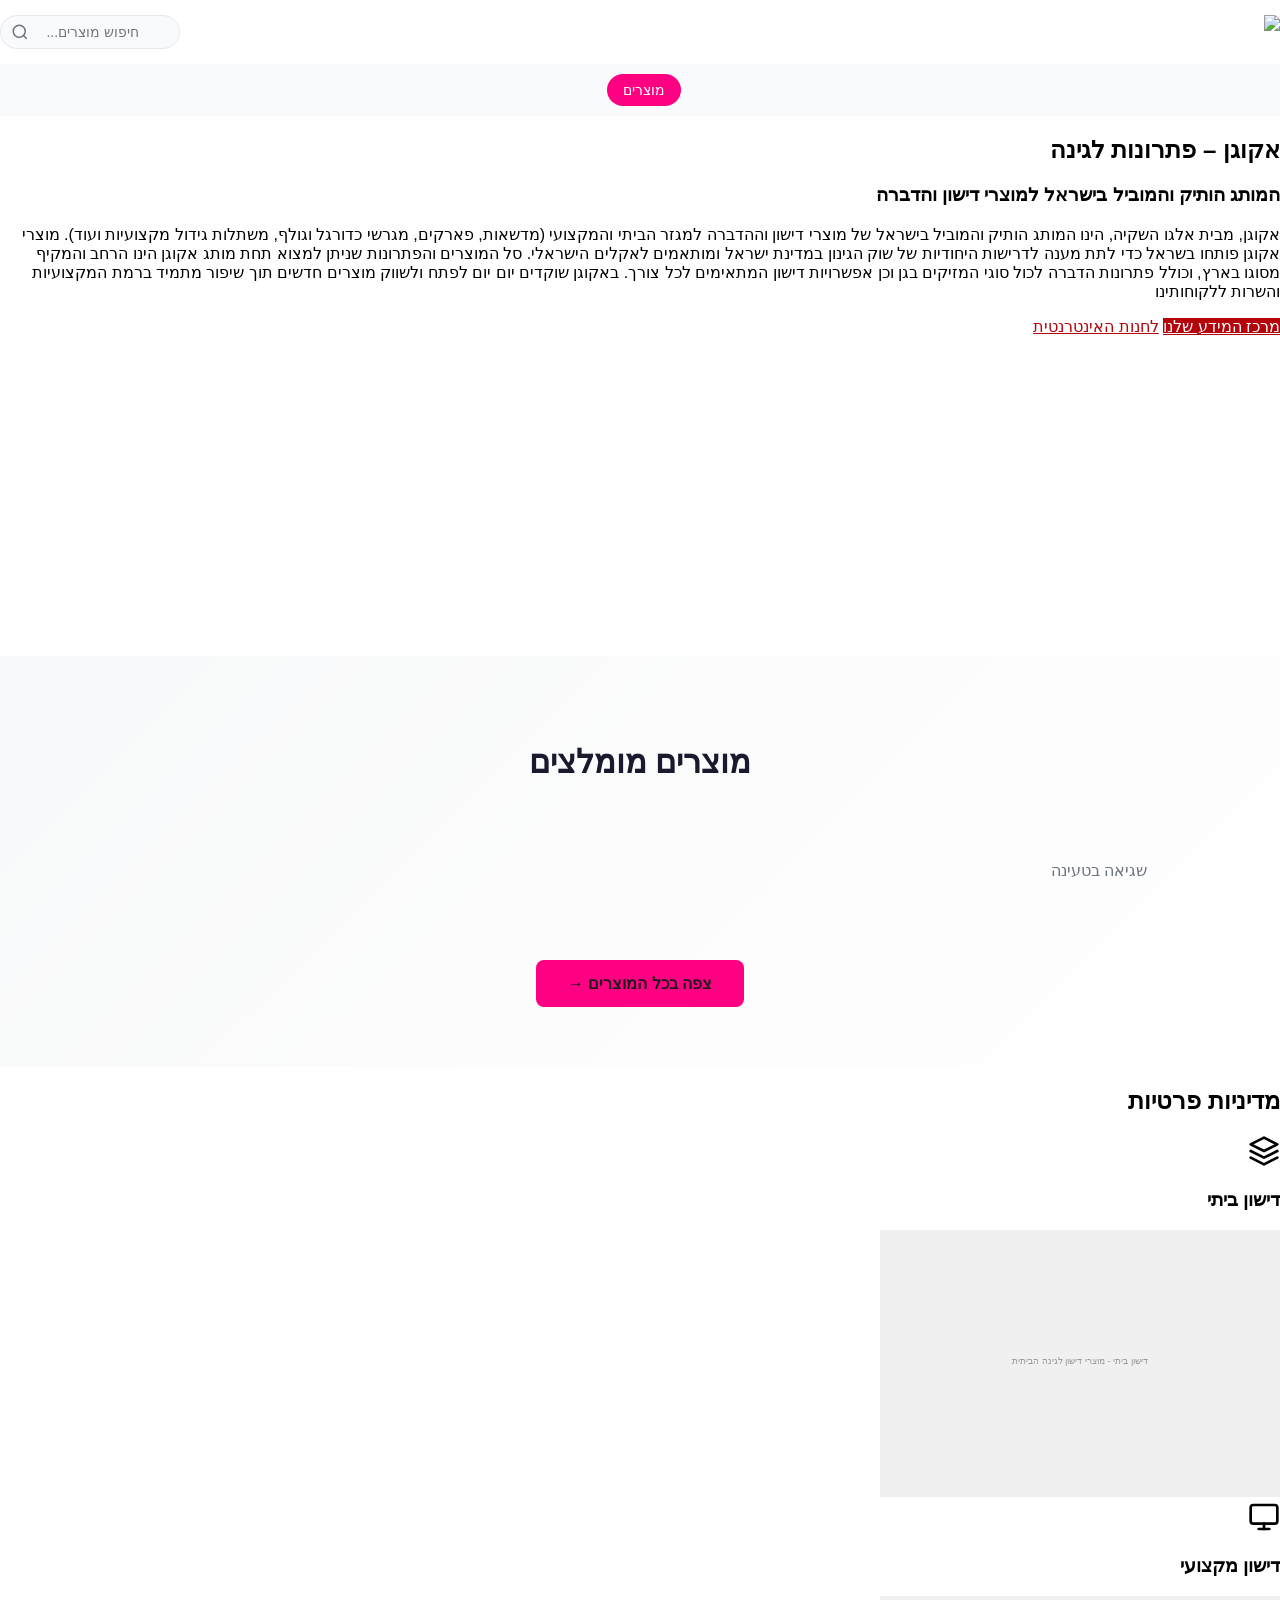
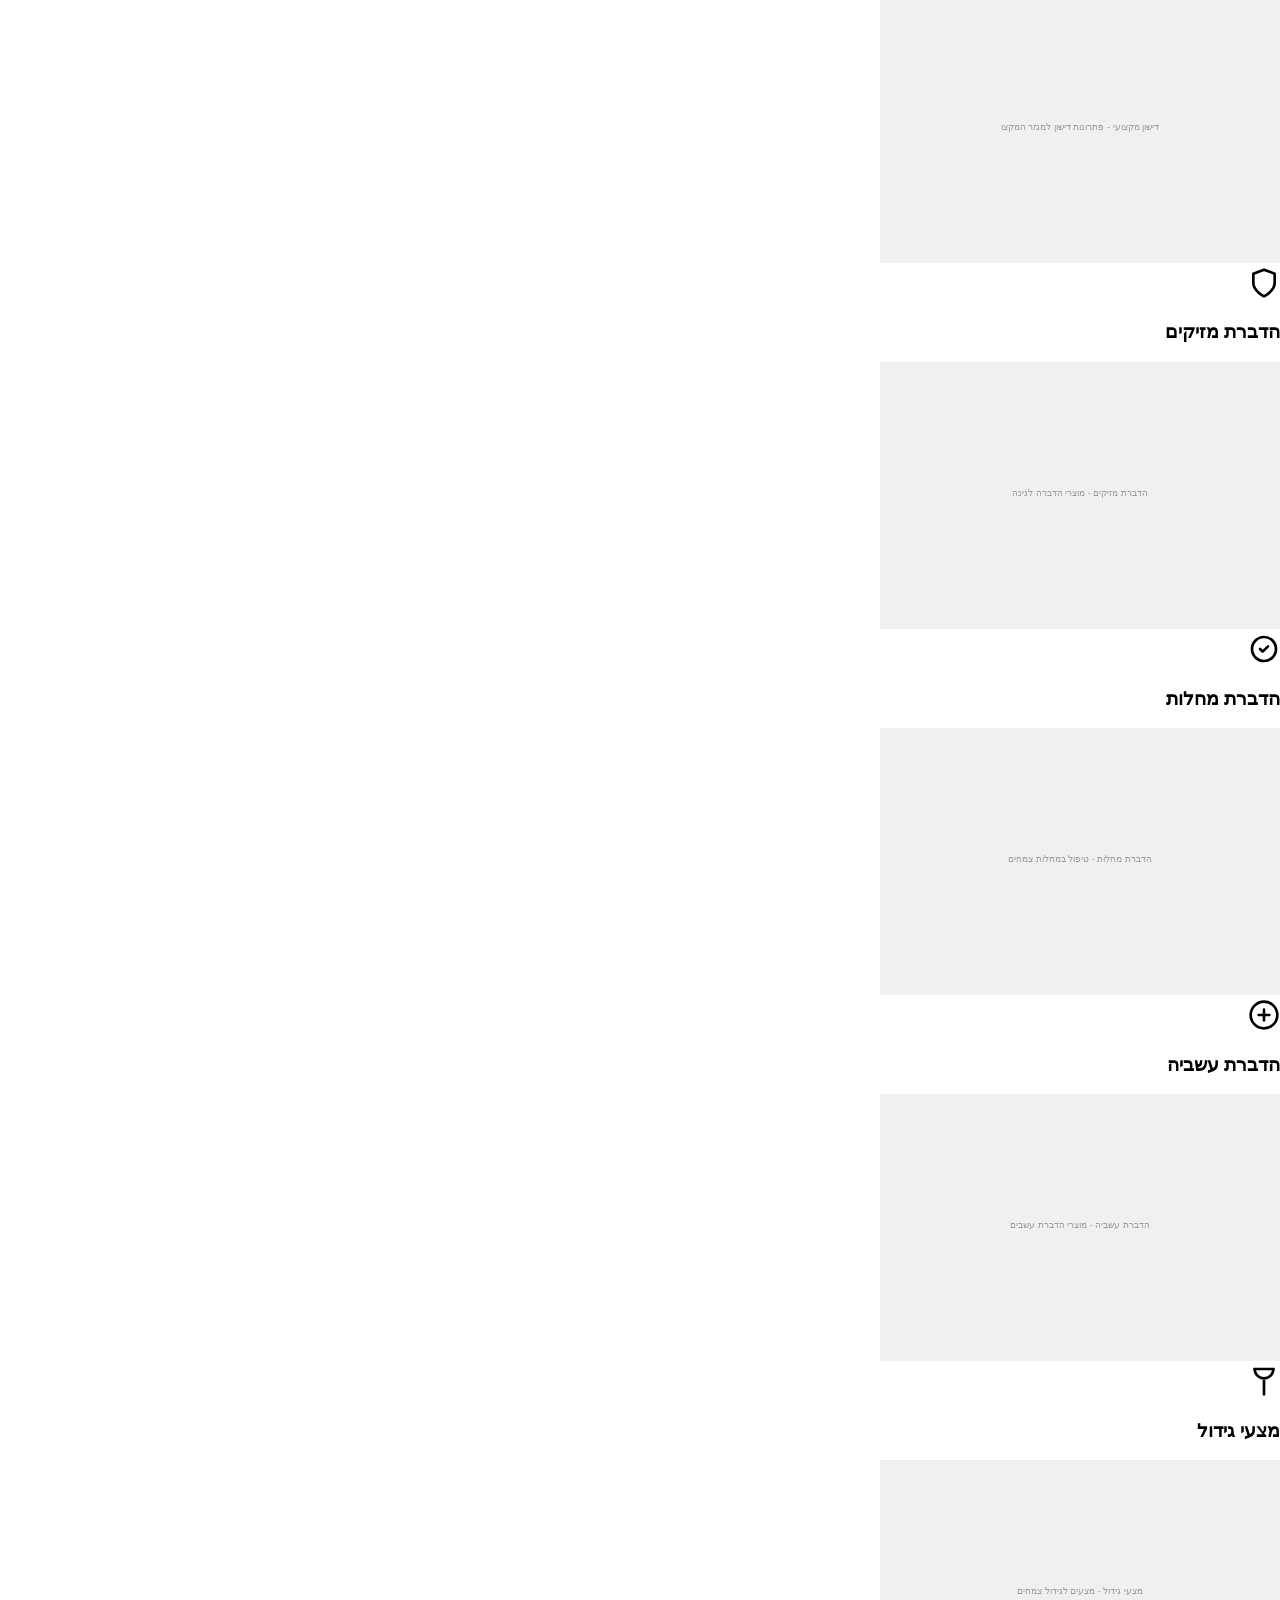
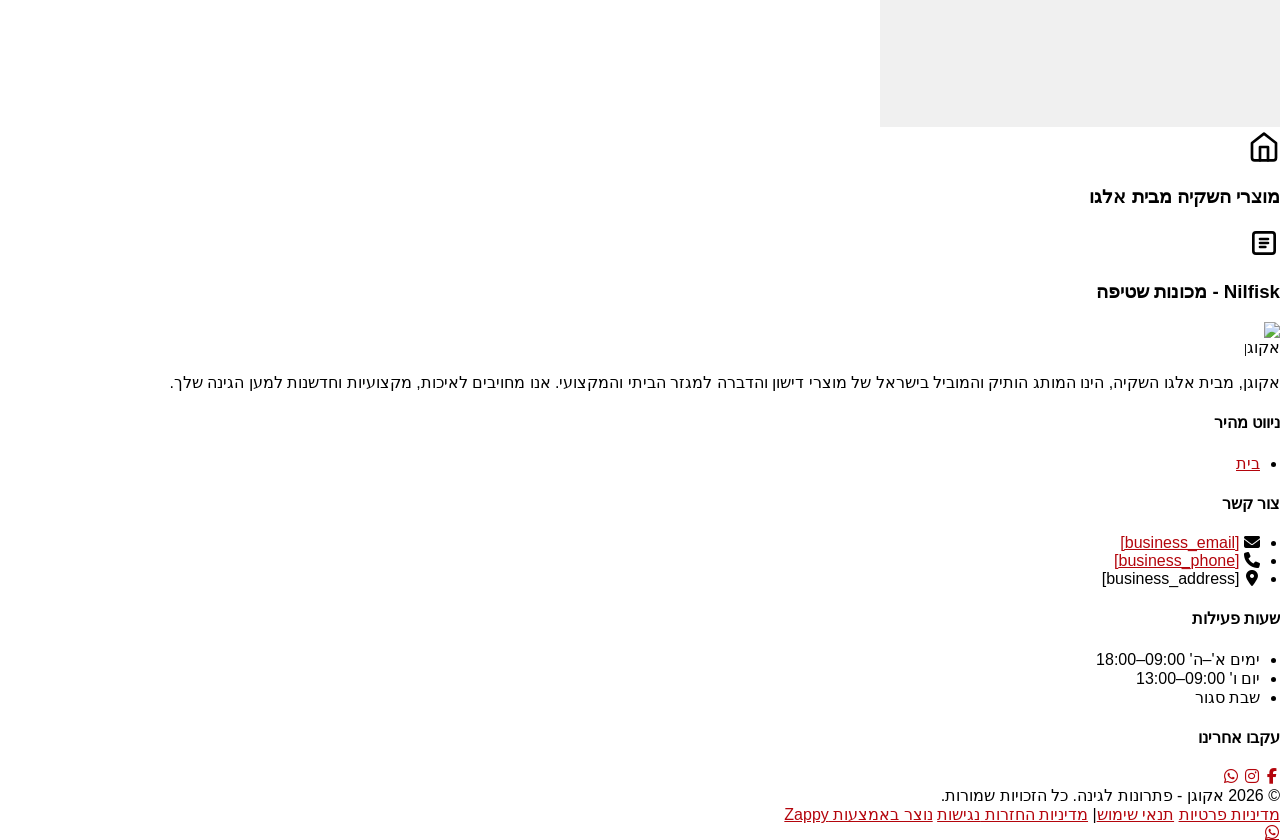
==== commit 92762cc2: "Incremental sync: 1 page(s) — resize_section_height" ====
--- a/index.html
+++ b/index.html
@@ -257,6 +257,7 @@
     <link rel="stylesheet" href="/styles.css" media="print" onload="this.media='all'">
     <noscript><link rel="stylesheet" href="/styles.css"></noscript>
     
+    <link rel="preload" as="image" href="/assets/business-consulting-hero-webhous1-1.webp" fetchpriority="high">
 
     <style id="zappy-dropdown-submenu-styles">
       /* ========== DESKTOP DROPDOWN SUBMENU STYLES ========== */
@@ -362,14 +363,14 @@
     </div>
   
 <script>window.ZAPPY_PRODUCTS_LISTING_PATH = "/products";</script>
-<script>window.ZAPPY_WEBSITE_ID = "356d1cc8-257b-4099-99ca-6567a90af639";window.ZAPPY_API_BASE = "https://api.zappy5.com"</script>
+<script>window.ZAPPY_WEBSITE_ID = "356d1cc8-257b-4099-99ca-6567a90af639";window.ZAPPY_API_BASE = (window.location.pathname.includes('/preview') ? window.location.origin : "https://api.zappy5.com");</script>
   <a class="skip-link" href="#main">דלג לתוכן הראשי</a>
   <nav class="navbar" dir="rtl">
   <button class="mobile-toggle" id="mobileToggle" aria-label="Menu">
-    <svg style="display:block !important" class="hamburger-icon" width="24" height="24" viewBox="0 0 24 24" fill="none">
+    <svg class="hamburger-icon" width="24" height="24" viewBox="0 0 24 24" fill="none">
       <path d="M3 12h18M3 6h18M3 18h18" stroke="currentColor" stroke-width="2" stroke-linecap="round"></path>
     </svg>
-    <svg class="close-icon" width="24" height="24" viewBox="0 0 24 24" fill="none" style="display:none !important">
+    <svg class="close-icon" width="24" height="24" viewBox="0 0 24 24" fill="none" style="display: none;">
       <path d="M18 6L6 18M6 6l12 12" stroke="currentColor" stroke-width="2" stroke-linecap="round"></path>
     </svg>
   </button>
@@ -874,9 +875,9 @@
 </script>
   
   <main id="main">
-    <section data-band-index="0" class="index-hero-section" data-layout-spec="בית-hero" dir="rtl" data-hero-type="fullscreen-scrim">
+    <section data-band-index="0" class="index-hero-section" data-layout-spec="בית-hero" dir="rtl" data-hero-type="fullscreen-scrim" id="index-hero-section" style="margin-top: -98px !important; padding-top: 98px !important; min-height: 656.183px !important;">
   <div class="index-hero-bg-wrapper">
-    
+    <img loading="eager" fetchpriority="high" data-hero-bg="true" class="index-hero-bg-img" data-placeholder="index-hero-image-1" data-context="Lush green Israeli garden with well-manicured lawn, colorful flowering plants, and garden tools, representing professional gardening and fertilization products for home and professional use in Israel, warm natural daylight, vibrant green grass" width="1200" height="600" src="/assets/business-consulting-hero-webhous1-1.webp" alt="גינה ירוקה ומטופחת - אקוגן פתרונות לגינה" data-zappy-editable-image="true" data-hero-background="true" data-element-type="image" data-element-id="img-1784031975847-cqkrflwqj" decoding="async">
     <div class="index-hero-scrim" aria-hidden="true"></div>
   </div>
   <div class="index-hero-content-wrapper">
@@ -885,8 +886,8 @@
       <h3 class="index-hero-subheading">המותג הותיק והמוביל בישראל למוצרי דישון והדברה</h3>
       <p class="index-hero-body">אקוגן, מבית אלגו השקיה, הינו המותג הותיק והמוביל בישראל של מוצרי דישון וההדברה למגזר הביתי והמקצועי (מדשאות, פארקים, מגרשי כדורגל וגולף, משתלות גידול מקצועיות ועוד). מוצרי אקוגן פותחו בשראל כדי לתת מענה לדרישות היחודיות של שוק הגינון במדינת ישראל ומותאמים לאקלים הישראלי. סל המוצרים והפתרונות שניתן למצוא תחת מותג אקוגן הינו הרחב והמקיף מסוגו בארץ, וכולל פתרונות הדברה לכול סוגי המזיקים בגן וכן אפשרויות דישון המתאימים לכל צורך. באקוגן שוקדים יום יום לפתח ולשווק מוצרים חדשים תוך שיפור מתמיד ברמת המקצועיות והשרות ללקוחותינו</p>
       <div class="index-hero-cta-row">
-        <a href="/?CategoryID=263" class="index-hero-btn-primary">מרכז המידע שלנו</a>
-        <a href="https://omer-gard.co.il/" target="_blank" class="index-hero-btn-secondary">לחנות האינטרנטית</a>
+        <a href="/?CategoryID=263" class="index-hero-btn-primary" data-element-type="button" data-element-id="btn-1784031975846-a80j2n7v6" data-native-element="true">מרכז המידע שלנו</a>
+        <a href="https://omer-gard.co.il/" target="_blank" class="index-hero-btn-secondary" data-element-type="button" data-element-id="btn-1784031975846-hayuml3lj" data-native-element="true">לחנות האינטרנטית</a>
       </div>
     </div>
   </div>
@@ -929,7 +930,7 @@
           <h3 class="index-features-card-title">דישון ביתי</h3>
         </div>
         <div class="index-features-card-image-wrap">
-          <img loading="lazy" decoding="async" data-placeholder="index-features-image-1" data-context="Professional home garden fertilization products, green fertilizer bags and bottles on a garden background, Israeli garden brand" width="400" height="260" src="data:image/svg+xml,%3Csvg xmlns='http://www.w3.org/2000/svg' width='600' height='400' viewBox='0 0 600 400'%3E%3Crect fill='%23f0f0f0' width='600' height='400'/%3E%3Ctext fill='%23999' font-family='sans-serif' font-size='14' text-anchor='middle' x='300' y='200'%3E%D7%93%D7%99%D7%A9%D7%95%D7%9F%20%D7%91%D7%99%D7%AA%D7%99%20-%20%D7%9E%D7%95%D7%A6%D7%A8%D7%99%20%D7%93%D7%99%D7%A9%D7%95%D7%9F%20%D7%9C%D7%92%D7%99%D7%A0%D7%94%20%D7%94%D7%91%D7%99%D7%AA%D7%99%D7%AA%3C/text%3E%3C/svg%3E" alt="דישון ביתי - מוצרי דישון לגינה הביתית" data-needs-image="true" fetchpriority="low">
+          <img loading="lazy" decoding="async" data-placeholder="index-features-image-1" data-context="Professional home garden fertilization products, green fertilizer bags and bottles on a garden background, Israeli garden brand" width="400" height="260" src="data:image/svg+xml,%3Csvg xmlns='http://www.w3.org/2000/svg' width='600' height='400' viewBox='0 0 600 400'%3E%3Crect fill='%23f0f0f0' width='600' height='400'/%3E%3Ctext fill='%23999' font-family='sans-serif' font-size='14' text-anchor='middle' x='300' y='200'%3E%D7%93%D7%99%D7%A9%D7%95%D7%9F%20%D7%91%D7%99%D7%AA%D7%99%20-%20%D7%9E%D7%95%D7%A6%D7%A8%D7%99%20%D7%93%D7%99%D7%A9%D7%95%D7%9F%20%D7%9C%D7%92%D7%99%D7%A0%D7%94%20%D7%94%D7%91%D7%99%D7%AA%D7%99%D7%AA%3C/text%3E%3C/svg%3E" alt="דישון ביתי - מוצרי דישון לגינה הביתית" data-zappy-editable-image="true" data-needs-image="true" fetchpriority="low">
         </div>
       </article>
       <article class="index-features-card">
@@ -940,7 +941,7 @@
           <h3 class="index-features-card-title">דישון מקצועי</h3>
         </div>
         <div class="index-features-card-image-wrap">
-          <img loading="lazy" decoding="async" data-placeholder="index-features-image-2" data-context="Professional agricultural fertilization, large scale garden or farm with fertilizer application equipment, green lush plants" width="400" height="260" src="data:image/svg+xml,%3Csvg xmlns='http://www.w3.org/2000/svg' width='600' height='400' viewBox='0 0 600 400'%3E%3Crect fill='%23f0f0f0' width='600' height='400'/%3E%3Ctext fill='%23999' font-family='sans-serif' font-size='14' text-anchor='middle' x='300' y='200'%3E%D7%93%D7%99%D7%A9%D7%95%D7%9F%20%D7%9E%D7%A7%D7%A6%D7%95%D7%A2%D7%99%20-%20%D7%A4%D7%AA%D7%A8%D7%95%D7%A0%D7%95%D7%AA%20%D7%93%D7%99%D7%A9%D7%95%D7%9F%20%D7%9C%D7%9E%D7%92%D7%96%D7%A8%20%D7%94%D7%9E%D7%A7%D7%A6%D7%95%3C/text%3E%3C/svg%3E" alt="דישון מקצועי - פתרונות דישון למגזר המקצועי" data-needs-image="true" fetchpriority="low">
+          <img loading="lazy" decoding="async" data-placeholder="index-features-image-2" data-context="Professional agricultural fertilization, large scale garden or farm with fertilizer application equipment, green lush plants" width="400" height="260" src="data:image/svg+xml,%3Csvg xmlns='http://www.w3.org/2000/svg' width='600' height='400' viewBox='0 0 600 400'%3E%3Crect fill='%23f0f0f0' width='600' height='400'/%3E%3Ctext fill='%23999' font-family='sans-serif' font-size='14' text-anchor='middle' x='300' y='200'%3E%D7%93%D7%99%D7%A9%D7%95%D7%9F%20%D7%9E%D7%A7%D7%A6%D7%95%D7%A2%D7%99%20-%20%D7%A4%D7%AA%D7%A8%D7%95%D7%A0%D7%95%D7%AA%20%D7%93%D7%99%D7%A9%D7%95%D7%9F%20%D7%9C%D7%9E%D7%92%D7%96%D7%A8%20%D7%94%D7%9E%D7%A7%D7%A6%D7%95%3C/text%3E%3C/svg%3E" alt="דישון מקצועי - פתרונות דישון למגזר המקצועי" data-zappy-editable-image="true" data-needs-image="true" fetchpriority="low">
         </div>
       </article>
       <article class="index-features-card">
@@ -951,7 +952,7 @@
           <h3 class="index-features-card-title">הדברת מזיקים</h3>
         </div>
         <div class="index-features-card-image-wrap">
-          <img loading="lazy" decoding="async" data-placeholder="index-features-image-3" data-context="Pest control products for garden, insecticide spray bottles and garden protection products on white background with green leaves" width="400" height="260" src="data:image/svg+xml,%3Csvg xmlns='http://www.w3.org/2000/svg' width='600' height='400' viewBox='0 0 600 400'%3E%3Crect fill='%23f0f0f0' width='600' height='400'/%3E%3Ctext fill='%23999' font-family='sans-serif' font-size='14' text-anchor='middle' x='300' y='200'%3E%D7%94%D7%93%D7%91%D7%A8%D7%AA%20%D7%9E%D7%96%D7%99%D7%A7%D7%99%D7%9D%20-%20%D7%9E%D7%95%D7%A6%D7%A8%D7%99%20%D7%94%D7%93%D7%91%D7%A8%D7%94%20%D7%9C%D7%92%D7%99%D7%A0%D7%94%3C/text%3E%3C/svg%3E" alt="הדברת מזיקים - מוצרי הדברה לגינה" data-needs-image="true" fetchpriority="low">
+          <img loading="lazy" decoding="async" data-placeholder="index-features-image-3" data-context="Pest control products for garden, insecticide spray bottles and garden protection products on white background with green leaves" width="400" height="260" src="data:image/svg+xml,%3Csvg xmlns='http://www.w3.org/2000/svg' width='600' height='400' viewBox='0 0 600 400'%3E%3Crect fill='%23f0f0f0' width='600' height='400'/%3E%3Ctext fill='%23999' font-family='sans-serif' font-size='14' text-anchor='middle' x='300' y='200'%3E%D7%94%D7%93%D7%91%D7%A8%D7%AA%20%D7%9E%D7%96%D7%99%D7%A7%D7%99%D7%9D%20-%20%D7%9E%D7%95%D7%A6%D7%A8%D7%99%20%D7%94%D7%93%D7%91%D7%A8%D7%94%20%D7%9C%D7%92%D7%99%D7%A0%D7%94%3C/text%3E%3C/svg%3E" alt="הדברת מזיקים - מוצרי הדברה לגינה" data-zappy-editable-image="true" data-needs-image="true" fetchpriority="low">
         </div>
       </article>
       <article class="index-features-card">
@@ -962,7 +963,7 @@
           <h3 class="index-features-card-title">הדברת מחלות</h3>
         </div>
         <div class="index-features-card-image-wrap">
-          <img loading="lazy" decoding="async" data-placeholder="index-features-image-4" data-context="Plant disease control products, fungicide and disease prevention sprays for garden plants, healthy green plants treated" width="400" height="260" src="data:image/svg+xml,%3Csvg xmlns='http://www.w3.org/2000/svg' width='600' height='400' viewBox='0 0 600 400'%3E%3Crect fill='%23f0f0f0' width='600' height='400'/%3E%3Ctext fill='%23999' font-family='sans-serif' font-size='14' text-anchor='middle' x='300' y='200'%3E%D7%94%D7%93%D7%91%D7%A8%D7%AA%20%D7%9E%D7%97%D7%9C%D7%95%D7%AA%20-%20%D7%98%D7%99%D7%A4%D7%95%D7%9C%20%D7%91%D7%9E%D7%97%D7%9C%D7%95%D7%AA%20%D7%A6%D7%9E%D7%97%D7%99%D7%9D%3C/text%3E%3C/svg%3E" alt="הדברת מחלות - טיפול במחלות צמחים" data-needs-image="true" fetchpriority="low">
+          <img loading="lazy" decoding="async" data-placeholder="index-features-image-4" data-context="Plant disease control products, fungicide and disease prevention sprays for garden plants, healthy green plants treated" width="400" height="260" src="data:image/svg+xml,%3Csvg xmlns='http://www.w3.org/2000/svg' width='600' height='400' viewBox='0 0 600 400'%3E%3Crect fill='%23f0f0f0' width='600' height='400'/%3E%3Ctext fill='%23999' font-family='sans-serif' font-size='14' text-anchor='middle' x='300' y='200'%3E%D7%94%D7%93%D7%91%D7%A8%D7%AA%20%D7%9E%D7%97%D7%9C%D7%95%D7%AA%20-%20%D7%98%D7%99%D7%A4%D7%95%D7%9C%20%D7%91%D7%9E%D7%97%D7%9C%D7%95%D7%AA%20%D7%A6%D7%9E%D7%97%D7%99%D7%9D%3C/text%3E%3C/svg%3E" alt="הדברת מחלות - טיפול במחלות צמחים" data-zappy-editable-image="true" data-needs-image="true" fetchpriority="low">
         </div>
       </article>
       <article class="index-features-card">
@@ -973,7 +974,7 @@
           <h3 class="index-features-card-title">הדברת עשביה</h3>
         </div>
         <div class="index-features-card-image-wrap">
-          <img loading="lazy" decoding="async" data-placeholder="index-features-image-5" data-context="Weed control herbicide products for garden, clean garden beds without weeds, herbicide spray application on lawn" width="400" height="260" src="data:image/svg+xml,%3Csvg xmlns='http://www.w3.org/2000/svg' width='600' height='400' viewBox='0 0 600 400'%3E%3Crect fill='%23f0f0f0' width='600' height='400'/%3E%3Ctext fill='%23999' font-family='sans-serif' font-size='14' text-anchor='middle' x='300' y='200'%3E%D7%94%D7%93%D7%91%D7%A8%D7%AA%20%D7%A2%D7%A9%D7%91%D7%99%D7%94%20-%20%D7%9E%D7%95%D7%A6%D7%A8%D7%99%20%D7%94%D7%93%D7%91%D7%A8%D7%AA%20%D7%A2%D7%A9%D7%91%D7%99%D7%9D%3C/text%3E%3C/svg%3E" alt="הדברת עשביה - מוצרי הדברת עשבים" data-needs-image="true" fetchpriority="low">
+          <img loading="lazy" decoding="async" data-placeholder="index-features-image-5" data-context="Weed control herbicide products for garden, clean garden beds without weeds, herbicide spray application on lawn" width="400" height="260" src="data:image/svg+xml,%3Csvg xmlns='http://www.w3.org/2000/svg' width='600' height='400' viewBox='0 0 600 400'%3E%3Crect fill='%23f0f0f0' width='600' height='400'/%3E%3Ctext fill='%23999' font-family='sans-serif' font-size='14' text-anchor='middle' x='300' y='200'%3E%D7%94%D7%93%D7%91%D7%A8%D7%AA%20%D7%A2%D7%A9%D7%91%D7%99%D7%94%20-%20%D7%9E%D7%95%D7%A6%D7%A8%D7%99%20%D7%94%D7%93%D7%91%D7%A8%D7%AA%20%D7%A2%D7%A9%D7%91%D7%99%D7%9D%3C/text%3E%3C/svg%3E" alt="הדברת עשביה - מוצרי הדברת עשבים" data-zappy-editable-image="true" data-needs-image="true" fetchpriority="low">
         </div>
       </article>
       <article class="index-features-card">
@@ -984,7 +985,7 @@
           <h3 class="index-features-card-title">מצעי גידול</h3>
         </div>
         <div class="index-features-card-image-wrap">
-          <img loading="lazy" decoding="async" data-placeholder="index-features-image-6" data-context="Growing media and substrate products, bags of potting mix and garden soil, seedlings growing in rich soil media" width="400" height="260" src="data:image/svg+xml,%3Csvg xmlns='http://www.w3.org/2000/svg' width='600' height='400' viewBox='0 0 600 400'%3E%3Crect fill='%23f0f0f0' width='600' height='400'/%3E%3Ctext fill='%23999' font-family='sans-serif' font-size='14' text-anchor='middle' x='300' y='200'%3E%D7%9E%D7%A6%D7%A2%D7%99%20%D7%92%D7%99%D7%93%D7%95%D7%9C%20-%20%D7%9E%D7%A6%D7%A2%D7%99%D7%9D%20%D7%9C%D7%92%D7%99%D7%93%D7%95%D7%9C%20%D7%A6%D7%9E%D7%97%D7%99%D7%9D%3C/text%3E%3C/svg%3E" alt="מצעי גידול - מצעים לגידול צמחים" data-needs-image="true" fetchpriority="low">
+          <img loading="lazy" decoding="async" data-placeholder="index-features-image-6" data-context="Growing media and substrate products, bags of potting mix and garden soil, seedlings growing in rich soil media" width="400" height="260" src="data:image/svg+xml,%3Csvg xmlns='http://www.w3.org/2000/svg' width='600' height='400' viewBox='0 0 600 400'%3E%3Crect fill='%23f0f0f0' width='600' height='400'/%3E%3Ctext fill='%23999' font-family='sans-serif' font-size='14' text-anchor='middle' x='300' y='200'%3E%D7%9E%D7%A6%D7%A2%D7%99%20%D7%92%D7%99%D7%93%D7%95%D7%9C%20-%20%D7%9E%D7%A6%D7%A2%D7%99%D7%9D%20%D7%9C%D7%92%D7%99%D7%93%D7%95%D7%9C%20%D7%A6%D7%9E%D7%97%D7%99%D7%9D%3C/text%3E%3C/svg%3E" alt="מצעי גידול - מצעים לגידול צמחים" data-zappy-editable-image="true" data-needs-image="true" fetchpriority="low">
         </div>
       </article>
       <article class="index-features-card index-features-card--wide">
